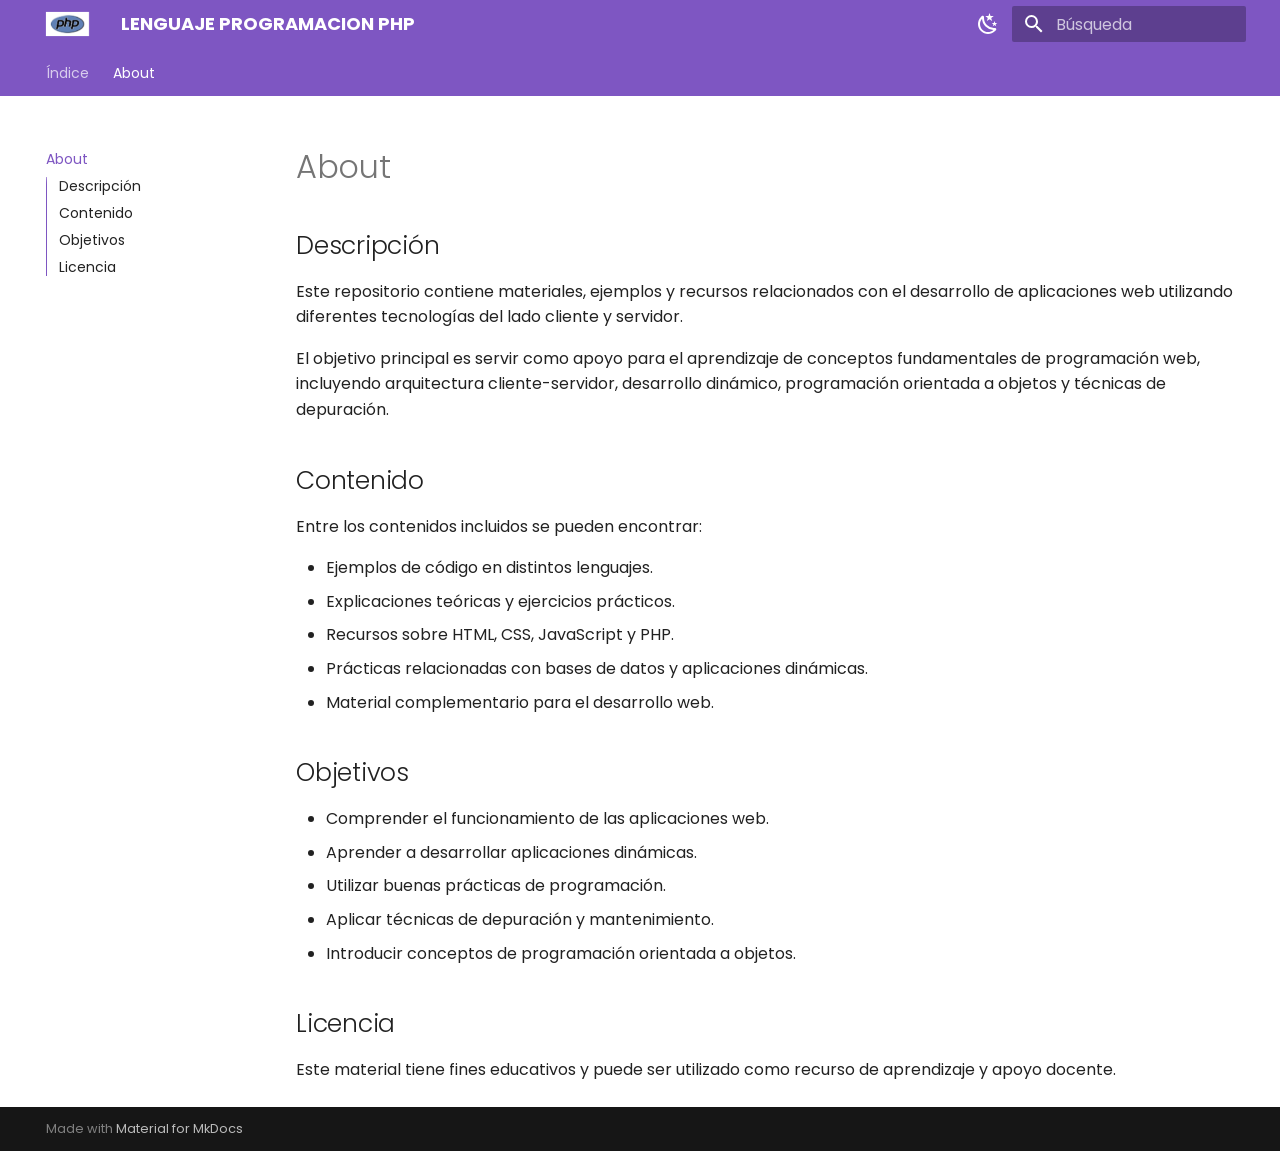
==== docs/about/index.html @ 682bb3d6 "Subo la web de pruebas." ====
<!doctype html>
<html lang="es" class="no-js">
  <head>
    
      <meta charset="utf-8">
      <meta name="viewport" content="width=device-width,initial-scale=1">
      
      
      
      
        <link rel="prev" href="../debug/">
      
      
      
        
      
      
      <link rel="icon" href="../imagenes/favicon.png">
      <meta name="generator" content="mkdocs-1.6.1, mkdocs-material-9.7.6">
    
    
      
        <title>About - LENGUAJE PROGRAMACION PHP</title>
      
    
    
      <link rel="stylesheet" href="../assets/stylesheets/main.484c7ddc.min.css">
      
        
        <link rel="stylesheet" href="../assets/stylesheets/palette.ab4e12ef.min.css">
      
      


    
    
      
    
    
      
        
        
        <link rel="preconnect" href="https://fonts.gstatic.com" crossorigin>
        <link rel="stylesheet" href="https://fonts.googleapis.com/css?family=Poppins:300,300i,400,400i,700,700i%7CFira+Code:400,400i,700,700i&display=fallback">
        <style>:root{--md-text-font:"Poppins";--md-code-font:"Fira Code"}</style>
      
    
    
    <script>__md_scope=new URL("..",location),__md_hash=e=>[...e].reduce(((e,_)=>(e<<5)-e+_.charCodeAt(0)),0),__md_get=(e,_=localStorage,t=__md_scope)=>JSON.parse(_.getItem(t.pathname+"."+e)),__md_set=(e,_,t=localStorage,a=__md_scope)=>{try{t.setItem(a.pathname+"."+e,JSON.stringify(_))}catch(e){}}</script>
    
      

    
    
  </head>
  
  
    
    
      
    
    
    
    
    <body dir="ltr" data-md-color-scheme="default" data-md-color-primary="deep-purple" data-md-color-accent="amber">
  
    
    <input class="md-toggle" data-md-toggle="drawer" type="checkbox" id="__drawer" autocomplete="off">
    <input class="md-toggle" data-md-toggle="search" type="checkbox" id="__search" autocomplete="off">
    <label class="md-overlay" for="__drawer"></label>
    <div data-md-component="skip">
      
        
        <a href="#about" class="md-skip">
          Saltar a contenido
        </a>
      
    </div>
    <div data-md-component="announce">
      
    </div>
    
    
      

<header class="md-header" data-md-component="header">
  <nav class="md-header__inner md-grid" aria-label="Cabecera">
    <a href=".." title="LENGUAJE PROGRAMACION PHP" class="md-header__button md-logo" aria-label="LENGUAJE PROGRAMACION PHP" data-md-component="logo">
      
  <img src="../img/phplogo.png" alt="logo">

    </a>
    <label class="md-header__button md-icon" for="__drawer">
      
      <svg xmlns="http://www.w3.org/2000/svg" viewBox="0 0 24 24"><path d="M3 6h18v2H3zm0 5h18v2H3zm0 5h18v2H3z"/></svg>
    </label>
    <div class="md-header__title" data-md-component="header-title">
      <div class="md-header__ellipsis">
        <div class="md-header__topic">
          <span class="md-ellipsis">
            LENGUAJE PROGRAMACION PHP
          </span>
        </div>
        <div class="md-header__topic" data-md-component="header-topic">
          <span class="md-ellipsis">
            
              About
            
          </span>
        </div>
      </div>
    </div>
    
      
        <form class="md-header__option" data-md-component="palette">
  
    
    
    
    <input class="md-option" data-md-color-media="" data-md-color-scheme="default" data-md-color-primary="deep-purple" data-md-color-accent="amber"  aria-label="Cambiar a modo oscuro"  type="radio" name="__palette" id="__palette_0">
    
      <label class="md-header__button md-icon" title="Cambiar a modo oscuro" for="__palette_1" hidden>
        <svg xmlns="http://www.w3.org/2000/svg" viewBox="0 0 24 24"><path d="m17.75 4.09-2.53 1.94.91 3.06-2.63-1.81-2.63 1.81.91-3.06-2.53-1.94L12.44 4l1.06-3 1.06 3zm3.5 6.91-1.64 1.25.59 1.98-1.7-1.17-1.7 1.17.59-1.98L15.75 11l2.06-.05L18.5 9l.69 1.95zm-2.28 4.95c.83-.08 1.72 1.1 1.19 1.85-.32.45-.66.87-1.08 1.27C15.17 23 8.84 23 4.94 19.07c-3.91-3.9-3.91-10.24 0-14.14.4-.4.82-.76 1.27-1.08.75-.53 1.93.36 1.85 1.19-.27 2.86.69 5.83 2.89 8.02a9.96 9.96 0 0 0 8.02 2.89m-1.64 2.02a12.08 12.08 0 0 1-7.8-3.47c-2.17-2.19-3.33-5-3.49-7.82-2.81 3.14-2.7 7.96.31 10.98 3.02 3.01 7.84 3.12 10.98.31"/></svg>
      </label>
    
  
    
    
    
    <input class="md-option" data-md-color-media="" data-md-color-scheme="slate" data-md-color-primary="deep-purple" data-md-color-accent="lime"  aria-label="Cambiar a modo claro"  type="radio" name="__palette" id="__palette_1">
    
      <label class="md-header__button md-icon" title="Cambiar a modo claro" for="__palette_0" hidden>
        <svg xmlns="http://www.w3.org/2000/svg" viewBox="0 0 24 24"><path d="M12 7a5 5 0 0 1 5 5 5 5 0 0 1-5 5 5 5 0 0 1-5-5 5 5 0 0 1 5-5m0 2a3 3 0 0 0-3 3 3 3 0 0 0 3 3 3 3 0 0 0 3-3 3 3 0 0 0-3-3m0-7 2.39 3.42C13.65 5.15 12.84 5 12 5s-1.65.15-2.39.42zM3.34 7l4.16-.35A7.2 7.2 0 0 0 5.94 8.5c-.44.74-.69 1.5-.83 2.29zm.02 10 1.76-3.77a7.131 7.131 0 0 0 2.38 4.14zM20.65 7l-1.77 3.79a7.02 7.02 0 0 0-2.38-4.15zm-.01 10-4.14.36c.59-.51 1.12-1.14 1.54-1.86.42-.73.69-1.5.83-2.29zM12 22l-2.41-3.44c.74.27 1.55.44 2.41.44.82 0 1.63-.17 2.37-.44z"/></svg>
      </label>
    
  
</form>
      
    
    
      <script>var palette=__md_get("__palette");if(palette&&palette.color){if("(prefers-color-scheme)"===palette.color.media){var media=matchMedia("(prefers-color-scheme: light)"),input=document.querySelector(media.matches?"[data-md-color-media='(prefers-color-scheme: light)']":"[data-md-color-media='(prefers-color-scheme: dark)']");palette.color.media=input.getAttribute("data-md-color-media"),palette.color.scheme=input.getAttribute("data-md-color-scheme"),palette.color.primary=input.getAttribute("data-md-color-primary"),palette.color.accent=input.getAttribute("data-md-color-accent")}for(var[key,value]of Object.entries(palette.color))document.body.setAttribute("data-md-color-"+key,value)}</script>
    
    
    
      
      
        <label class="md-header__button md-icon" for="__search">
          
          <svg xmlns="http://www.w3.org/2000/svg" viewBox="0 0 24 24"><path d="M9.5 3A6.5 6.5 0 0 1 16 9.5c0 1.61-.59 3.09-1.56 4.23l.27.27h.79l5 5-1.5 1.5-5-5v-.79l-.27-.27A6.52 6.52 0 0 1 9.5 16 6.5 6.5 0 0 1 3 9.5 6.5 6.5 0 0 1 9.5 3m0 2C7 5 5 7 5 9.5S7 14 9.5 14 14 12 14 9.5 12 5 9.5 5"/></svg>
        </label>
        <div class="md-search" data-md-component="search" role="dialog">
  <label class="md-search__overlay" for="__search"></label>
  <div class="md-search__inner" role="search">
    <form class="md-search__form" name="search">
      <input type="text" class="md-search__input" name="query" aria-label="Búsqueda" placeholder="Búsqueda" autocapitalize="off" autocorrect="off" autocomplete="off" spellcheck="false" data-md-component="search-query" required>
      <label class="md-search__icon md-icon" for="__search">
        
        <svg xmlns="http://www.w3.org/2000/svg" viewBox="0 0 24 24"><path d="M9.5 3A6.5 6.5 0 0 1 16 9.5c0 1.61-.59 3.09-1.56 4.23l.27.27h.79l5 5-1.5 1.5-5-5v-.79l-.27-.27A6.52 6.52 0 0 1 9.5 16 6.5 6.5 0 0 1 3 9.5 6.5 6.5 0 0 1 9.5 3m0 2C7 5 5 7 5 9.5S7 14 9.5 14 14 12 14 9.5 12 5 9.5 5"/></svg>
        
        <svg xmlns="http://www.w3.org/2000/svg" viewBox="0 0 24 24"><path d="M20 11v2H8l5.5 5.5-1.42 1.42L4.16 12l7.92-7.92L13.5 5.5 8 11z"/></svg>
      </label>
      <nav class="md-search__options" aria-label="Buscar">
        
        <button type="reset" class="md-search__icon md-icon" title="Limpiar" aria-label="Limpiar" tabindex="-1">
          
          <svg xmlns="http://www.w3.org/2000/svg" viewBox="0 0 24 24"><path d="M19 6.41 17.59 5 12 10.59 6.41 5 5 6.41 10.59 12 5 17.59 6.41 19 12 13.41 17.59 19 19 17.59 13.41 12z"/></svg>
        </button>
      </nav>
      
    </form>
    <div class="md-search__output">
      <div class="md-search__scrollwrap" tabindex="0" data-md-scrollfix>
        <div class="md-search-result" data-md-component="search-result">
          <div class="md-search-result__meta">
            Inicializando búsqueda
          </div>
          <ol class="md-search-result__list" role="presentation"></ol>
        </div>
      </div>
    </div>
  </div>
</div>
      
    
    
  </nav>
  
</header>
    
    <div class="md-container" data-md-component="container">
      
      
        
          
            
<nav class="md-tabs" aria-label="Pestañas" data-md-component="tabs">
  <div class="md-grid">
    <ul class="md-tabs__list">
      
        
  
  
  
  
    
    
      <li class="md-tabs__item">
        <a href=".." class="md-tabs__link">
          
  
  
  Índice

        </a>
      </li>
    
  

      
        
  
  
  
    
  
  
    <li class="md-tabs__item md-tabs__item--active">
      <a href="./" class="md-tabs__link">
        
  
  
    
  
  About

      </a>
    </li>
  

      
    </ul>
  </div>
</nav>
          
        
      
      <main class="md-main" data-md-component="main">
        <div class="md-main__inner md-grid">
          
            
              
              <div class="md-sidebar md-sidebar--primary" data-md-component="sidebar" data-md-type="navigation" >
                <div class="md-sidebar__scrollwrap">
                  <div class="md-sidebar__inner">
                    


  


  

<nav class="md-nav md-nav--primary md-nav--lifted md-nav--integrated" aria-label="Navegación" data-md-level="0">
  <label class="md-nav__title" for="__drawer">
    <a href=".." title="LENGUAJE PROGRAMACION PHP" class="md-nav__button md-logo" aria-label="LENGUAJE PROGRAMACION PHP" data-md-component="logo">
      
  <img src="../img/phplogo.png" alt="logo">

    </a>
    LENGUAJE PROGRAMACION PHP
  </label>
  
  <ul class="md-nav__list" data-md-scrollfix>
    
      
      
  
  
  
  
    
    
    
    
      
      
        
      
    
    
    <li class="md-nav__item md-nav__item--nested">
      
        
        
          
        
        <input class="md-nav__toggle md-toggle md-toggle--indeterminate" type="checkbox" id="__nav_1" >
        
          
          <label class="md-nav__link" for="__nav_1" id="__nav_1_label" tabindex="0">
            
  
  
  <span class="md-ellipsis">
    
  
    Índice
  

    
  </span>
  
  

            <span class="md-nav__icon md-icon"></span>
          </label>
        
        <nav class="md-nav" data-md-level="1" aria-labelledby="__nav_1_label" aria-expanded="false">
          <label class="md-nav__title" for="__nav_1">
            <span class="md-nav__icon md-icon"></span>
            
  
    Índice
  

          </label>
          <ul class="md-nav__list" data-md-scrollfix>
            
              
                
  
  
  
  
    <li class="md-nav__item">
      <a href=".." class="md-nav__link">
        
  
  
  <span class="md-ellipsis">
    
  
    Inicio
  

    
  </span>
  
  

      </a>
    </li>
  

              
            
              
                
  
  
  
  
    <li class="md-nav__item">
      <a href="../introduccion/" class="md-nav__link">
        
  
  
  <span class="md-ellipsis">
    
  
    1. Introducción
  

    
  </span>
  
  

      </a>
    </li>
  

              
            
              
                
  
  
  
  
    <li class="md-nav__item">
      <a href="../lenguaje/" class="md-nav__link">
        
  
  
  <span class="md-ellipsis">
    
  
    2. Lenguaje PHP
  

    
  </span>
  
  

      </a>
    </li>
  

              
            
              
                
  
  
  
  
    <li class="md-nav__item">
      <a href="../poo/" class="md-nav__link">
        
  
  
  <span class="md-ellipsis">
    
  
    3. Programación orientada a objetos
  

    
  </span>
  
  

      </a>
    </li>
  

              
            
              
                
  
  
  
  
    <li class="md-nav__item">
      <a href="../debug/" class="md-nav__link">
        
  
  
  <span class="md-ellipsis">
    
  
    4. Debug en PHP
  

    
  </span>
  
  

      </a>
    </li>
  

              
            
          </ul>
        </nav>
      
    </li>
  

    
      
      
  
  
    
  
  
  
    <li class="md-nav__item md-nav__item--active">
      
      <input class="md-nav__toggle md-toggle" type="checkbox" id="__toc">
      
      
        
      
      
        <label class="md-nav__link md-nav__link--active" for="__toc">
          
  
  
  <span class="md-ellipsis">
    
  
    About
  

    
  </span>
  
  

          <span class="md-nav__icon md-icon"></span>
        </label>
      
      <a href="./" class="md-nav__link md-nav__link--active">
        
  
  
  <span class="md-ellipsis">
    
  
    About
  

    
  </span>
  
  

      </a>
      
        

<nav class="md-nav md-nav--secondary" aria-label="Tabla de contenidos">
  
  
  
    
  
  
    <label class="md-nav__title" for="__toc">
      <span class="md-nav__icon md-icon"></span>
      Tabla de contenidos
    </label>
    <ul class="md-nav__list" data-md-component="toc" data-md-scrollfix>
      
        <li class="md-nav__item">
  <a href="#descripcion" class="md-nav__link">
    <span class="md-ellipsis">
      
        Descripción
      
    </span>
  </a>
  
</li>
      
        <li class="md-nav__item">
  <a href="#contenido" class="md-nav__link">
    <span class="md-ellipsis">
      
        Contenido
      
    </span>
  </a>
  
</li>
      
        <li class="md-nav__item">
  <a href="#objetivos" class="md-nav__link">
    <span class="md-ellipsis">
      
        Objetivos
      
    </span>
  </a>
  
</li>
      
        <li class="md-nav__item">
  <a href="#licencia" class="md-nav__link">
    <span class="md-ellipsis">
      
        Licencia
      
    </span>
  </a>
  
</li>
      
    </ul>
  
</nav>
      
    </li>
  

    
  </ul>
</nav>
                  </div>
                </div>
              </div>
            
            
          
          
            <div class="md-content" data-md-component="content">
              
              <article class="md-content__inner md-typeset">
                
                  



<h1 id="about">About</h1>
<h2 id="descripcion">Descripción</h2>
<p>Este repositorio contiene materiales, ejemplos y recursos relacionados con el desarrollo de aplicaciones web utilizando diferentes tecnologías del lado cliente y servidor.</p>
<p>El objetivo principal es servir como apoyo para el aprendizaje de conceptos fundamentales de programación web, incluyendo arquitectura cliente-servidor, desarrollo dinámico, programación orientada a objetos y técnicas de depuración.</p>
<h2 id="contenido">Contenido</h2>
<p>Entre los contenidos incluidos se pueden encontrar:</p>
<ul>
<li>Ejemplos de código en distintos lenguajes.</li>
<li>Explicaciones teóricas y ejercicios prácticos.</li>
<li>Recursos sobre HTML, CSS, JavaScript y PHP.</li>
<li>Prácticas relacionadas con bases de datos y aplicaciones dinámicas.</li>
<li>Material complementario para el desarrollo web.</li>
</ul>
<h2 id="objetivos">Objetivos</h2>
<ul>
<li>Comprender el funcionamiento de las aplicaciones web.</li>
<li>Aprender a desarrollar aplicaciones dinámicas.</li>
<li>Utilizar buenas prácticas de programación.</li>
<li>Aplicar técnicas de depuración y mantenimiento.</li>
<li>Introducir conceptos de programación orientada a objetos.</li>
</ul>
<h2 id="licencia">Licencia</h2>
<p>Este material tiene fines educativos y puede ser utilizado como recurso de aprendizaje y apoyo docente.</p>












                
              </article>
            </div>
          
          
  <script>var tabs=__md_get("__tabs");if(Array.isArray(tabs))e:for(var set of document.querySelectorAll(".tabbed-set")){var labels=set.querySelector(".tabbed-labels");for(var tab of tabs)for(var label of labels.getElementsByTagName("label"))if(label.innerText.trim()===tab){var input=document.getElementById(label.htmlFor);input.checked=!0;continue e}}</script>

<script>var target=document.getElementById(location.hash.slice(1));target&&target.name&&(target.checked=target.name.startsWith("__tabbed_"))</script>
        </div>
        
          <button type="button" class="md-top md-icon" data-md-component="top" hidden>
  
  <svg xmlns="http://www.w3.org/2000/svg" viewBox="0 0 24 24"><path d="M13 20h-2V8l-5.5 5.5-1.42-1.42L12 4.16l7.92 7.92-1.42 1.42L13 8z"/></svg>
  Volver al principio
</button>
        
      </main>
      
        <footer class="md-footer">
  
  <div class="md-footer-meta md-typeset">
    <div class="md-footer-meta__inner md-grid">
      <div class="md-copyright">
  
  
    Made with
    <a href="https://squidfunk.github.io/mkdocs-material/" target="_blank" rel="noopener">
      Material for MkDocs
    </a>
  
</div>
      
    </div>
  </div>
</footer>
      
    </div>
    <div class="md-dialog" data-md-component="dialog">
      <div class="md-dialog__inner md-typeset"></div>
    </div>
    
    
    
      
      
      <script id="__config" type="application/json">{"annotate": null, "base": "..", "features": ["navigation.tabs", "navigation.top", "navigation.instant", "navigation.sections", "navigation.expand", "toc.integrate", "header.autohide", "content.code.copy", "content.tabs.link"], "search": "../assets/javascripts/workers/search.2c215733.min.js", "tags": null, "translations": {"clipboard.copied": "Copiado al portapapeles", "clipboard.copy": "Copiar al portapapeles", "search.result.more.one": "1 m\u00e1s en esta p\u00e1gina", "search.result.more.other": "# m\u00e1s en esta p\u00e1gina", "search.result.none": "No se encontraron documentos", "search.result.one": "1 documento encontrado", "search.result.other": "# documentos encontrados", "search.result.placeholder": "Teclee para comenzar b\u00fasqueda", "search.result.term.missing": "Falta", "select.version": "Seleccionar versi\u00f3n"}, "version": null}</script>
    
    
      <script src="../assets/javascripts/bundle.79ae519e.min.js"></script>
      
    
  </body>
</html>
---- docs/assets/stylesheets/main.484c7ddc.min.css ----
@charset "UTF-8";html{-webkit-text-size-adjust:none;-moz-text-size-adjust:none;text-size-adjust:none;box-sizing:border-box}*,:after,:before{box-sizing:inherit}@media (prefers-reduced-motion){*,:after,:before{transition:none!important}}body{margin:0}a,button,input,label{-webkit-tap-highlight-color:transparent}a{color:inherit;text-decoration:none}hr{border:0;box-sizing:initial;display:block;height:.05rem;overflow:visible;padding:0}small{font-size:80%}sub,sup{line-height:1em}img{border-style:none}table{border-collapse:initial;border-spacing:0}td,th{font-weight:400;vertical-align:top}button{background:#0000;border:0;font-family:inherit;font-size:inherit;margin:0;padding:0}input{border:0;outline:none}:root{--md-primary-fg-color:#4051b5;--md-primary-fg-color--light:#5d6cc0;--md-primary-fg-color--dark:#303fa1;--md-primary-bg-color:#fff;--md-primary-bg-color--light:#ffffffb3;--md-accent-fg-color:#526cfe;--md-accent-fg-color--transparent:#526cfe1a;--md-accent-bg-color:#fff;--md-accent-bg-color--light:#ffffffb3}[data-md-color-scheme=default]{color-scheme:light}[data-md-color-scheme=default] img[src$="#gh-dark-mode-only"],[data-md-color-scheme=default] img[src$="#only-dark"]{display:none}:root,[data-md-color-scheme=default]{--md-hue:225deg;--md-default-fg-color:#000000de;--md-default-fg-color--light:#0000008a;--md-default-fg-color--lighter:#00000052;--md-default-fg-color--lightest:#00000012;--md-default-bg-color:#fff;--md-default-bg-color--light:#ffffffb3;--md-default-bg-color--lighter:#ffffff4d;--md-default-bg-color--lightest:#ffffff1f;--md-code-fg-color:#36464e;--md-code-bg-color:#f5f5f5;--md-code-bg-color--light:#f5f5f5b3;--md-code-bg-color--lighter:#f5f5f54d;--md-code-hl-color:#4287ff;--md-code-hl-color--light:#4287ff1a;--md-code-hl-number-color:#d52a2a;--md-code-hl-special-color:#db1457;--md-code-hl-function-color:#a846b9;--md-code-hl-constant-color:#6e59d9;--md-code-hl-keyword-color:#3f6ec6;--md-code-hl-string-color:#1c7d4d;--md-code-hl-name-color:var(--md-code-fg-color);--md-code-hl-operator-color:var(--md-default-fg-color--light);--md-code-hl-punctuation-color:var(--md-default-fg-color--light);--md-code-hl-comment-color:var(--md-default-fg-color--light);--md-code-hl-generic-color:var(--md-default-fg-color--light);--md-code-hl-variable-color:var(--md-default-fg-color--light);--md-typeset-color:var(--md-default-fg-color);--md-typeset-a-color:var(--md-primary-fg-color);--md-typeset-del-color:#f5503d26;--md-typeset-ins-color:#0bd57026;--md-typeset-kbd-color:#fafafa;--md-typeset-kbd-accent-color:#fff;--md-typeset-kbd-border-color:#b8b8b8;--md-typeset-mark-color:#ffff0080;--md-typeset-table-color:#0000001f;--md-typeset-table-color--light:rgba(0,0,0,.035);--md-admonition-fg-color:var(--md-default-fg-color);--md-admonition-bg-color:var(--md-default-bg-color);--md-warning-fg-color:#000000de;--md-warning-bg-color:#ff9;--md-footer-fg-color:#fff;--md-footer-fg-color--light:#ffffffb3;--md-footer-fg-color--lighter:#ffffff73;--md-footer-bg-color:#000000de;--md-footer-bg-color--dark:#00000052;--md-shadow-z1:0 0.2rem 0.5rem #0000000d,0 0 0.05rem #0000001a;--md-shadow-z2:0 0.2rem 0.5rem #0000001a,0 0 0.05rem #00000040;--md-shadow-z3:0 0.2rem 0.5rem #0003,0 0 0.05rem #00000059}.md-icon svg{fill:currentcolor;display:block;height:1.2rem;width:1.2rem}body{-webkit-font-smoothing:antialiased;-moz-osx-font-smoothing:grayscale;--md-text-font-family:var(--md-text-font,_),-apple-system,BlinkMacSystemFont,Helvetica,Arial,sans-serif;--md-code-font-family:var(--md-code-font,_),SFMono-Regular,Consolas,Menlo,monospace}aside,body,input{font-feature-settings:"kern","liga";color:var(--md-typeset-color);font-family:var(--md-text-font-family)}code,kbd,pre{font-feature-settings:"kern";font-family:var(--md-code-font-family)}:root{--md-typeset-table-sort-icon:url('data:image/svg+xml;charset=utf-8,<svg xmlns="http://www.w3.org/2000/svg" viewBox="0 0 24 24"><path d="m18 21-4-4h3V7h-3l4-4 4 4h-3v10h3M2 19v-2h10v2M2 13v-2h7v2M2 7V5h4v2z"/></svg>');--md-typeset-table-sort-icon--asc:url('data:image/svg+xml;charset=utf-8,<svg xmlns="http://www.w3.org/2000/svg" viewBox="0 0 24 24"><path d="M19 17h3l-4 4-4-4h3V3h2M2 17h10v2H2M6 5v2H2V5m0 6h7v2H2z"/></svg>');--md-typeset-table-sort-icon--desc:url('data:image/svg+xml;charset=utf-8,<svg xmlns="http://www.w3.org/2000/svg" viewBox="0 0 24 24"><path d="M19 7h3l-4-4-4 4h3v14h2M2 17h10v2H2M6 5v2H2V5m0 6h7v2H2z"/></svg>')}.md-typeset{-webkit-print-color-adjust:exact;color-adjust:exact;font-size:.8rem;line-height:1.6;overflow-wrap:break-word}@media print{.md-typeset{font-size:.68rem}}.md-typeset blockquote,.md-typeset dl,.md-typeset figure,.md-typeset ol,.md-typeset pre,.md-typeset ul{margin-bottom:1em;margin-top:1em}.md-typeset h1{color:var(--md-default-fg-color--light);font-size:2em;line-height:1.3;margin:0 0 1.25em}.md-typeset h1,.md-typeset h2{font-weight:300;letter-spacing:-.01em}.md-typeset h2{font-size:1.5625em;line-height:1.4;margin:1.6em 0 .64em}.md-typeset h3{font-size:1.25em;font-weight:400;letter-spacing:-.01em;line-height:1.5;margin:1.6em 0 .8em}.md-typeset h2+h3{margin-top:.8em}.md-typeset h4{font-weight:700;letter-spacing:-.01em;margin:1em 0}.md-typeset h5,.md-typeset h6{color:var(--md-default-fg-color--light);font-size:.8em;font-weight:700;letter-spacing:-.01em;margin:1.25em 0}.md-typeset h5{text-transform:uppercase}.md-typeset h5 code{text-transform:none}.md-typeset hr{border-bottom:.05rem solid var(--md-default-fg-color--lightest);display:flow-root;margin:1.5em 0}.md-typeset a{color:var(--md-typeset-a-color);word-break:break-word}.md-typeset a,.md-typeset a:before{transition:color 125ms}.md-typeset a:focus,.md-typeset a:hover{color:var(--md-accent-fg-color)}.md-typeset a:focus code,.md-typeset a:hover code{background-color:var(--md-accent-fg-color--transparent);color:var(--md-accent-fg-color)}.md-typeset a code{color:var(--md-typeset-a-color)}.md-typeset a.focus-visible{outline-color:var(--md-accent-fg-color);outline-offset:.2rem}.md-typeset code,.md-typeset kbd,.md-typeset pre{color:var(--md-code-fg-color);direction:ltr;font-variant-ligatures:none;transition:background-color 125ms}@media print{.md-typeset code,.md-typeset kbd,.md-typeset pre{white-space:pre-wrap}}.md-typeset code{background-color:var(--md-code-bg-color);border-radius:.1rem;-webkit-box-decoration-break:clone;box-decoration-break:clone;font-size:.85em;padding:0 .2941176471em;transition:color 125ms,background-color 125ms;word-break:break-word}.md-typeset code:not(.focus-visible){-webkit-tap-highlight-color:transparent;outline:none}.md-typeset pre{display:flow-root;line-height:1.4;position:relative}.md-typeset pre>code{-webkit-box-decoration-break:slice;box-decoration-break:slice;box-shadow:none;display:block;margin:0;outline-color:var(--md-accent-fg-color);overflow:auto;padding:.7720588235em 1.1764705882em;scrollbar-color:var(--md-default-fg-color--lighter) #0000;scrollbar-width:thin;touch-action:auto;word-break:normal}.md-typeset pre>code:hover{scrollbar-color:var(--md-accent-fg-color) #0000}.md-typeset pre>code::-webkit-scrollbar{height:.2rem;width:.2rem}.md-typeset pre>code::-webkit-scrollbar-thumb{background-color:var(--md-default-fg-color--lighter)}.md-typeset pre>code::-webkit-scrollbar-thumb:hover{background-color:var(--md-accent-fg-color)}.md-typeset kbd{background-color:var(--md-typeset-kbd-color);border-radius:.1rem;box-shadow:0 .1rem 0 .05rem var(--md-typeset-kbd-border-color),0 .1rem 0 var(--md-typeset-kbd-border-color),0 -.1rem .2rem var(--md-typeset-kbd-accent-color) inset;color:var(--md-default-fg-color);display:inline-block;font-size:.75em;padding:0 .6666666667em;vertical-align:text-top;word-break:break-word}.md-typeset mark{background-color:var(--md-typeset-mark-color);-webkit-box-decoration-break:clone;box-decoration-break:clone;color:inherit;word-break:break-word}.md-typeset abbr{cursor:help;text-decoration:none}.md-typeset [data-preview],.md-typeset abbr{border-bottom:.05rem dotted var(--md-default-fg-color--light)}.md-typeset small{opacity:.75}[dir=ltr] .md-typeset sub,[dir=ltr] .md-typeset sup{margin-left:.078125em}[dir=rtl] .md-typeset sub,[dir=rtl] .md-typeset sup{margin-right:.078125em}[dir=ltr] .md-typeset blockquote{padding-left:.6rem}[dir=rtl] .md-typeset blockquote{padding-right:.6rem}[dir=ltr] .md-typeset blockquote{border-left:.2rem solid var(--md-default-fg-color--lighter)}[dir=rtl] .md-typeset blockquote{border-right:.2rem solid var(--md-default-fg-color--lighter)}.md-typeset blockquote{color:var(--md-default-fg-color--light);margin-left:0;margin-right:0}.md-typeset ul{list-style-type:disc}.md-typeset ul[type]{list-style-type:revert-layer}[dir=ltr] .md-typeset ol,[dir=ltr] .md-typeset ul{margin-left:.625em}[dir=rtl] .md-typeset ol,[dir=rtl] .md-typeset ul{margin-right:.625em}.md-typeset ol,.md-typeset ul{padding:0}.md-typeset ol:not([hidden]),.md-typeset ul:not([hidden]){display:flow-root}.md-typeset ol ol,.md-typeset ul ol{list-style-type:lower-alpha}.md-typeset ol ol ol,.md-typeset ul ol ol{list-style-type:lower-roman}.md-typeset ol ol ol ol,.md-typeset ul ol ol ol{list-style-type:upper-alpha}.md-typeset ol ol ol ol ol,.md-typeset ul ol ol ol ol{list-style-type:upper-roman}.md-typeset ol[type],.md-typeset ul[type]{list-style-type:revert-layer}[dir=ltr] .md-typeset ol li,[dir=ltr] .md-typeset ul li{margin-left:1.25em}[dir=rtl] .md-typeset ol li,[dir=rtl] .md-typeset ul li{margin-right:1.25em}.md-typeset ol li,.md-typeset ul li{margin-bottom:.5em}.md-typeset ol li blockquote,.md-typeset ol li p,.md-typeset ul li blockquote,.md-typeset ul li p{margin:.5em 0}.md-typeset ol li:last-child,.md-typeset ul li:last-child{margin-bottom:0}[dir=ltr] .md-typeset ol li ol,[dir=ltr] .md-typeset ol li ul,[dir=ltr] .md-typeset ul li ol,[dir=ltr] .md-typeset ul li ul{margin-left:.625em}[dir=rtl] .md-typeset ol li ol,[dir=rtl] .md-typeset ol li ul,[dir=rtl] .md-typeset ul li ol,[dir=rtl] .md-typeset ul li ul{margin-right:.625em}.md-typeset ol li ol,.md-typeset ol li ul,.md-typeset ul li ol,.md-typeset ul li ul{margin-bottom:.5em;margin-top:.5em}[dir=ltr] .md-typeset dd{margin-left:1.875em}[dir=rtl] .md-typeset dd{margin-right:1.875em}.md-typeset dd{margin-bottom:1.5em;margin-top:1em}.md-typeset img,.md-typeset svg,.md-typeset video{height:auto;max-width:100%}.md-typeset img[align=left]{margin:1em 1em 1em 0}.md-typeset img[align=right]{margin:1em 0 1em 1em}.md-typeset img[align]:only-child{margin-top:0}.md-typeset figure{display:flow-root;margin:1em auto;max-width:100%;text-align:center;width:fit-content}.md-typeset figure img{display:block;margin:0 auto}.md-typeset figcaption{font-style:italic;margin:1em auto;max-width:24rem}.md-typeset iframe{max-width:100%}.md-typeset table:not([class]){background-color:var(--md-default-bg-color);border:.05rem solid var(--md-typeset-table-color);border-radius:.1rem;display:inline-block;font-size:.64rem;max-width:100%;overflow:auto;touch-action:auto}@media print{.md-typeset table:not([class]){display:table}}.md-typeset table:not([class])+*{margin-top:1.5em}.md-typeset table:not([class]) td>:first-child,.md-typeset table:not([class]) th>:first-child{margin-top:0}.md-typeset table:not([class]) td>:last-child,.md-typeset table:not([class]) th>:last-child{margin-bottom:0}.md-typeset table:not([class]) td:not([align]),.md-typeset table:not([class]) th:not([align]){text-align:left}[dir=rtl] .md-typeset table:not([class]) td:not([align]),[dir=rtl] .md-typeset table:not([class]) th:not([align]){text-align:right}.md-typeset table:not([class]) th{font-weight:700;min-width:5rem;padding:.9375em 1.25em;vertical-align:top}.md-typeset table:not([class]) td{border-top:.05rem solid var(--md-typeset-table-color);padding:.9375em 1.25em;vertical-align:top}.md-typeset table:not([class]) tbody tr{transition:background-color 125ms}.md-typeset table:not([class]) tbody tr:hover{background-color:var(--md-typeset-table-color--light);box-shadow:0 .05rem 0 var(--md-default-bg-color) inset}.md-typeset table:not([class]) a{word-break:normal}.md-typeset table th[role=columnheader]{cursor:pointer}[dir=ltr] .md-typeset table th[role=columnheader]:after{margin-left:.5em}[dir=rtl] .md-typeset table th[role=columnheader]:after{margin-right:.5em}.md-typeset table th[role=columnheader]:after{content:"";display:inline-block;height:1.2em;-webkit-mask-image:var(--md-typeset-table-sort-icon);mask-image:var(--md-typeset-table-sort-icon);-webkit-mask-repeat:no-repeat;mask-repeat:no-repeat;-webkit-mask-size:contain;mask-size:contain;transition:background-color 125ms;vertical-align:text-bottom;width:1.2em}.md-typeset table th[role=columnheader]:hover:after{background-color:var(--md-default-fg-color--lighter)}.md-typeset table th[role=columnheader][aria-sort=ascending]:after{background-color:var(--md-default-fg-color--light);-webkit-mask-image:var(--md-typeset-table-sort-icon--asc);mask-image:var(--md-typeset-table-sort-icon--asc)}.md-typeset table th[role=columnheader][aria-sort=descending]:after{background-color:var(--md-default-fg-color--light);-webkit-mask-image:var(--md-typeset-table-sort-icon--desc);mask-image:var(--md-typeset-table-sort-icon--desc)}.md-typeset__scrollwrap{margin:1em -.8rem;overflow-x:auto;touch-action:auto}.md-typeset__table{display:inline-block;margin-bottom:.5em;padding:0 .8rem}@media print{.md-typeset__table{display:block}}html .md-typeset__table table{display:table;margin:0;overflow:hidden;width:100%}@media screen and (max-width:44.984375em){.md-content__inner>pre{margin:1em -.8rem}.md-content__inner>pre code{border-radius:0}}.md-typeset .md-author{border-radius:100%;display:block;flex-shrink:0;height:1.6rem;overflow:hidden;position:relative;transition:color 125ms,transform 125ms;width:1.6rem}.md-typeset .md-author img{display:block}.md-typeset .md-author--more{background:var(--md-default-fg-color--lightest);color:var(--md-default-fg-color--lighter);font-size:.6rem;font-weight:700;line-height:1.6rem;text-align:center}.md-typeset .md-author--long{height:2.4rem;width:2.4rem}.md-typeset a.md-author{transform:scale(1)}.md-typeset a.md-author img{border-radius:100%;filter:grayscale(100%) opacity(75%);transition:filter 125ms}.md-typeset a.md-author:focus,.md-typeset a.md-author:hover{transform:scale(1.1);z-index:1}.md-typeset a.md-author:focus img,.md-typeset a.md-author:hover img{filter:grayscale(0)}.md-banner{background-color:var(--md-footer-bg-color);color:var(--md-footer-fg-color);overflow:auto}@media print{.md-banner{display:none}}.md-banner--warning{background-color:var(--md-warning-bg-color);color:var(--md-warning-fg-color)}.md-banner__inner{font-size:.7rem;margin:.6rem auto;padding:0 .8rem}[dir=ltr] .md-banner__button{float:right}[dir=rtl] .md-banner__button{float:left}.md-banner__button{color:inherit;cursor:pointer;transition:opacity .25s}.no-js .md-banner__button{display:none}.md-banner__button:hover{opacity:.7}html{font-size:125%;height:100%;overflow-x:hidden}@media screen and (min-width:100em){html{font-size:137.5%}}@media screen and (min-width:125em){html{font-size:150%}}body{background-color:var(--md-default-bg-color);display:flex;flex-direction:column;font-size:.5rem;min-height:100%;position:relative;width:100%}@media print{body{display:block}}@media screen and (max-width:59.984375em){body[data-md-scrolllock]{position:fixed}}.md-grid{margin-left:auto;margin-right:auto;max-width:61rem}.md-container{display:flex;flex-direction:column;flex-grow:1}@media print{.md-container{display:block}}.md-main{flex-grow:1}.md-main__inner{display:flex;height:100%;margin-top:1.5rem}.md-ellipsis{overflow:hidden;text-overflow:ellipsis}.md-toggle{display:none}.md-option{height:0;opacity:0;position:absolute;width:0}.md-option:checked+label:not([hidden]){display:block}.md-option.focus-visible+label{outline-color:var(--md-accent-fg-color);outline-style:auto}.md-skip{background-color:var(--md-default-fg-color);border-radius:.1rem;color:var(--md-default-bg-color);font-size:.64rem;margin:.5rem;opacity:0;outline-color:var(--md-accent-fg-color);padding:.3rem .5rem;position:fixed;transform:translateY(.4rem);z-index:-1}.md-skip:focus{opacity:1;transform:translateY(0);transition:transform .25s cubic-bezier(.4,0,.2,1),opacity 175ms 75ms;z-index:10}@page{margin:25mm}:root{--md-clipboard-icon:url('data:image/svg+xml;charset=utf-8,<svg xmlns="http://www.w3.org/2000/svg" viewBox="0 0 24 24"><path d="M19 21H8V7h11m0-2H8a2 2 0 0 0-2 2v14a2 2 0 0 0 2 2h11a2 2 0 0 0 2-2V7a2 2 0 0 0-2-2m-3-4H4a2 2 0 0 0-2 2v14h2V3h12z"/></svg>')}.md-clipboard{border-radius:.1rem;color:var(--md-default-fg-color--lightest);cursor:pointer;height:1.5em;outline-color:var(--md-accent-fg-color);outline-offset:.1rem;transition:color .25s;width:1.5em;z-index:1}@media print{.md-clipboard{display:none}}.md-clipboard:not(.focus-visible){-webkit-tap-highlight-color:transparent;outline:none}:hover>.md-clipboard{color:var(--md-default-fg-color--light)}.md-clipboard:focus,.md-clipboard:hover{color:var(--md-accent-fg-color)}.md-clipboard:after{background-color:currentcolor;content:"";display:block;height:1.125em;margin:0 auto;-webkit-mask-image:var(--md-clipboard-icon);mask-image:var(--md-clipboard-icon);-webkit-mask-position:center;mask-position:center;-webkit-mask-repeat:no-repeat;mask-repeat:no-repeat;-webkit-mask-size:contain;mask-size:contain;width:1.125em}.md-clipboard--inline{cursor:pointer}.md-clipboard--inline code{transition:color .25s,background-color .25s}.md-clipboard--inline:focus code,.md-clipboard--inline:hover code{background-color:var(--md-accent-fg-color--transparent);color:var(--md-accent-fg-color)}:root{--md-code-select-icon:url('data:image/svg+xml;charset=utf-8,<svg xmlns="http://www.w3.org/2000/svg" viewBox="0 0 24 24"><path d="M19 19h-4v2h4c1.1 0 2-.9 2-2v-4h-2m0-12h-4v2h4v4h2V5c0-1.1-.9-2-2-2M5 5h4V3H5c-1.1 0-2 .9-2 2v4h2m0 6H3v4c0 1.1.9 2 2 2h4v-2H5zm2-4h2v2H7zm4 0h2v2h-2zm4 0h2v2h-2zM7 7h2v2H7zm4 0h2v2h-2zm4 0h2v2h-2zm-8 8h2v2H7zm4 0h2v2h-2zm4 0h2v2h-2z"/></svg>');--md-code-copy-icon:url('data:image/svg+xml;charset=utf-8,<svg xmlns="http://www.w3.org/2000/svg" viewBox="0 0 24 24"><path d="M19 21H8V7h11m0-2H8a2 2 0 0 0-2 2v14a2 2 0 0 0 2 2h11a2 2 0 0 0 2-2V7a2 2 0 0 0-2-2m-3-4H4a2 2 0 0 0-2 2v14h2V3h12z"/></svg>')}.md-typeset .md-code__content{display:grid}.md-code__nav{background-color:var(--md-code-bg-color--lighter);border-radius:.1rem;display:flex;gap:.2rem;padding:.2rem;position:absolute;right:.25em;top:.25em;transition:background-color .25s;z-index:1}:hover>.md-code__nav{background-color:var(--md-code-bg-color--light)}.md-code__button{color:var(--md-default-fg-color--lightest);cursor:pointer;display:block;height:1.5em;outline-color:var(--md-accent-fg-color);outline-offset:.1rem;transition:color .25s;width:1.5em}:hover>*>.md-code__button{color:var(--md-default-fg-color--light)}.md-code__button.focus-visible,.md-code__button:hover{color:var(--md-accent-fg-color)}.md-code__button--active{color:var(--md-default-fg-color)!important}.md-code__button:after{background-color:currentcolor;content:"";display:block;height:1.125em;margin:0 auto;-webkit-mask-position:center;mask-position:center;-webkit-mask-repeat:no-repeat;mask-repeat:no-repeat;-webkit-mask-size:contain;mask-size:contain;width:1.125em}.md-code__button[data-md-type=select]:after{-webkit-mask-image:var(--md-code-select-icon);mask-image:var(--md-code-select-icon)}.md-code__button[data-md-type=copy]:after{-webkit-mask-image:var(--md-code-copy-icon);mask-image:var(--md-code-copy-icon)}@keyframes consent{0%{opacity:0;transform:translateY(100%)}to{opacity:1;transform:translateY(0)}}@keyframes overlay{0%{opacity:0}to{opacity:1}}.md-consent__overlay{animation:overlay .25s both;-webkit-backdrop-filter:blur(.1rem);backdrop-filter:blur(.1rem);background-color:#0000008a;height:100%;opacity:1;position:fixed;top:0;width:100%;z-index:5}.md-consent__inner{animation:consent .5s cubic-bezier(.1,.7,.1,1) both;background-color:var(--md-default-bg-color);border:0;border-radius:.1rem;bottom:0;box-shadow:0 0 .2rem #0000001a,0 .2rem .4rem #0003;max-height:100%;overflow:auto;padding:0;position:fixed;width:100%;z-index:5}.md-consent__form{padding:.8rem}.md-consent__settings{display:none;margin:1em 0}input:checked+.md-consent__settings{display:block}.md-consent__controls{margin-bottom:.8rem}.md-typeset .md-consent__controls .md-button{display:inline}@media screen and (max-width:44.984375em){.md-typeset .md-consent__controls .md-button{display:block;margin-top:.4rem;text-align:center;width:100%}}.md-consent label{cursor:pointer}.md-content{flex-grow:1;min-width:0}.md-content__inner{margin:0 .8rem 1.2rem;padding-top:.6rem}@media screen and (min-width:76.25em){[dir=ltr] .md-sidebar--primary:not([hidden])~.md-content>.md-content__inner{margin-left:1.2rem}[dir=ltr] .md-sidebar--secondary:not([hidden])~.md-content>.md-content__inner,[dir=rtl] .md-sidebar--primary:not([hidden])~.md-content>.md-content__inner{margin-right:1.2rem}[dir=rtl] .md-sidebar--secondary:not([hidden])~.md-content>.md-content__inner{margin-left:1.2rem}}.md-content__inner:before{content:"";display:block;height:.4rem}.md-content__inner>:last-child{margin-bottom:0}[dir=ltr] .md-content__button{float:right}[dir=rtl] .md-content__button{float:left}[dir=ltr] .md-content__button{margin-left:.4rem}[dir=rtl] .md-content__button{margin-right:.4rem}.md-content__button{margin:.4rem 0;padding:0}@media print{.md-content__button{display:none}}.md-typeset .md-content__button{color:var(--md-default-fg-color--lighter)}.md-content__button svg{display:inline;vertical-align:top}[dir=rtl] .md-content__button svg{transform:scaleX(-1)}[dir=ltr] .md-dialog{right:.8rem}[dir=rtl] .md-dialog{left:.8rem}.md-dialog{background-color:var(--md-default-fg-color);border-radius:.1rem;bottom:.8rem;box-shadow:var(--md-shadow-z3);min-width:11.1rem;opacity:0;padding:.4rem .6rem;pointer-events:none;position:fixed;transform:translateY(100%);transition:transform 0ms .4s,opacity .4s;z-index:4}@media print{.md-dialog{display:none}}.md-dialog--active{opacity:1;pointer-events:auto;transform:translateY(0);transition:transform .4s cubic-bezier(.075,.85,.175,1),opacity .4s}.md-dialog__inner{color:var(--md-default-bg-color);font-size:.7rem}.md-feedback{margin:2em 0 1em;text-align:center}.md-feedback fieldset{border:none;margin:0;padding:0}.md-feedback__title{font-weight:700;margin:1em auto}.md-feedback__inner{position:relative}.md-feedback__list{display:flex;flex-wrap:wrap;place-content:baseline center;position:relative}.md-feedback__list:hover .md-icon:not(:disabled){color:var(--md-default-fg-color--lighter)}:disabled .md-feedback__list{min-height:1.8rem}.md-feedback__icon{color:var(--md-default-fg-color--light);cursor:pointer;flex-shrink:0;margin:0 .1rem;transition:color 125ms}.md-feedback__icon:not(:disabled).md-icon:hover{color:var(--md-accent-fg-color)}.md-feedback__icon:disabled{color:var(--md-default-fg-color--lightest);pointer-events:none}.md-feedback__note{opacity:0;position:relative;transform:translateY(.4rem);transition:transform .4s cubic-bezier(.1,.7,.1,1),opacity .15s}.md-feedback__note>*{margin:0 auto;max-width:16rem}:disabled .md-feedback__note{opacity:1;transform:translateY(0)}@media print{.md-feedback{display:none}}.md-footer{background-color:var(--md-footer-bg-color);color:var(--md-footer-fg-color)}@media print{.md-footer{display:none}}.md-footer__inner{justify-content:space-between;overflow:auto;padding:.2rem}.md-footer__inner:not([hidden]){display:flex}.md-footer__link{align-items:end;display:flex;flex-grow:0.01;margin-bottom:.4rem;margin-top:1rem;max-width:100%;outline-color:var(--md-accent-fg-color);overflow:hidden;transition:opacity .25s}.md-footer__link:focus,.md-footer__link:hover{opacity:.7}[dir=rtl] .md-footer__link svg{transform:scaleX(-1)}@media screen and (max-width:44.984375em){.md-footer__link--prev{flex-shrink:0}.md-footer__link--prev .md-footer__title{display:none}}[dir=ltr] .md-footer__link--next{margin-left:auto}[dir=rtl] .md-footer__link--next{margin-right:auto}.md-footer__link--next{text-align:right}[dir=rtl] .md-footer__link--next{text-align:left}.md-footer__title{flex-grow:1;font-size:.9rem;margin-bottom:.7rem;max-width:calc(100% - 2.4rem);padding:0 1rem;white-space:nowrap}.md-footer__button{margin:.2rem;padding:.4rem}.md-footer__direction{font-size:.64rem;opacity:.7}.md-footer-meta{background-color:var(--md-footer-bg-color--dark)}.md-footer-meta__inner{display:flex;flex-wrap:wrap;justify-content:space-between;padding:.2rem}html .md-footer-meta.md-typeset a{color:var(--md-footer-fg-color--light)}html .md-footer-meta.md-typeset a:focus,html .md-footer-meta.md-typeset a:hover{color:var(--md-footer-fg-color)}.md-copyright{color:var(--md-footer-fg-color--lighter);font-size:.64rem;margin:auto .6rem;padding:.4rem 0;width:100%}@media screen and (min-width:45em){.md-copyright{width:auto}}.md-copyright__highlight{color:var(--md-footer-fg-color--light)}.md-social{display:inline-flex;gap:.2rem;margin:0 .4rem;padding:.2rem 0 .6rem}@media screen and (min-width:45em){.md-social{padding:.6rem 0}}.md-social__link{display:inline-block;height:1.6rem;text-align:center;width:1.6rem}.md-social__link:before{line-height:1.9}.md-social__link svg{fill:currentcolor;max-height:.8rem;vertical-align:-25%}.md-typeset .md-button{border:.1rem solid;border-radius:.1rem;color:var(--md-primary-fg-color);cursor:pointer;display:inline-block;font-weight:700;padding:.625em 2em;transition:color 125ms,background-color 125ms,border-color 125ms}.md-typeset .md-button--primary{background-color:var(--md-primary-fg-color);border-color:var(--md-primary-fg-color);color:var(--md-primary-bg-color)}.md-typeset .md-button:focus,.md-typeset .md-button:hover{background-color:var(--md-accent-fg-color);border-color:var(--md-accent-fg-color);color:var(--md-accent-bg-color)}[dir=ltr] .md-typeset .md-input{border-top-left-radius:.1rem}[dir=ltr] .md-typeset .md-input,[dir=rtl] .md-typeset .md-input{border-top-right-radius:.1rem}[dir=rtl] .md-typeset .md-input{border-top-left-radius:.1rem}.md-typeset .md-input{border-bottom:.1rem solid var(--md-default-fg-color--lighter);box-shadow:var(--md-shadow-z1);font-size:.8rem;height:1.8rem;padding:0 .6rem;transition:border .25s,box-shadow .25s}.md-typeset .md-input:focus,.md-typeset .md-input:hover{border-bottom-color:var(--md-accent-fg-color);box-shadow:var(--md-shadow-z2)}.md-typeset .md-input--stretch{width:100%}.md-header{background-color:var(--md-primary-fg-color);box-shadow:0 0 .2rem #0000,0 .2rem .4rem #0000;color:var(--md-primary-bg-color);display:block;left:0;position:sticky;right:0;top:0;z-index:4}@media print{.md-header{display:none}}.md-header[hidden]{transform:translateY(-100%);transition:transform .25s cubic-bezier(.8,0,.6,1),box-shadow .25s}.md-header--shadow{box-shadow:0 0 .2rem #0000001a,0 .2rem .4rem #0003;transition:transform .25s cubic-bezier(.1,.7,.1,1),box-shadow .25s}.md-header__inner{align-items:center;display:flex;padding:0 .2rem}.md-header__button{color:currentcolor;cursor:pointer;margin:.2rem;outline-color:var(--md-accent-fg-color);padding:.4rem;position:relative;transition:opacity .25s;vertical-align:middle;z-index:1}.md-header__button:hover{opacity:.7}.md-header__button:not([hidden]){display:inline-block}.md-header__button:not(.focus-visible){-webkit-tap-highlight-color:transparent;outline:none}.md-header__button.md-logo{margin:.2rem;padding:.4rem}@media screen and (max-width:76.234375em){.md-header__button.md-logo{display:none}}.md-header__button.md-logo img,.md-header__button.md-logo svg{fill:currentcolor;display:block;height:1.2rem;width:auto}@media screen and (min-width:60em){.md-header__button[for=__search]{display:none}}.no-js .md-header__button[for=__search]{display:none}[dir=rtl] .md-header__button[for=__search] svg{transform:scaleX(-1)}@media screen and (min-width:76.25em){.md-header__button[for=__drawer]{display:none}}.md-header__topic{display:flex;max-width:100%;position:absolute;transition:transform .4s cubic-bezier(.1,.7,.1,1),opacity .15s;white-space:nowrap}.md-header__topic+.md-header__topic{opacity:0;pointer-events:none;transform:translateX(1.25rem);transition:transform .4s cubic-bezier(1,.7,.1,.1),opacity .15s;z-index:-1}[dir=rtl] .md-header__topic+.md-header__topic{transform:translateX(-1.25rem)}.md-header__topic:first-child{font-weight:700}[dir=ltr] .md-header__title{margin-left:1rem;margin-right:.4rem}[dir=rtl] .md-header__title{margin-left:.4rem;margin-right:1rem}.md-header__title{flex-grow:1;font-size:.9rem;height:2.4rem;line-height:2.4rem}.md-header__title--active .md-header__topic{opacity:0;pointer-events:none;transform:translateX(-1.25rem);transition:transform .4s cubic-bezier(1,.7,.1,.1),opacity .15s;z-index:-1}[dir=rtl] .md-header__title--active .md-header__topic{transform:translateX(1.25rem)}.md-header__title--active .md-header__topic+.md-header__topic{opacity:1;pointer-events:auto;transform:translateX(0);transition:transform .4s cubic-bezier(.1,.7,.1,1),opacity .15s;z-index:0}.md-header__title>.md-header__ellipsis{height:100%;position:relative;width:100%}.md-header__option{display:flex;flex-shrink:0;max-width:100%;transition:max-width 0ms .25s,opacity .25s .25s;white-space:nowrap}[data-md-toggle=search]:checked~.md-header .md-header__option{max-width:0;opacity:0;transition:max-width 0ms,opacity 0ms}.md-header__option>input{bottom:0}.md-header__source{display:none}@media screen and (min-width:60em){[dir=ltr] .md-header__source{margin-left:1rem}[dir=rtl] .md-header__source{margin-right:1rem}.md-header__source{display:block;max-width:11.7rem;width:11.7rem}}@media screen and (min-width:76.25em){[dir=ltr] .md-header__source{margin-left:1.4rem}[dir=rtl] .md-header__source{margin-right:1.4rem}}.md-meta{color:var(--md-default-fg-color--light);font-size:.7rem;line-height:1.3}.md-meta__list{display:inline-flex;flex-wrap:wrap;list-style:none;margin:0;padding:0}.md-meta__item:not(:last-child):after{content:"·";margin-left:.2rem;margin-right:.2rem}.md-meta__link{color:var(--md-typeset-a-color)}.md-meta__link:focus,.md-meta__link:hover{color:var(--md-accent-fg-color)}.md-draft{background-color:#ff1744;border-radius:.125em;color:#fff;display:inline-block;font-weight:700;padding-left:.5714285714em;padding-right:.5714285714em}:root{--md-nav-icon--prev:url('data:image/svg+xml;charset=utf-8,<svg xmlns="http://www.w3.org/2000/svg" viewBox="0 0 24 24"><path d="M20 11v2H8l5.5 5.5-1.42 1.42L4.16 12l7.92-7.92L13.5 5.5 8 11z"/></svg>');--md-nav-icon--next:url('data:image/svg+xml;charset=utf-8,<svg xmlns="http://www.w3.org/2000/svg" viewBox="0 0 24 24"><path d="M8.59 16.58 13.17 12 8.59 7.41 10 6l6 6-6 6z"/></svg>');--md-toc-icon:url('data:image/svg+xml;charset=utf-8,<svg xmlns="http://www.w3.org/2000/svg" viewBox="0 0 24 24"><path d="M3 9h14V7H3zm0 4h14v-2H3zm0 4h14v-2H3zm16 0h2v-2h-2zm0-10v2h2V7zm0 6h2v-2h-2z"/></svg>')}.md-nav{font-size:.7rem;line-height:1.3}.md-nav__title{color:var(--md-default-fg-color--light);display:block;font-weight:700;overflow:hidden;padding:0 .6rem;text-overflow:ellipsis}.md-nav__title .md-nav__button{display:none}.md-nav__title .md-nav__button img{height:100%;width:auto}.md-nav__title .md-nav__button.md-logo img,.md-nav__title .md-nav__button.md-logo svg{fill:currentcolor;display:block;height:2.4rem;max-width:100%;object-fit:contain;width:auto}.md-nav__list{list-style:none;margin:0;padding:0}.md-nav__link{align-items:flex-start;display:flex;gap:.4rem;margin-top:.625em;scroll-snap-align:start;transition:color 125ms}.md-nav__link--passed,.md-nav__link--passed code{color:var(--md-default-fg-color--light)}.md-nav__item .md-nav__link--active,.md-nav__item .md-nav__link--active code{color:var(--md-typeset-a-color)}.md-nav__link .md-ellipsis{position:relative}.md-nav__link .md-ellipsis code{word-break:normal}[dir=ltr] .md-nav__link .md-icon:last-child{margin-left:auto}[dir=rtl] .md-nav__link .md-icon:last-child{margin-right:auto}.md-nav__link .md-typeset{font-size:.7rem;line-height:1.3}.md-nav__link svg{fill:currentcolor;flex-shrink:0;height:1.3em;position:relative}.md-nav__link[for]:focus,.md-nav__link[for]:hover,.md-nav__link[href]:focus,.md-nav__link[href]:hover{color:var(--md-accent-fg-color);cursor:pointer}.md-nav__link[for]:focus code,.md-nav__link[for]:hover code,.md-nav__link[href]:focus code,.md-nav__link[href]:hover code{background-color:var(--md-accent-fg-color--transparent);color:var(--md-accent-fg-color)}.md-nav__link.focus-visible{outline-color:var(--md-accent-fg-color);outline-offset:.2rem}.md-nav--primary .md-nav__link[for=__toc]{display:none}.md-nav--primary .md-nav__link[for=__toc] .md-icon:after{background-color:currentcolor;display:block;height:100%;-webkit-mask-image:var(--md-toc-icon);mask-image:var(--md-toc-icon);width:100%}.md-nav--primary .md-nav__link[for=__toc]~.md-nav{display:none}.md-nav__container>.md-nav__link{margin-top:0}.md-nav__container>.md-nav__link:first-child{flex-grow:1;min-width:0}.md-nav__icon{flex-shrink:0}.md-nav__source{display:none}@media screen and (max-width:76.234375em){.md-nav--primary,.md-nav--primary .md-nav{background-color:var(--md-default-bg-color);display:flex;flex-direction:column;height:100%;left:0;position:absolute;right:0;top:0;z-index:1}.md-nav--primary .md-nav__item,.md-nav--primary .md-nav__title{font-size:.8rem;line-height:1.5}.md-nav--primary .md-nav__title{background-color:var(--md-default-fg-color--lightest);color:var(--md-default-fg-color--light);cursor:pointer;height:5.6rem;line-height:2.4rem;padding:3rem .8rem .2rem;position:relative;white-space:nowrap}[dir=ltr] .md-nav--primary .md-nav__title .md-nav__icon{left:.4rem}[dir=rtl] .md-nav--primary .md-nav__title .md-nav__icon{right:.4rem}.md-nav--primary .md-nav__title .md-nav__icon{display:block;height:1.2rem;margin:.2rem;position:absolute;top:.4rem;width:1.2rem}.md-nav--primary .md-nav__title .md-nav__icon:after{background-color:currentcolor;content:"";display:block;height:100%;-webkit-mask-image:var(--md-nav-icon--prev);mask-image:var(--md-nav-icon--prev);-webkit-mask-position:center;mask-position:center;-webkit-mask-repeat:no-repeat;mask-repeat:no-repeat;-webkit-mask-size:contain;mask-size:contain;width:100%}.md-nav--primary .md-nav__title~.md-nav__list{background-color:var(--md-default-bg-color);box-shadow:0 .05rem 0 var(--md-default-fg-color--lightest) inset;overflow-y:auto;scroll-snap-type:y mandatory;touch-action:pan-y}.md-nav--primary .md-nav__title~.md-nav__list>:first-child{border-top:0}.md-nav--primary .md-nav__title[for=__drawer]{background-color:var(--md-primary-fg-color);color:var(--md-primary-bg-color);font-weight:700}.md-nav--primary .md-nav__title .md-logo{display:block;left:.2rem;margin:.2rem;padding:.4rem;position:absolute;right:.2rem;top:.2rem}.md-nav--primary .md-nav__list{flex:1}.md-nav--primary .md-nav__item{border-top:.05rem solid var(--md-default-fg-color--lightest)}.md-nav--primary .md-nav__item--active>.md-nav__link{color:var(--md-typeset-a-color)}.md-nav--primary .md-nav__item--active>.md-nav__link:focus,.md-nav--primary .md-nav__item--active>.md-nav__link:hover{color:var(--md-accent-fg-color)}.md-nav--primary .md-nav__link{margin-top:0;padding:.6rem .8rem}.md-nav--primary .md-nav__link svg{margin-top:.1em}.md-nav--primary .md-nav__link>.md-nav__link{padding:0}[dir=ltr] .md-nav--primary .md-nav__link .md-nav__icon{margin-right:-.2rem}[dir=rtl] .md-nav--primary .md-nav__link .md-nav__icon{margin-left:-.2rem}.md-nav--primary .md-nav__link .md-nav__icon{font-size:1.2rem;height:1.2rem;width:1.2rem}.md-nav--primary .md-nav__link .md-nav__icon:after{background-color:currentcolor;content:"";display:block;height:100%;-webkit-mask-image:var(--md-nav-icon--next);mask-image:var(--md-nav-icon--next);-webkit-mask-position:center;mask-position:center;-webkit-mask-repeat:no-repeat;mask-repeat:no-repeat;-webkit-mask-size:contain;mask-size:contain;width:100%}[dir=rtl] .md-nav--primary .md-nav__icon:after{transform:scale(-1)}.md-nav--primary .md-nav--secondary .md-nav{background-color:initial;position:static}[dir=ltr] .md-nav--primary .md-nav--secondary .md-nav .md-nav__link{padding-left:1.4rem}[dir=rtl] .md-nav--primary .md-nav--secondary .md-nav .md-nav__link{padding-right:1.4rem}[dir=ltr] .md-nav--primary .md-nav--secondary .md-nav .md-nav .md-nav__link{padding-left:2rem}[dir=rtl] .md-nav--primary .md-nav--secondary .md-nav .md-nav .md-nav__link{padding-right:2rem}[dir=ltr] .md-nav--primary .md-nav--secondary .md-nav .md-nav .md-nav .md-nav__link{padding-left:2.6rem}[dir=rtl] .md-nav--primary .md-nav--secondary .md-nav .md-nav .md-nav .md-nav__link{padding-right:2.6rem}[dir=ltr] .md-nav--primary .md-nav--secondary .md-nav .md-nav .md-nav .md-nav .md-nav__link{padding-left:3.2rem}[dir=rtl] .md-nav--primary .md-nav--secondary .md-nav .md-nav .md-nav .md-nav .md-nav__link{padding-right:3.2rem}.md-nav--secondary{background-color:initial}.md-nav__toggle~.md-nav{display:flex;opacity:0;transform:translateX(100%);transition:transform .25s cubic-bezier(.8,0,.6,1),opacity 125ms 50ms}[dir=rtl] .md-nav__toggle~.md-nav{transform:translateX(-100%)}.md-nav__toggle:checked~.md-nav{opacity:1;transform:translateX(0);transition:transform .25s cubic-bezier(.4,0,.2,1),opacity 125ms 125ms}.md-nav__toggle:checked~.md-nav>.md-nav__list{backface-visibility:hidden}}@media screen and (max-width:59.984375em){.md-nav--primary .md-nav__link[for=__toc]{display:flex}.md-nav--primary .md-nav__link[for=__toc] .md-icon:after{content:""}.md-nav--primary .md-nav__link[for=__toc]+.md-nav__link{display:none}.md-nav--primary .md-nav__link[for=__toc]~.md-nav{display:flex}.md-nav__source{background-color:var(--md-primary-fg-color--dark);color:var(--md-primary-bg-color);display:block;padding:0 .2rem}}@media screen and (min-width:60em) and (max-width:76.234375em){.md-nav--integrated .md-nav__link[for=__toc]{display:flex}.md-nav--integrated .md-nav__link[for=__toc] .md-icon:after{content:""}.md-nav--integrated .md-nav__link[for=__toc]+.md-nav__link{display:none}.md-nav--integrated .md-nav__link[for=__toc]~.md-nav{display:flex}}@media screen and (min-width:60em){.md-nav{margin-bottom:-.4rem}.md-nav--secondary .md-nav__title{background:var(--md-default-bg-color);box-shadow:0 0 .4rem .4rem var(--md-default-bg-color);position:sticky;top:0;z-index:1}.md-nav--secondary .md-nav__title[for=__toc]{scroll-snap-align:start}.md-nav--secondary .md-nav__title .md-nav__icon{display:none}[dir=ltr] .md-nav--secondary .md-nav__list{padding-left:.6rem}[dir=rtl] .md-nav--secondary .md-nav__list{padding-right:.6rem}.md-nav--secondary .md-nav__list{padding-bottom:.4rem}[dir=ltr] .md-nav--secondary .md-nav__item>.md-nav__link{margin-right:.4rem}[dir=rtl] .md-nav--secondary .md-nav__item>.md-nav__link{margin-left:.4rem}}@media screen and (min-width:76.25em){.md-nav{margin-bottom:-.4rem;transition:max-height .25s cubic-bezier(.86,0,.07,1)}.md-nav--primary .md-nav__title{background:var(--md-default-bg-color);box-shadow:0 0 .4rem .4rem var(--md-default-bg-color);position:sticky;top:0;z-index:1}.md-nav--primary .md-nav__title[for=__drawer]{scroll-snap-align:start}.md-nav--primary .md-nav__title .md-nav__icon{display:none}[dir=ltr] .md-nav--primary .md-nav__list{padding-left:.6rem}[dir=rtl] .md-nav--primary .md-nav__list{padding-right:.6rem}.md-nav--primary .md-nav__list{padding-bottom:.4rem}[dir=ltr] .md-nav--primary .md-nav__item>.md-nav__link{margin-right:.4rem}[dir=rtl] .md-nav--primary .md-nav__item>.md-nav__link{margin-left:.4rem}.md-nav__toggle~.md-nav{display:grid;grid-template-rows:minmax(.4rem,0fr);opacity:0;transition:grid-template-rows .25s cubic-bezier(.86,0,.07,1),opacity .25s,visibility 0ms .25s;visibility:collapse}.md-nav__toggle~.md-nav>.md-nav__list{overflow:hidden}.md-nav__toggle.md-toggle--indeterminate~.md-nav,.md-nav__toggle:checked~.md-nav{grid-template-rows:minmax(.4rem,1fr);opacity:1;transition:grid-template-rows .25s cubic-bezier(.86,0,.07,1),opacity .15s .1s,visibility 0ms;visibility:visible}.md-nav__toggle.md-toggle--indeterminate~.md-nav{transition:none}.md-nav__item--nested>.md-nav>.md-nav__title{display:none}.md-nav__item--section{display:block;margin:1.25em 0}.md-nav__item--section:last-child{margin-bottom:0}.md-nav__item--section>.md-nav__link{font-weight:700}.md-nav__item--section>.md-nav__link[for]{color:var(--md-default-fg-color--light)}.md-nav__item--section>.md-nav__link:not(.md-nav__container){pointer-events:none}.md-nav__item--section>.md-nav__link .md-icon,.md-nav__item--section>.md-nav__link>[for]{display:none}[dir=ltr] .md-nav__item--section>.md-nav{margin-left:-.6rem}[dir=rtl] .md-nav__item--section>.md-nav{margin-right:-.6rem}.md-nav__item--section>.md-nav{display:block;opacity:1;visibility:visible}.md-nav__item--section>.md-nav>.md-nav__list>.md-nav__item{padding:0}.md-nav__icon{border-radius:100%;height:.9rem;transition:background-color .25s;width:.9rem}.md-nav__icon:hover{background-color:var(--md-accent-fg-color--transparent)}.md-nav__icon:after{background-color:currentcolor;border-radius:100%;content:"";display:inline-block;height:100%;-webkit-mask-image:var(--md-nav-icon--next);mask-image:var(--md-nav-icon--next);-webkit-mask-position:center;mask-position:center;-webkit-mask-repeat:no-repeat;mask-repeat:no-repeat;-webkit-mask-size:contain;mask-size:contain;transition:transform .25s;vertical-align:-.1rem;width:100%}[dir=rtl] .md-nav__icon:after{transform:rotate(180deg)}.md-nav__item--nested .md-nav__toggle:checked~.md-nav__link .md-nav__icon:after,.md-nav__item--nested .md-toggle--indeterminate~.md-nav__link .md-nav__icon:after{transform:rotate(90deg)}.md-nav--lifted>.md-nav__list>.md-nav__item,.md-nav--lifted>.md-nav__title{display:none}.md-nav--lifted>.md-nav__list>.md-nav__item--active{display:block}.md-nav--lifted>.md-nav__list>.md-nav__item--active>.md-nav__link{background:var(--md-default-bg-color);box-shadow:0 0 .4rem .4rem var(--md-default-bg-color);margin-top:0;position:sticky;top:0;z-index:1}.md-nav--lifted>.md-nav__list>.md-nav__item--active>.md-nav__link:not(.md-nav__container){pointer-events:none}.md-nav--lifted>.md-nav__list>.md-nav__item--active.md-nav__item--section{margin:0}[dir=ltr] .md-nav--lifted>.md-nav__list>.md-nav__item>.md-nav:not(.md-nav--secondary){margin-left:-.6rem}[dir=rtl] .md-nav--lifted>.md-nav__list>.md-nav__item>.md-nav:not(.md-nav--secondary){margin-right:-.6rem}.md-nav--lifted>.md-nav__list>.md-nav__item>[for]{color:var(--md-default-fg-color--light)}.md-nav--lifted .md-nav[data-md-level="1"]{grid-template-rows:minmax(.4rem,1fr);opacity:1;visibility:visible}[dir=ltr] .md-nav--integrated>.md-nav__list>.md-nav__item--active .md-nav--secondary{border-left:.05rem solid var(--md-primary-fg-color)}[dir=rtl] .md-nav--integrated>.md-nav__list>.md-nav__item--active .md-nav--secondary{border-right:.05rem solid var(--md-primary-fg-color)}.md-nav--integrated>.md-nav__list>.md-nav__item--active .md-nav--secondary{display:block;margin-bottom:1.25em;opacity:1;visibility:visible}.md-nav--integrated>.md-nav__list>.md-nav__item--active .md-nav--secondary>.md-nav__list{overflow:visible;padding-bottom:0}.md-nav--integrated>.md-nav__list>.md-nav__item--active .md-nav--secondary>.md-nav__title{display:none}}.md-pagination{font-size:.8rem;font-weight:700;gap:.4rem}.md-pagination,.md-pagination>*{align-items:center;display:flex;justify-content:center}.md-pagination>*{border-radius:.2rem;height:1.8rem;min-width:1.8rem;text-align:center}.md-pagination__current{background-color:var(--md-default-fg-color--lightest);color:var(--md-default-fg-color--light)}.md-pagination__link{transition:color 125ms,background-color 125ms}.md-pagination__link:focus,.md-pagination__link:hover{background-color:var(--md-accent-fg-color--transparent);color:var(--md-accent-fg-color)}.md-pagination__link:focus svg,.md-pagination__link:hover svg{color:var(--md-accent-fg-color)}.md-pagination__link.focus-visible{outline-color:var(--md-accent-fg-color);outline-offset:.2rem}.md-pagination__link svg{fill:currentcolor;color:var(--md-default-fg-color--lighter);display:block;max-height:100%;width:1.2rem}:root{--md-path-icon:url('data:image/svg+xml;charset=utf-8,<svg xmlns="http://www.w3.org/2000/svg" viewBox="0 0 24 24"><path d="M8.59 16.58 13.17 12 8.59 7.41 10 6l6 6-6 6z"/></svg>')}.md-path{font-size:.7rem;margin:0 .8rem;overflow:auto;padding-top:1.2rem}.md-path:not([hidden]){display:block}@media screen and (min-width:76.25em){.md-path{margin:0 1.2rem}}.md-path__list{align-items:center;display:flex;gap:.2rem;list-style:none;margin:0;padding:0}.md-path__item:not(:first-child){display:inline-flex;gap:.2rem;white-space:nowrap}.md-path__item:not(:first-child):before{background-color:var(--md-default-fg-color--lighter);content:"";display:inline;height:.8rem;-webkit-mask-image:var(--md-path-icon);mask-image:var(--md-path-icon);width:.8rem}.md-path__link{align-items:center;color:var(--md-default-fg-color--light);display:flex}.md-path__link:focus,.md-path__link:hover{color:var(--md-accent-fg-color)}:root{--md-post-pin-icon:url('data:image/svg+xml;charset=utf-8,<svg xmlns="http://www.w3.org/2000/svg" viewBox="0 0 24 24"><path d="M16 12V4h1V2H7v2h1v8l-2 2v2h5.2v6h1.6v-6H18v-2z"/></svg>')}.md-post__back{border-bottom:.05rem solid var(--md-default-fg-color--lightest);margin-bottom:1.2rem;padding-bottom:1.2rem}@media screen and (max-width:76.234375em){.md-post__back{display:none}}[dir=rtl] .md-post__back svg{transform:scaleX(-1)}.md-post__authors{display:flex;flex-direction:column;gap:.6rem;margin:0 .6rem 1.2rem}.md-post .md-post__meta a{transition:color 125ms}.md-post .md-post__meta a:focus,.md-post .md-post__meta a:hover{color:var(--md-accent-fg-color)}.md-post__title{color:var(--md-default-fg-color--light);font-weight:700}.md-post--excerpt{margin-bottom:3.2rem}.md-post--excerpt .md-post__header{align-items:center;display:flex;gap:.6rem;min-height:1.6rem}.md-post--excerpt .md-post__authors{align-items:center;display:inline-flex;flex-direction:row;gap:.2rem;margin:0;min-height:2.4rem}[dir=ltr] .md-post--excerpt .md-post__meta .md-meta__list{margin-right:.4rem}[dir=rtl] .md-post--excerpt .md-post__meta .md-meta__list{margin-left:.4rem}.md-post--excerpt .md-post__content>:first-child{--md-scroll-margin:6rem;margin-top:0}.md-post>.md-nav--secondary{margin:1em 0}.md-pin{background:var(--md-default-fg-color--lightest);border-radius:1rem;margin-top:-.05rem;padding:.2rem}.md-pin:after{background-color:currentcolor;content:"";display:block;height:.6rem;margin:0 auto;-webkit-mask-image:var(--md-post-pin-icon);mask-image:var(--md-post-pin-icon);-webkit-mask-position:center;mask-position:center;-webkit-mask-repeat:no-repeat;mask-repeat:no-repeat;-webkit-mask-size:contain;mask-size:contain;width:.6rem}.md-profile{align-items:center;display:flex;font-size:.7rem;gap:.6rem;line-height:1.4;width:100%}.md-profile__description{flex-grow:1}.md-content--post{display:flex}@media screen and (max-width:76.234375em){.md-content--post{flex-flow:column-reverse}}.md-content--post>.md-content__inner{flex-grow:1;min-width:0}@media screen and (min-width:76.25em){[dir=ltr] .md-content--post>.md-content__inner{margin-left:1.2rem}[dir=rtl] .md-content--post>.md-content__inner{margin-right:1.2rem}}@media screen and (max-width:76.234375em){.md-sidebar.md-sidebar--post{padding:0;position:static;width:100%}.md-sidebar.md-sidebar--post .md-sidebar__scrollwrap{overflow:visible}.md-sidebar.md-sidebar--post .md-sidebar__inner{padding:0}.md-sidebar.md-sidebar--post .md-post__meta{margin-left:.6rem;margin-right:.6rem}.md-sidebar.md-sidebar--post .md-nav__item{border:none;display:inline}.md-sidebar.md-sidebar--post .md-nav__list{display:inline-flex;flex-wrap:wrap;gap:.6rem;padding-bottom:.6rem;padding-top:.6rem}.md-sidebar.md-sidebar--post .md-nav__link{padding:0}.md-sidebar.md-sidebar--post .md-nav{height:auto;margin-bottom:0;position:static}}:root{--md-progress-value:0;--md-progress-delay:400ms}.md-progress{background:var(--md-primary-bg-color);height:.075rem;opacity:min(clamp(0,var(--md-progress-value),1),clamp(0,100 - var(--md-progress-value),1));position:fixed;top:0;transform:scaleX(calc(var(--md-progress-value)*1%));transform-origin:left;transition:transform .5s cubic-bezier(.19,1,.22,1),opacity .25s var(--md-progress-delay);width:100%;z-index:4}:root{--md-search-result-icon:url('data:image/svg+xml;charset=utf-8,<svg xmlns="http://www.w3.org/2000/svg" viewBox="0 0 24 24"><path d="M14 2H6a2 2 0 0 0-2 2v16a2 2 0 0 0 2 2h7c-.41-.25-.8-.56-1.14-.9-.33-.33-.61-.7-.86-1.1H6V4h7v5h5v1.18c.71.16 1.39.43 2 .82V8zm6.31 16.9c1.33-2.11.69-4.9-1.4-6.22-2.11-1.33-4.91-.68-6.22 1.4-1.34 2.11-.69 4.89 1.4 6.22 1.46.93 3.32.93 4.79.02L22 23.39 23.39 22zm-3.81.1a2.5 2.5 0 0 1-2.5-2.5 2.5 2.5 0 0 1 2.5-2.5 2.5 2.5 0 0 1 2.5 2.5 2.5 2.5 0 0 1-2.5 2.5"/></svg>')}.md-search{position:relative}@media screen and (min-width:60em){.md-search{padding:.2rem 0}}.no-js .md-search{display:none}.md-search__overlay{opacity:0;z-index:1}@media screen and (max-width:59.984375em){[dir=ltr] .md-search__overlay{left:-2.2rem}[dir=rtl] .md-search__overlay{right:-2.2rem}.md-search__overlay{background-color:var(--md-default-bg-color);border-radius:1rem;height:2rem;overflow:hidden;pointer-events:none;position:absolute;top:-1rem;transform-origin:center;transition:transform .3s .1s,opacity .2s .2s;width:2rem}[data-md-toggle=search]:checked~.md-header .md-search__overlay{opacity:1;transition:transform .4s,opacity .1s}}@media screen and (min-width:60em){[dir=ltr] .md-search__overlay{left:0}[dir=rtl] .md-search__overlay{right:0}.md-search__overlay{background-color:#0000008a;cursor:pointer;height:0;position:fixed;top:0;transition:width 0ms .25s,height 0ms .25s,opacity .25s;width:0}[data-md-toggle=search]:checked~.md-header .md-search__overlay{height:200vh;opacity:1;transition:width 0ms,height 0ms,opacity .25s;width:100%}}@media screen and (max-width:29.984375em){[data-md-toggle=search]:checked~.md-header .md-search__overlay{transform:scale(45)}}@media screen and (min-width:30em) and (max-width:44.984375em){[data-md-toggle=search]:checked~.md-header .md-search__overlay{transform:scale(60)}}@media screen and (min-width:45em) and (max-width:59.984375em){[data-md-toggle=search]:checked~.md-header .md-search__overlay{transform:scale(75)}}.md-search__inner{backface-visibility:hidden}@media screen and (max-width:59.984375em){[dir=ltr] .md-search__inner{left:0}[dir=rtl] .md-search__inner{right:0}.md-search__inner{height:0;opacity:0;overflow:hidden;position:fixed;top:0;transform:translateX(5%);transition:width 0ms .3s,height 0ms .3s,transform .15s cubic-bezier(.4,0,.2,1) .15s,opacity .15s .15s;width:0;z-index:2}[dir=rtl] .md-search__inner{transform:translateX(-5%)}[data-md-toggle=search]:checked~.md-header .md-search__inner{height:100%;opacity:1;transform:translateX(0);transition:width 0ms 0ms,height 0ms 0ms,transform .15s cubic-bezier(.1,.7,.1,1) .15s,opacity .15s .15s;width:100%}}@media screen and (min-width:60em){[dir=ltr] .md-search__inner{float:right}[dir=rtl] .md-search__inner{float:left}.md-search__inner{padding:.1rem 0;position:relative;transition:width .25s cubic-bezier(.1,.7,.1,1);width:11.7rem}}@media screen and (min-width:60em) and (max-width:76.234375em){[data-md-toggle=search]:checked~.md-header .md-search__inner{width:23.4rem}}@media screen and (min-width:76.25em){[data-md-toggle=search]:checked~.md-header .md-search__inner{width:34.4rem}}.md-search__form{background-color:var(--md-default-bg-color);box-shadow:0 0 .6rem #0000;height:2.4rem;position:relative;transition:color .25s,background-color .25s;z-index:2}@media screen and (min-width:60em){.md-search__form{background-color:#00000042;border-radius:.1rem;height:1.8rem}.md-search__form:hover{background-color:#ffffff1f}}[data-md-toggle=search]:checked~.md-header .md-search__form{background-color:var(--md-default-bg-color);border-radius:.1rem .1rem 0 0;box-shadow:0 0 .6rem #00000012;color:var(--md-default-fg-color)}[dir=ltr] .md-search__input{padding-left:3.6rem;padding-right:2.2rem}[dir=rtl] .md-search__input{padding-left:2.2rem;padding-right:3.6rem}.md-search__input{background:#0000;font-size:.9rem;height:100%;position:relative;text-overflow:ellipsis;width:100%;z-index:2}.md-search__input::placeholder{transition:color .25s}.md-search__input::placeholder,.md-search__input~.md-search__icon{color:var(--md-default-fg-color--light)}.md-search__input::-ms-clear{display:none}@media screen and (max-width:59.984375em){.md-search__input{font-size:.9rem;height:2.4rem;width:100%}}@media screen and (min-width:60em){[dir=ltr] .md-search__input{padding-left:2.2rem}[dir=rtl] .md-search__input{padding-right:2.2rem}.md-search__input{color:inherit;font-size:.8rem}.md-search__input::placeholder{color:var(--md-primary-bg-color--light)}.md-search__input+.md-search__icon{color:var(--md-primary-bg-color)}[data-md-toggle=search]:checked~.md-header .md-search__input{text-overflow:clip}[data-md-toggle=search]:checked~.md-header .md-search__input+.md-search__icon{color:var(--md-default-fg-color--light)}[data-md-toggle=search]:checked~.md-header .md-search__input::placeholder{color:#0000}}.md-search__icon{cursor:pointer;display:inline-block;height:1.2rem;transition:color .25s,opacity .25s;width:1.2rem}.md-search__icon:hover{opacity:.7}[dir=ltr] .md-search__icon[for=__search]{left:.5rem}[dir=rtl] .md-search__icon[for=__search]{right:.5rem}.md-search__icon[for=__search]{position:absolute;top:.3rem;z-index:2}[dir=rtl] .md-search__icon[for=__search] svg{transform:scaleX(-1)}@media screen and (max-width:59.984375em){[dir=ltr] .md-search__icon[for=__search]{left:.8rem}[dir=rtl] .md-search__icon[for=__search]{right:.8rem}.md-search__icon[for=__search]{top:.6rem}.md-search__icon[for=__search] svg:first-child{display:none}}@media screen and (min-width:60em){.md-search__icon[for=__search]{pointer-events:none}.md-search__icon[for=__search] svg:last-child{display:none}}[dir=ltr] .md-search__options{right:.5rem}[dir=rtl] .md-search__options{left:.5rem}.md-search__options{pointer-events:none;position:absolute;top:.3rem;z-index:2}@media screen and (max-width:59.984375em){[dir=ltr] .md-search__options{right:.8rem}[dir=rtl] .md-search__options{left:.8rem}.md-search__options{top:.6rem}}[dir=ltr] .md-search__options>.md-icon{margin-left:.2rem}[dir=rtl] .md-search__options>.md-icon{margin-right:.2rem}.md-search__options>.md-icon{color:var(--md-default-fg-color--light);opacity:0;transform:scale(.75);transition:transform .15s cubic-bezier(.1,.7,.1,1),opacity .15s}.md-search__options>.md-icon:not(.focus-visible){-webkit-tap-highlight-color:transparent;outline:none}[data-md-toggle=search]:checked~.md-header .md-search__input:valid~.md-search__options>.md-icon{opacity:1;pointer-events:auto;transform:scale(1)}[data-md-toggle=search]:checked~.md-header .md-search__input:valid~.md-search__options>.md-icon:hover{opacity:.7}[dir=ltr] .md-search__suggest{padding-left:3.6rem;padding-right:2.2rem}[dir=rtl] .md-search__suggest{padding-left:2.2rem;padding-right:3.6rem}.md-search__suggest{align-items:center;color:var(--md-default-fg-color--lighter);display:flex;font-size:.9rem;height:100%;opacity:0;position:absolute;top:0;transition:opacity 50ms;white-space:nowrap;width:100%}@media screen and (min-width:60em){[dir=ltr] .md-search__suggest{padding-left:2.2rem}[dir=rtl] .md-search__suggest{padding-right:2.2rem}.md-search__suggest{font-size:.8rem}}[data-md-toggle=search]:checked~.md-header .md-search__suggest{opacity:1;transition:opacity .3s .1s}[dir=ltr] .md-search__output{border-bottom-left-radius:.1rem}[dir=ltr] .md-search__output,[dir=rtl] .md-search__output{border-bottom-right-radius:.1rem}[dir=rtl] .md-search__output{border-bottom-left-radius:.1rem}.md-search__output{overflow:hidden;position:absolute;width:100%;z-index:1}@media screen and (max-width:59.984375em){.md-search__output{bottom:0;top:2.4rem}}@media screen and (min-width:60em){.md-search__output{opacity:0;top:1.9rem;transition:opacity .4s}[data-md-toggle=search]:checked~.md-header .md-search__output{box-shadow:var(--md-shadow-z3);opacity:1}}.md-search__scrollwrap{backface-visibility:hidden;background-color:var(--md-default-bg-color);height:100%;overflow-y:auto;touch-action:pan-y}@media (-webkit-max-device-pixel-ratio:1),(max-resolution:1dppx){.md-search__scrollwrap{transform:translateZ(0)}}@media screen and (min-width:60em) and (max-width:76.234375em){.md-search__scrollwrap{width:23.4rem}}@media screen and (min-width:76.25em){.md-search__scrollwrap{width:34.4rem}}@media screen and (min-width:60em){.md-search__scrollwrap{max-height:0;scrollbar-color:var(--md-default-fg-color--lighter) #0000;scrollbar-width:thin}[data-md-toggle=search]:checked~.md-header .md-search__scrollwrap{max-height:75vh}.md-search__scrollwrap:hover{scrollbar-color:var(--md-accent-fg-color) #0000}.md-search__scrollwrap::-webkit-scrollbar{height:.2rem;width:.2rem}.md-search__scrollwrap::-webkit-scrollbar-thumb{background-color:var(--md-default-fg-color--lighter)}.md-search__scrollwrap::-webkit-scrollbar-thumb:hover{background-color:var(--md-accent-fg-color)}}.md-search-result{color:var(--md-default-fg-color);word-break:break-word}.md-search-result__meta{background-color:var(--md-default-fg-color--lightest);color:var(--md-default-fg-color--light);font-size:.64rem;line-height:1.8rem;padding:0 .8rem;scroll-snap-align:start}@media screen and (min-width:60em){[dir=ltr] .md-search-result__meta{padding-left:2.2rem}[dir=rtl] .md-search-result__meta{padding-right:2.2rem}}.md-search-result__list{list-style:none;margin:0;padding:0;-webkit-user-select:none;user-select:none}.md-search-result__item{box-shadow:0 -.05rem var(--md-default-fg-color--lightest)}.md-search-result__item:first-child{box-shadow:none}.md-search-result__link{display:block;outline:none;scroll-snap-align:start;transition:background-color .25s}.md-search-result__link:focus,.md-search-result__link:hover{background-color:var(--md-accent-fg-color--transparent)}.md-search-result__link:last-child p:last-child{margin-bottom:.6rem}.md-search-result__more>summary{cursor:pointer;display:block;outline:none;position:sticky;scroll-snap-align:start;top:0;z-index:1}.md-search-result__more>summary::marker{display:none}.md-search-result__more>summary::-webkit-details-marker{display:none}.md-search-result__more>summary>div{color:var(--md-typeset-a-color);font-size:.64rem;padding:.75em .8rem;transition:color .25s,background-color .25s}@media screen and (min-width:60em){[dir=ltr] .md-search-result__more>summary>div{padding-left:2.2rem}[dir=rtl] .md-search-result__more>summary>div{padding-right:2.2rem}}.md-search-result__more>summary:focus>div,.md-search-result__more>summary:hover>div{background-color:var(--md-accent-fg-color--transparent);color:var(--md-accent-fg-color)}.md-search-result__more[open]>summary{background-color:var(--md-default-bg-color)}.md-search-result__article{overflow:hidden;padding:0 .8rem;position:relative}@media screen and (min-width:60em){[dir=ltr] .md-search-result__article{padding-left:2.2rem}[dir=rtl] .md-search-result__article{padding-right:2.2rem}}[dir=ltr] .md-search-result__icon{left:0}[dir=rtl] .md-search-result__icon{right:0}.md-search-result__icon{color:var(--md-default-fg-color--light);height:1.2rem;margin:.5rem;position:absolute;width:1.2rem}@media screen and (max-width:59.984375em){.md-search-result__icon{display:none}}.md-search-result__icon:after{background-color:currentcolor;content:"";display:inline-block;height:100%;-webkit-mask-image:var(--md-search-result-icon);mask-image:var(--md-search-result-icon);-webkit-mask-position:center;mask-position:center;-webkit-mask-repeat:no-repeat;mask-repeat:no-repeat;-webkit-mask-size:contain;mask-size:contain;width:100%}[dir=rtl] .md-search-result__icon:after{transform:scaleX(-1)}.md-search-result .md-typeset{color:var(--md-default-fg-color--light);font-size:.64rem;line-height:1.6}.md-search-result .md-typeset h1{color:var(--md-default-fg-color);font-size:.8rem;font-weight:400;line-height:1.4;margin:.55rem 0}.md-search-result .md-typeset h1 mark{text-decoration:none}.md-search-result .md-typeset h2{color:var(--md-default-fg-color);font-size:.64rem;font-weight:700;line-height:1.6;margin:.5em 0}.md-search-result .md-typeset h2 mark{text-decoration:none}.md-search-result__terms{color:var(--md-default-fg-color);display:block;font-size:.64rem;font-style:italic;margin:.5em 0}.md-search-result mark{background-color:initial;color:var(--md-accent-fg-color);text-decoration:underline}.md-select{position:relative;z-index:1}.md-select__inner{background-color:var(--md-default-bg-color);border-radius:.1rem;box-shadow:var(--md-shadow-z2);color:var(--md-default-fg-color);left:50%;margin-top:.2rem;max-height:0;opacity:0;position:absolute;top:calc(100% - .2rem);transform:translate3d(-50%,.3rem,0);transition:transform .25s 375ms,opacity .25s .25s,max-height 0ms .5s}.md-select:focus-within .md-select__inner,.md-select:hover .md-select__inner{max-height:10rem;opacity:1;transform:translate3d(-50%,0,0);transition:transform .25s cubic-bezier(.1,.7,.1,1),opacity .25s,max-height 0ms}.md-select__inner:after{border-bottom:.2rem solid #0000;border-bottom-color:var(--md-default-bg-color);border-left:.2rem solid #0000;border-right:.2rem solid #0000;border-top:0;content:"";height:0;left:50%;margin-left:-.2rem;margin-top:-.2rem;position:absolute;top:0;width:0}.md-select__list{border-radius:.1rem;font-size:.8rem;list-style-type:none;margin:0;max-height:inherit;overflow:auto;padding:0}.md-select__item{line-height:1.8rem}[dir=ltr] .md-select__link{padding-left:.6rem;padding-right:1.2rem}[dir=rtl] .md-select__link{padding-left:1.2rem;padding-right:.6rem}.md-select__link{cursor:pointer;display:block;outline:none;scroll-snap-align:start;transition:background-color .25s,color .25s;width:100%}.md-select__link:focus,.md-select__link:hover{color:var(--md-accent-fg-color)}.md-select__link:focus{background-color:var(--md-default-fg-color--lightest)}.md-sidebar{align-self:flex-start;flex-shrink:0;padding:1.2rem 0;position:sticky;top:2.4rem;width:12.1rem}@media print{.md-sidebar{display:none}}@media screen and (max-width:76.234375em){[dir=ltr] .md-sidebar--primary{left:-12.1rem}[dir=rtl] .md-sidebar--primary{right:-12.1rem}.md-sidebar--primary{background-color:var(--md-default-bg-color);display:block;height:100%;position:fixed;top:0;transform:translateX(0);transition:transform .25s cubic-bezier(.4,0,.2,1),box-shadow .25s;width:12.1rem;z-index:5}[data-md-toggle=drawer]:checked~.md-container .md-sidebar--primary{box-shadow:var(--md-shadow-z3);transform:translateX(12.1rem)}[dir=rtl] [data-md-toggle=drawer]:checked~.md-container .md-sidebar--primary{transform:translateX(-12.1rem)}.md-sidebar--primary .md-sidebar__scrollwrap{bottom:0;left:0;margin:0;overflow:hidden;position:absolute;right:0;scroll-snap-type:none;top:0}}@media screen and (min-width:76.25em){.md-sidebar{height:0}.no-js .md-sidebar{height:auto}.md-header--lifted~.md-container .md-sidebar{top:4.8rem}}.md-sidebar--secondary{display:none;order:2}@media screen and (min-width:60em){.md-sidebar--secondary{height:0}.no-js .md-sidebar--secondary{height:auto}.md-sidebar--secondary:not([hidden]){display:block}.md-sidebar--secondary .md-sidebar__scrollwrap{touch-action:pan-y}}.md-sidebar__scrollwrap{backface-visibility:hidden;margin:0 .2rem;overflow-y:auto;scrollbar-color:var(--md-default-fg-color--lighter) #0000}@media screen and (min-width:60em){.md-sidebar__scrollwrap{scrollbar-gutter:stable;scrollbar-width:thin}}.md-sidebar__scrollwrap::-webkit-scrollbar{height:.2rem;width:.2rem}.md-sidebar__scrollwrap:focus-within,.md-sidebar__scrollwrap:hover{scrollbar-color:var(--md-accent-fg-color) #0000}.md-sidebar__scrollwrap:focus-within::-webkit-scrollbar-thumb,.md-sidebar__scrollwrap:hover::-webkit-scrollbar-thumb{background-color:var(--md-default-fg-color--lighter)}.md-sidebar__scrollwrap:focus-within::-webkit-scrollbar-thumb:hover,.md-sidebar__scrollwrap:hover::-webkit-scrollbar-thumb:hover{background-color:var(--md-accent-fg-color)}@supports selector(::-webkit-scrollbar){.md-sidebar__scrollwrap{scrollbar-gutter:auto}[dir=ltr] .md-sidebar__inner{padding-right:calc(100% - 11.5rem)}[dir=rtl] .md-sidebar__inner{padding-left:calc(100% - 11.5rem)}}@media screen and (max-width:76.234375em){.md-overlay{background-color:#0000008a;height:0;opacity:0;position:fixed;top:0;transition:width 0ms .25s,height 0ms .25s,opacity .25s;width:0;z-index:5}[data-md-toggle=drawer]:checked~.md-overlay{height:100%;opacity:1;transition:width 0ms,height 0ms,opacity .25s;width:100%}}@keyframes facts{0%{height:0}to{height:.65rem}}@keyframes fact{0%{opacity:0;transform:translateY(100%)}50%{opacity:0}to{opacity:1;transform:translateY(0)}}:root{--md-source-forks-icon:url('data:image/svg+xml;charset=utf-8,<svg xmlns="http://www.w3.org/2000/svg" viewBox="0 0 16 16"><path d="M5 5.372v.878c0 .414.336.75.75.75h4.5a.75.75 0 0 0 .75-.75v-.878a2.25 2.25 0 1 1 1.5 0v.878a2.25 2.25 0 0 1-2.25 2.25h-1.5v2.128a2.251 2.251 0 1 1-1.5 0V8.5h-1.5A2.25 2.25 0 0 1 3.5 6.25v-.878a2.25 2.25 0 1 1 1.5 0M5 3.25a.75.75 0 1 0-1.5 0 .75.75 0 0 0 1.5 0m6.75.75a.75.75 0 1 0 0-1.5.75.75 0 0 0 0 1.5m-3 8.75a.75.75 0 1 0-1.5 0 .75.75 0 0 0 1.5 0"/></svg>');--md-source-repositories-icon:url('data:image/svg+xml;charset=utf-8,<svg xmlns="http://www.w3.org/2000/svg" viewBox="0 0 16 16"><path d="M2 2.5A2.5 2.5 0 0 1 4.5 0h8.75a.75.75 0 0 1 .75.75v12.5a.75.75 0 0 1-.75.75h-2.5a.75.75 0 0 1 0-1.5h1.75v-2h-8a1 1 0 0 0-.714 1.7.75.75 0 1 1-1.072 1.05A2.5 2.5 0 0 1 2 11.5Zm10.5-1h-8a1 1 0 0 0-1 1v6.708A2.5 2.5 0 0 1 4.5 9h8ZM5 12.25a.25.25 0 0 1 .25-.25h3.5a.25.25 0 0 1 .25.25v3.25a.25.25 0 0 1-.4.2l-1.45-1.087a.25.25 0 0 0-.3 0L5.4 15.7a.25.25 0 0 1-.4-.2Z"/></svg>');--md-source-stars-icon:url('data:image/svg+xml;charset=utf-8,<svg xmlns="http://www.w3.org/2000/svg" viewBox="0 0 16 16"><path d="M8 .25a.75.75 0 0 1 .673.418l1.882 3.815 4.21.612a.75.75 0 0 1 .416 1.279l-3.046 2.97.719 4.192a.751.751 0 0 1-1.088.791L8 12.347l-3.766 1.98a.75.75 0 0 1-1.088-.79l.72-4.194L.818 6.374a.75.75 0 0 1 .416-1.28l4.21-.611L7.327.668A.75.75 0 0 1 8 .25m0 2.445L6.615 5.5a.75.75 0 0 1-.564.41l-3.097.45 2.24 2.184a.75.75 0 0 1 .216.664l-.528 3.084 2.769-1.456a.75.75 0 0 1 .698 0l2.77 1.456-.53-3.084a.75.75 0 0 1 .216-.664l2.24-2.183-3.096-.45a.75.75 0 0 1-.564-.41z"/></svg>');--md-source-version-icon:url('data:image/svg+xml;charset=utf-8,<svg xmlns="http://www.w3.org/2000/svg" viewBox="0 0 16 16"><path d="M1 7.775V2.75C1 1.784 1.784 1 2.75 1h5.025c.464 0 .91.184 1.238.513l6.25 6.25a1.75 1.75 0 0 1 0 2.474l-5.026 5.026a1.75 1.75 0 0 1-2.474 0l-6.25-6.25A1.75 1.75 0 0 1 1 7.775m1.5 0c0 .066.026.13.073.177l6.25 6.25a.25.25 0 0 0 .354 0l5.025-5.025a.25.25 0 0 0 0-.354l-6.25-6.25a.25.25 0 0 0-.177-.073H2.75a.25.25 0 0 0-.25.25ZM6 5a1 1 0 1 1 0 2 1 1 0 0 1 0-2"/></svg>')}.md-source{backface-visibility:hidden;display:block;font-size:.65rem;line-height:1.2;outline-color:var(--md-accent-fg-color);transition:opacity .25s;white-space:nowrap}.md-source:hover{opacity:.7}.md-source__icon{display:inline-block;height:2.4rem;vertical-align:middle;width:2rem}[dir=ltr] .md-source__icon svg{margin-left:.6rem}[dir=rtl] .md-source__icon svg{margin-right:.6rem}.md-source__icon svg{margin-top:.6rem}[dir=ltr] .md-source__icon+.md-source__repository{padding-left:2rem}[dir=rtl] .md-source__icon+.md-source__repository{padding-right:2rem}[dir=ltr] .md-source__icon+.md-source__repository{margin-left:-2rem}[dir=rtl] .md-source__icon+.md-source__repository{margin-right:-2rem}[dir=ltr] .md-source__repository{margin-left:.6rem}[dir=rtl] .md-source__repository{margin-right:.6rem}.md-source__repository{display:inline-block;max-width:calc(100% - 1.2rem);overflow:hidden;text-overflow:ellipsis;vertical-align:middle}.md-source__facts{display:flex;font-size:.55rem;gap:.4rem;list-style-type:none;margin:.1rem 0 0;opacity:.75;overflow:hidden;padding:0;width:100%}.md-source__repository--active .md-source__facts{animation:facts .25s ease-in}.md-source__fact{overflow:hidden;text-overflow:ellipsis}.md-source__repository--active .md-source__fact{animation:fact .4s ease-out}[dir=ltr] .md-source__fact:before{margin-right:.1rem}[dir=rtl] .md-source__fact:before{margin-left:.1rem}.md-source__fact:before{background-color:currentcolor;content:"";display:inline-block;height:.6rem;-webkit-mask-position:center;mask-position:center;-webkit-mask-repeat:no-repeat;mask-repeat:no-repeat;-webkit-mask-size:contain;mask-size:contain;vertical-align:text-top;width:.6rem}.md-source__fact:nth-child(1n+2){flex-shrink:0}.md-source__fact--version:before{-webkit-mask-image:var(--md-source-version-icon);mask-image:var(--md-source-version-icon)}.md-source__fact--stars:before{-webkit-mask-image:var(--md-source-stars-icon);mask-image:var(--md-source-stars-icon)}.md-source__fact--forks:before{-webkit-mask-image:var(--md-source-forks-icon);mask-image:var(--md-source-forks-icon)}.md-source__fact--repositories:before{-webkit-mask-image:var(--md-source-repositories-icon);mask-image:var(--md-source-repositories-icon)}.md-source-file{margin:1em 0}[dir=ltr] .md-source-file__fact{margin-right:.6rem}[dir=rtl] .md-source-file__fact{margin-left:.6rem}.md-source-file__fact{align-items:center;color:var(--md-default-fg-color--light);display:inline-flex;font-size:.68rem;gap:.3rem}.md-source-file__fact .md-icon{flex-shrink:0;margin-bottom:.05rem}[dir=ltr] .md-source-file__fact .md-author{float:left}[dir=rtl] .md-source-file__fact .md-author{float:right}.md-source-file__fact .md-author{margin-right:.2rem}.md-source-file__fact svg{width:.9rem}:root{--md-status:url('data:image/svg+xml;charset=utf-8,<svg xmlns="http://www.w3.org/2000/svg" viewBox="0 0 24 24"><path d="M11 9h2V7h-2m1 13c-4.41 0-8-3.59-8-8s3.59-8 8-8 8 3.59 8 8-3.59 8-8 8m0-18A10 10 0 0 0 2 12a10 10 0 0 0 10 10 10 10 0 0 0 10-10A10 10 0 0 0 12 2m-1 15h2v-6h-2z"/></svg>');--md-status--new:url('data:image/svg+xml;charset=utf-8,<svg xmlns="http://www.w3.org/2000/svg" viewBox="0 0 24 24"><path d="m23 12-2.44-2.78.34-3.68-3.61-.82-1.89-3.18L12 3 8.6 1.54 6.71 4.72l-3.61.81.34 3.68L1 12l2.44 2.78-.34 3.69 3.61.82 1.89 3.18L12 21l3.4 1.46 1.89-3.18 3.61-.82-.34-3.68zm-10 5h-2v-2h2zm0-4h-2V7h2z"/></svg>');--md-status--deprecated:url('data:image/svg+xml;charset=utf-8,<svg xmlns="http://www.w3.org/2000/svg" viewBox="0 0 24 24"><path d="M9 3v1H4v2h1v13a2 2 0 0 0 2 2h10a2 2 0 0 0 2-2V6h1V4h-5V3zm0 5h2v9H9zm4 0h2v9h-2z"/></svg>');--md-status--encrypted:url('data:image/svg+xml;charset=utf-8,<svg xmlns="http://www.w3.org/2000/svg" viewBox="0 0 24 24"><path d="M12 1 3 5v6c0 5.55 3.84 10.74 9 12 5.16-1.26 9-6.45 9-12V5zm0 6c1.4 0 2.8 1.1 2.8 2.5V11c.6 0 1.2.6 1.2 1.3v3.5c0 .6-.6 1.2-1.3 1.2H9.2c-.6 0-1.2-.6-1.2-1.3v-3.5c0-.6.6-1.2 1.2-1.2V9.5C9.2 8.1 10.6 7 12 7m0 1.2c-.8 0-1.5.5-1.5 1.3V11h3V9.5c0-.8-.7-1.3-1.5-1.3"/></svg>')}.md-status:after{background-color:var(--md-default-fg-color--light);content:"";display:inline-block;height:1.125em;-webkit-mask-image:var(--md-status);mask-image:var(--md-status);-webkit-mask-position:center;mask-position:center;-webkit-mask-repeat:no-repeat;mask-repeat:no-repeat;-webkit-mask-size:contain;mask-size:contain;vertical-align:text-bottom;width:1.125em}.md-status:hover:after{background-color:currentcolor}.md-status--new:after{-webkit-mask-image:var(--md-status--new);mask-image:var(--md-status--new)}.md-status--deprecated:after{-webkit-mask-image:var(--md-status--deprecated);mask-image:var(--md-status--deprecated)}.md-status--encrypted:after{-webkit-mask-image:var(--md-status--encrypted);mask-image:var(--md-status--encrypted)}.md-tabs{background-color:var(--md-primary-fg-color);color:var(--md-primary-bg-color);display:block;line-height:1.3;overflow:auto;width:100%;z-index:3}@media print{.md-tabs{display:none}}@media screen and (max-width:76.234375em){.md-tabs{display:none}}.md-tabs[hidden]{pointer-events:none}[dir=ltr] .md-tabs__list{margin-left:.2rem}[dir=rtl] .md-tabs__list{margin-right:.2rem}.md-tabs__list{contain:content;display:flex;list-style:none;margin:0;overflow:auto;padding:0;scrollbar-width:none;white-space:nowrap}.md-tabs__list::-webkit-scrollbar{display:none}.md-tabs__item{height:2.4rem;padding-left:.6rem;padding-right:.6rem}.md-tabs__item--active .md-tabs__link{color:inherit;opacity:1}.md-tabs__link{backface-visibility:hidden;display:flex;font-size:.7rem;margin-top:.8rem;opacity:.7;outline-color:var(--md-accent-fg-color);outline-offset:.2rem;transition:transform .4s cubic-bezier(.1,.7,.1,1),opacity .25s}.md-tabs__link:focus,.md-tabs__link:hover{color:inherit;opacity:1}[dir=ltr] .md-tabs__link svg{margin-right:.4rem}[dir=rtl] .md-tabs__link svg{margin-left:.4rem}.md-tabs__link svg{fill:currentcolor;height:1.3em}.md-tabs__item:nth-child(2) .md-tabs__link{transition-delay:20ms}.md-tabs__item:nth-child(3) .md-tabs__link{transition-delay:40ms}.md-tabs__item:nth-child(4) .md-tabs__link{transition-delay:60ms}.md-tabs__item:nth-child(5) .md-tabs__link{transition-delay:80ms}.md-tabs__item:nth-child(6) .md-tabs__link{transition-delay:.1s}.md-tabs__item:nth-child(7) .md-tabs__link{transition-delay:.12s}.md-tabs__item:nth-child(8) .md-tabs__link{transition-delay:.14s}.md-tabs__item:nth-child(9) .md-tabs__link{transition-delay:.16s}.md-tabs__item:nth-child(10) .md-tabs__link{transition-delay:.18s}.md-tabs__item:nth-child(11) .md-tabs__link{transition-delay:.2s}.md-tabs__item:nth-child(12) .md-tabs__link{transition-delay:.22s}.md-tabs__item:nth-child(13) .md-tabs__link{transition-delay:.24s}.md-tabs__item:nth-child(14) .md-tabs__link{transition-delay:.26s}.md-tabs__item:nth-child(15) .md-tabs__link{transition-delay:.28s}.md-tabs__item:nth-child(16) .md-tabs__link{transition-delay:.3s}.md-tabs[hidden] .md-tabs__link{opacity:0;transform:translateY(50%);transition:transform 0ms .1s,opacity .1s}:root{--md-tag-icon:url('data:image/svg+xml;charset=utf-8,<svg xmlns="http://www.w3.org/2000/svg" viewBox="0 0 24 24"><path d="m5.41 21 .71-4h-4l.35-2h4l1.06-6h-4l.35-2h4l.71-4h2l-.71 4h6l.71-4h2l-.71 4h4l-.35 2h-4l-1.06 6h4l-.35 2h-4l-.71 4h-2l.71-4h-6l-.71 4zM9.53 9l-1.06 6h6l1.06-6z"/></svg>')}.md-typeset .md-tags:not([hidden]){display:inline-flex;flex-wrap:wrap;gap:.5em;margin-bottom:.75em;margin-top:-.125em}.md-typeset .md-tag{align-items:center;background:var(--md-default-fg-color--lightest);border-radius:2.4rem;display:inline-flex;font-size:.64rem;font-size:min(.8em,.64rem);font-weight:700;gap:.5em;letter-spacing:normal;line-height:1.6;padding:.3125em .78125em}.md-typeset .md-tag[href]{-webkit-tap-highlight-color:transparent;color:inherit;outline:none;transition:color 125ms,background-color 125ms}.md-typeset .md-tag[href]:focus,.md-typeset .md-tag[href]:hover{background-color:var(--md-accent-fg-color);color:var(--md-accent-bg-color)}[id]>.md-typeset .md-tag{vertical-align:text-top}.md-typeset .md-tag-shadow{opacity:.5}.md-typeset .md-tag-icon:before{background-color:var(--md-default-fg-color--lighter);content:"";display:inline-block;height:1.2em;-webkit-mask-image:var(--md-tag-icon);mask-image:var(--md-tag-icon);-webkit-mask-position:center;mask-position:center;-webkit-mask-repeat:no-repeat;mask-repeat:no-repeat;-webkit-mask-size:contain;mask-size:contain;transition:background-color 125ms;vertical-align:text-bottom;width:1.2em}.md-typeset .md-tag-icon[href]:focus:before,.md-typeset .md-tag-icon[href]:hover:before{background-color:var(--md-accent-bg-color)}@keyframes pulse{0%{transform:scale(.95)}75%{transform:scale(1)}to{transform:scale(.95)}}:root{--md-annotation-bg-icon:url('data:image/svg+xml;charset=utf-8,<svg xmlns="http://www.w3.org/2000/svg" viewBox="0 0 24 24"><path d="M12 2A10 10 0 0 0 2 12a10 10 0 0 0 10 10 10 10 0 0 0 10-10A10 10 0 0 0 12 2"/></svg>');--md-annotation-icon:url('data:image/svg+xml;charset=utf-8,<svg xmlns="http://www.w3.org/2000/svg" viewBox="0 0 24 24"><path d="M17 13h-4v4h-2v-4H7v-2h4V7h2v4h4m-5-9A10 10 0 0 0 2 12a10 10 0 0 0 10 10 10 10 0 0 0 10-10A10 10 0 0 0 12 2"/></svg>')}.md-tooltip{backface-visibility:hidden;background-color:var(--md-default-bg-color);border-radius:.1rem;box-shadow:var(--md-shadow-z2);color:var(--md-default-fg-color);font-family:var(--md-text-font-family);left:clamp(var(--md-tooltip-0,0rem) + .8rem,var(--md-tooltip-x),100vw + var(--md-tooltip-0,0rem) + .8rem - var(--md-tooltip-width) - 2 * .8rem);max-width:calc(100vw - 1.6rem);opacity:0;position:absolute;top:var(--md-tooltip-y);transform:translateY(-.4rem);transition:transform 0ms .25s,opacity .25s,z-index .25s;width:var(--md-tooltip-width);z-index:0}.md-tooltip--active{opacity:1;transform:translateY(0);transition:transform .25s cubic-bezier(.1,.7,.1,1),opacity .25s,z-index 0ms;z-index:2}.md-tooltip--inline{font-weight:700;-webkit-user-select:none;user-select:none;width:auto}.md-tooltip--inline:not(.md-tooltip--active){transform:translateY(.2rem) scale(.9)}.md-tooltip--inline .md-tooltip__inner{font-size:.5rem;padding:.2rem .4rem}[hidden]+.md-tooltip--inline{display:none}.focus-visible>.md-tooltip,.md-tooltip:target{outline:var(--md-accent-fg-color) auto}.md-tooltip__inner{font-size:.64rem;padding:.8rem}.md-tooltip__inner.md-typeset>:first-child{margin-top:0}.md-tooltip__inner.md-typeset>:last-child{margin-bottom:0}.md-annotation{font-style:normal;font-weight:400;outline:none;text-align:initial;vertical-align:text-bottom;white-space:normal}[dir=rtl] .md-annotation{direction:rtl}code .md-annotation{font-family:var(--md-code-font-family);font-size:inherit}.md-annotation:not([hidden]){display:inline-block;line-height:1.25}.md-annotation__index{border-radius:.01px;cursor:pointer;display:inline-block;margin-left:.4ch;margin-right:.4ch;outline:none;overflow:hidden;position:relative;-webkit-user-select:none;user-select:none;vertical-align:text-top;z-index:0}.md-annotation .md-annotation__index{transition:z-index .25s}@media screen{.md-annotation__index{width:2.2ch}[data-md-visible]>.md-annotation__index{animation:pulse 2s infinite}.md-annotation__index:before{background:var(--md-default-bg-color);-webkit-mask-image:var(--md-annotation-bg-icon);mask-image:var(--md-annotation-bg-icon)}.md-annotation__index:after,.md-annotation__index:before{content:"";height:2.2ch;-webkit-mask-position:center;mask-position:center;-webkit-mask-repeat:no-repeat;mask-repeat:no-repeat;-webkit-mask-size:contain;mask-size:contain;position:absolute;top:-.1ch;width:2.2ch;z-index:-1}.md-annotation__index:after{background-color:var(--md-default-fg-color--lighter);-webkit-mask-image:var(--md-annotation-icon);mask-image:var(--md-annotation-icon);transform:scale(1.0001);transition:background-color .25s,transform .25s}.md-tooltip--active+.md-annotation__index:after{transform:rotate(45deg)}.md-tooltip--active+.md-annotation__index:after,:hover>.md-annotation__index:after{background-color:var(--md-accent-fg-color)}}.md-tooltip--active+.md-annotation__index{animation-play-state:paused;transition-duration:0ms;z-index:2}.md-annotation__index [data-md-annotation-id]{display:inline-block}@media print{.md-annotation__index [data-md-annotation-id]{background:var(--md-default-fg-color--lighter);border-radius:2ch;color:var(--md-default-bg-color);font-weight:700;padding:0 .6ch;white-space:nowrap}.md-annotation__index [data-md-annotation-id]:after{content:attr(data-md-annotation-id)}}.md-typeset .md-annotation-list{counter-reset:annotation;list-style:none!important}.md-typeset .md-annotation-list li{position:relative}[dir=ltr] .md-typeset .md-annotation-list li:before{left:-2.125em}[dir=rtl] .md-typeset .md-annotation-list li:before{right:-2.125em}.md-typeset .md-annotation-list li:before{background:var(--md-default-fg-color--lighter);border-radius:2ch;color:var(--md-default-bg-color);content:counter(annotation);counter-increment:annotation;font-size:.8875em;font-weight:700;height:2ch;line-height:1.25;min-width:2ch;padding:0 .6ch;position:absolute;text-align:center;top:.25em}:root{--md-tooltip-width:20rem;--md-tooltip-tail:0.3rem}.md-tooltip2{backface-visibility:hidden;color:var(--md-default-fg-color);font-family:var(--md-text-font-family);opacity:0;pointer-events:none;position:absolute;top:calc(var(--md-tooltip-host-y) + var(--md-tooltip-y));transform:translateY(-.4rem);transform-origin:calc(var(--md-tooltip-host-x) + var(--md-tooltip-x)) 0;transition:transform 0ms .25s,opacity .25s,z-index .25s;width:100%;z-index:0}.md-tooltip2:before{border-left:var(--md-tooltip-tail) solid #0000;border-right:var(--md-tooltip-tail) solid #0000;content:"";display:block;left:clamp(1.5 * .8rem,var(--md-tooltip-host-x) + var(--md-tooltip-x) - var(--md-tooltip-tail),100vw - 2 * var(--md-tooltip-tail) - 1.5 * .8rem);position:absolute;z-index:1}.md-tooltip2--top:before{border-top:var(--md-tooltip-tail) solid var(--md-default-bg-color);bottom:calc(var(--md-tooltip-tail)*-1 + .025rem);filter:drop-shadow(0 1px 0 hsla(0,0%,0%,.05))}.md-tooltip2--bottom:before{border-bottom:var(--md-tooltip-tail) solid var(--md-default-bg-color);filter:drop-shadow(0 -1px 0 hsla(0,0%,0%,.05));top:calc(var(--md-tooltip-tail)*-1 + .025rem)}.md-tooltip2--active{opacity:1;transform:translateY(0);transition:transform .4s cubic-bezier(0,1,.5,1),opacity .25s,z-index 0ms;z-index:2}.md-tooltip2__inner{scrollbar-gutter:stable;background-color:var(--md-default-bg-color);border-radius:.1rem;box-shadow:var(--md-shadow-z2);left:clamp(.8rem,var(--md-tooltip-host-x) - .8rem,100vw - var(--md-tooltip-width) - .8rem);max-height:40vh;max-width:calc(100vw - 1.6rem);position:relative;scrollbar-width:thin}.md-tooltip2__inner::-webkit-scrollbar{height:.2rem;width:.2rem}.md-tooltip2__inner::-webkit-scrollbar-thumb{background-color:var(--md-default-fg-color--lighter)}.md-tooltip2__inner::-webkit-scrollbar-thumb:hover{background-color:var(--md-accent-fg-color)}[role=dialog]>.md-tooltip2__inner{font-size:.64rem;overflow:auto;padding:0 .8rem;pointer-events:auto;width:var(--md-tooltip-width)}[role=dialog]>.md-tooltip2__inner:after,[role=dialog]>.md-tooltip2__inner:before{content:"";display:block;height:.8rem;position:sticky;width:100%;z-index:10}[role=dialog]>.md-tooltip2__inner:before{background:linear-gradient(var(--md-default-bg-color),#0000 75%);top:0}[role=dialog]>.md-tooltip2__inner:after{background:linear-gradient(#0000,var(--md-default-bg-color) 75%);bottom:0}[role=tooltip]>.md-tooltip2__inner{font-size:.5rem;font-weight:700;left:clamp(.8rem,var(--md-tooltip-host-x) + var(--md-tooltip-x) - var(--md-tooltip-width)/2,100vw - var(--md-tooltip-width) - .8rem);max-width:min(100vw - 2 * .8rem,400px);padding:.2rem .4rem;-webkit-user-select:none;user-select:none;width:fit-content}.md-tooltip2__inner.md-typeset>:first-child{margin-top:0}.md-tooltip2__inner.md-typeset>:last-child{margin-bottom:0}[dir=ltr] .md-top{margin-left:50%}[dir=rtl] .md-top{margin-right:50%}.md-top{background-color:var(--md-default-bg-color);border-radius:1.6rem;box-shadow:var(--md-shadow-z2);color:var(--md-default-fg-color--light);cursor:pointer;display:block;font-size:.7rem;outline:none;padding:.4rem .8rem;position:fixed;top:3.2rem;transform:translate(-50%);transition:color 125ms,background-color 125ms,transform 125ms cubic-bezier(.4,0,.2,1),opacity 125ms;z-index:2}@media print{.md-top{display:none}}[dir=rtl] .md-top{transform:translate(50%)}.md-top[hidden]{opacity:0;pointer-events:none;transform:translate(-50%,.2rem);transition-duration:0ms}[dir=rtl] .md-top[hidden]{transform:translate(50%,.2rem)}.md-top:focus,.md-top:hover{background-color:var(--md-accent-fg-color);color:var(--md-accent-bg-color)}.md-top svg{display:inline-block;vertical-align:-.5em}@keyframes hoverfix{0%{pointer-events:none}}:root{--md-version-icon:url('data:image/svg+xml;charset=utf-8,<svg xmlns="http://www.w3.org/2000/svg" viewBox="0 0 320 512"><!--! Font Awesome Free 7.1.0 by @fontawesome - https://fontawesome.com License - https://fontawesome.com/license/free (Icons: CC BY 4.0, Fonts: SIL OFL 1.1, Code: MIT License) Copyright 2025 Fonticons, Inc.--><path d="M140.3 376.8c12.6 10.2 31.1 9.5 42.8-2.2l128-128c9.2-9.2 11.9-22.9 6.9-34.9S301.4 192 288.5 192h-256c-12.9 0-24.6 7.8-29.6 19.8s-2.2 25.7 7 34.8l128 128z"/></svg>')}.md-version{flex-shrink:0;font-size:.8rem;height:2.4rem}[dir=ltr] .md-version__current{margin-left:1.4rem;margin-right:.4rem}[dir=rtl] .md-version__current{margin-left:.4rem;margin-right:1.4rem}.md-version__current{color:inherit;cursor:pointer;outline:none;position:relative;top:.05rem}[dir=ltr] .md-version__current:after{margin-left:.4rem}[dir=rtl] .md-version__current:after{margin-right:.4rem}.md-version__current:after{background-color:currentcolor;content:"";display:inline-block;height:.6rem;-webkit-mask-image:var(--md-version-icon);mask-image:var(--md-version-icon);-webkit-mask-position:center;mask-position:center;-webkit-mask-repeat:no-repeat;mask-repeat:no-repeat;-webkit-mask-size:contain;mask-size:contain;width:.4rem}.md-version__alias{margin-left:.3rem;opacity:.7}.md-version__list{background-color:var(--md-default-bg-color);border-radius:.1rem;box-shadow:var(--md-shadow-z2);color:var(--md-default-fg-color);list-style-type:none;margin:.2rem .8rem;max-height:0;opacity:0;overflow:auto;padding:0;position:absolute;scroll-snap-type:y mandatory;top:.15rem;transition:max-height 0ms .5s,opacity .25s .25s;z-index:3}.md-version:focus-within .md-version__list,.md-version:hover .md-version__list{max-height:10rem;opacity:1;transition:max-height 0ms,opacity .25s}@media (hover:none),(pointer:coarse){.md-version:hover .md-version__list{animation:hoverfix .25s forwards}.md-version:focus-within .md-version__list{animation:none}}.md-version__item{line-height:1.8rem}[dir=ltr] .md-version__link{padding-left:.6rem;padding-right:1.2rem}[dir=rtl] .md-version__link{padding-left:1.2rem;padding-right:.6rem}.md-version__link{cursor:pointer;display:block;outline:none;scroll-snap-align:start;transition:color .25s,background-color .25s;white-space:nowrap;width:100%}.md-version__link:focus,.md-version__link:hover{color:var(--md-accent-fg-color)}.md-version__link:focus{background-color:var(--md-default-fg-color--lightest)}:root{--md-admonition-icon--note:url('data:image/svg+xml;charset=utf-8,<svg xmlns="http://www.w3.org/2000/svg" viewBox="0 0 24 24"><path d="M12 2C6.47 2 2 6.47 2 12s4.47 10 10 10 10-4.47 10-10S17.53 2 12 2m3.1 5.07c.14 0 .28.05.4.16l1.27 1.27c.23.22.23.57 0 .78l-1 1-2.05-2.05 1-1c.1-.11.24-.16.38-.16m-1.97 1.74 2.06 2.06-6.06 6.06H7.07v-2.06z"/></svg>');--md-admonition-icon--abstract:url('data:image/svg+xml;charset=utf-8,<svg xmlns="http://www.w3.org/2000/svg" viewBox="0 0 24 24"><path d="M17 9H7V7h10m0 6H7v-2h10m-3 6H7v-2h7M12 3a1 1 0 0 1 1 1 1 1 0 0 1-1 1 1 1 0 0 1-1-1 1 1 0 0 1 1-1m7 0h-4.18C14.4 1.84 13.3 1 12 1s-2.4.84-2.82 2H5a2 2 0 0 0-2 2v14a2 2 0 0 0 2 2h14a2 2 0 0 0 2-2V5a2 2 0 0 0-2-2"/></svg>');--md-admonition-icon--info:url('data:image/svg+xml;charset=utf-8,<svg xmlns="http://www.w3.org/2000/svg" viewBox="0 0 24 24"><path d="M13 9h-2V7h2m0 10h-2v-6h2m-1-9A10 10 0 0 0 2 12a10 10 0 0 0 10 10 10 10 0 0 0 10-10A10 10 0 0 0 12 2"/></svg>');--md-admonition-icon--tip:url('data:image/svg+xml;charset=utf-8,<svg xmlns="http://www.w3.org/2000/svg" viewBox="0 0 24 24"><path d="M17.66 11.2c-.23-.3-.51-.56-.77-.82-.67-.6-1.43-1.03-2.07-1.66C13.33 7.26 13 4.85 13.95 3c-.95.23-1.78.75-2.49 1.32-2.59 2.08-3.61 5.75-2.39 8.9.04.1.08.2.08.33 0 .22-.15.42-.35.5-.23.1-.47.04-.66-.12a.6.6 0 0 1-.14-.17c-1.13-1.43-1.31-3.48-.55-5.12C5.78 10 4.87 12.3 5 14.47c.06.5.12 1 .29 1.5.14.6.41 1.2.71 1.73 1.08 1.73 2.95 2.97 4.96 3.22 2.14.27 4.43-.12 6.07-1.6 1.83-1.66 2.47-4.32 1.53-6.6l-.13-.26c-.21-.46-.77-1.26-.77-1.26m-3.16 6.3c-.28.24-.74.5-1.1.6-1.12.4-2.24-.16-2.9-.82 1.19-.28 1.9-1.16 2.11-2.05.17-.8-.15-1.46-.28-2.23-.12-.74-.1-1.37.17-2.06.19.38.39.76.63 1.06.77 1 1.98 1.44 2.24 2.8.04.14.06.28.06.43.03.82-.33 1.72-.93 2.27"/></svg>');--md-admonition-icon--success:url('data:image/svg+xml;charset=utf-8,<svg xmlns="http://www.w3.org/2000/svg" viewBox="0 0 24 24"><path d="M21 7 9 19l-5.5-5.5 1.41-1.41L9 16.17 19.59 5.59z"/></svg>');--md-admonition-icon--question:url('data:image/svg+xml;charset=utf-8,<svg xmlns="http://www.w3.org/2000/svg" viewBox="0 0 24 24"><path d="m15.07 11.25-.9.92C13.45 12.89 13 13.5 13 15h-2v-.5c0-1.11.45-2.11 1.17-2.83l1.24-1.26c.37-.36.59-.86.59-1.41a2 2 0 0 0-2-2 2 2 0 0 0-2 2H8a4 4 0 0 1 4-4 4 4 0 0 1 4 4 3.2 3.2 0 0 1-.93 2.25M13 19h-2v-2h2M12 2A10 10 0 0 0 2 12a10 10 0 0 0 10 10 10 10 0 0 0 10-10c0-5.53-4.5-10-10-10"/></svg>');--md-admonition-icon--warning:url('data:image/svg+xml;charset=utf-8,<svg xmlns="http://www.w3.org/2000/svg" viewBox="0 0 24 24"><path d="M13 14h-2V9h2m0 9h-2v-2h2M1 21h22L12 2z"/></svg>');--md-admonition-icon--failure:url('data:image/svg+xml;charset=utf-8,<svg xmlns="http://www.w3.org/2000/svg" viewBox="0 0 24 24"><path d="M19 6.41 17.59 5 12 10.59 6.41 5 5 6.41 10.59 12 5 17.59 6.41 19 12 13.41 17.59 19 19 17.59 13.41 12z"/></svg>');--md-admonition-icon--danger:url('data:image/svg+xml;charset=utf-8,<svg xmlns="http://www.w3.org/2000/svg" viewBox="0 0 24 24"><path d="m11.5 20 4.86-9.73H13V4l-5 9.73h3.5zM12 2c2.75 0 5.1 1 7.05 2.95S22 9.25 22 12s-1 5.1-2.95 7.05S14.75 22 12 22s-5.1-1-7.05-2.95S2 14.75 2 12s1-5.1 2.95-7.05S9.25 2 12 2"/></svg>');--md-admonition-icon--bug:url('data:image/svg+xml;charset=utf-8,<svg xmlns="http://www.w3.org/2000/svg" viewBox="0 0 24 24"><path d="M11 13h2v1h-2zm10-8v6c0 5.5-3.8 10.7-9 12-5.2-1.3-9-6.5-9-12V5l9-4zm-4 5h-2.2c-.2-.6-.6-1.1-1.1-1.5l1.2-1.2-.7-.7L12.8 8H12c-.2 0-.5 0-.7.1L9.9 6.6l-.8.8 1.2 1.2c-.5.3-.9.8-1.1 1.4H7v1h2v1H7v1h2v1H7v1h2.2c.4 1.2 1.5 2 2.8 2s2.4-.8 2.8-2H17v-1h-2v-1h2v-1h-2v-1h2zm-6 2h2v-1h-2z"/></svg>');--md-admonition-icon--example:url('data:image/svg+xml;charset=utf-8,<svg xmlns="http://www.w3.org/2000/svg" viewBox="0 0 24 24"><path d="M7 2v2h1v14a4 4 0 0 0 4 4 4 4 0 0 0 4-4V4h1V2zm4 14c-.6 0-1-.4-1-1s.4-1 1-1 1 .4 1 1-.4 1-1 1m2-4c-.6 0-1-.4-1-1s.4-1 1-1 1 .4 1 1-.4 1-1 1m1-5h-4V4h4z"/></svg>');--md-admonition-icon--quote:url('data:image/svg+xml;charset=utf-8,<svg xmlns="http://www.w3.org/2000/svg" viewBox="0 0 24 24"><path d="M14 17h3l2-4V7h-6v6h3M6 17h3l2-4V7H5v6h3z"/></svg>')}.md-typeset .admonition,.md-typeset details{background-color:var(--md-admonition-bg-color);border:.075rem solid #448aff;border-radius:.2rem;box-shadow:var(--md-shadow-z1);color:var(--md-admonition-fg-color);display:flow-root;font-size:.64rem;margin:1.5625em 0;padding:0 .6rem;page-break-inside:avoid;transition:box-shadow 125ms}@media print{.md-typeset .admonition,.md-typeset details{box-shadow:none}}.md-typeset .admonition:focus-within,.md-typeset details:focus-within{box-shadow:0 0 0 .2rem #448aff1a}.md-typeset .admonition>*,.md-typeset details>*{box-sizing:border-box}.md-typeset .admonition .admonition,.md-typeset .admonition details,.md-typeset details .admonition,.md-typeset details details{margin-bottom:1em;margin-top:1em}.md-typeset .admonition .md-typeset__scrollwrap,.md-typeset details .md-typeset__scrollwrap{margin:1em -.6rem}.md-typeset .admonition .md-typeset__table,.md-typeset details .md-typeset__table{padding:0 .6rem}.md-typeset .admonition>.tabbed-set:only-child,.md-typeset details>.tabbed-set:only-child{margin-top:0}html .md-typeset .admonition>:last-child,html .md-typeset details>:last-child{margin-bottom:.6rem}[dir=ltr] .md-typeset .admonition-title,[dir=ltr] .md-typeset summary{padding-left:2rem;padding-right:.6rem}[dir=rtl] .md-typeset .admonition-title,[dir=rtl] .md-typeset summary{padding-left:.6rem;padding-right:2rem}[dir=ltr] .md-typeset .admonition-title,[dir=ltr] .md-typeset summary{border-left-width:.2rem}[dir=rtl] .md-typeset .admonition-title,[dir=rtl] .md-typeset summary{border-right-width:.2rem}[dir=ltr] .md-typeset .admonition-title,[dir=ltr] .md-typeset summary{border-top-left-radius:.1rem}[dir=ltr] .md-typeset .admonition-title,[dir=ltr] .md-typeset summary,[dir=rtl] .md-typeset .admonition-title,[dir=rtl] .md-typeset summary{border-top-right-radius:.1rem}[dir=rtl] .md-typeset .admonition-title,[dir=rtl] .md-typeset summary{border-top-left-radius:.1rem}.md-typeset .admonition-title,.md-typeset summary{background-color:#448aff1a;border:none;font-weight:700;margin:0 -.6rem;padding-bottom:.4rem;padding-top:.4rem;position:relative}html .md-typeset .admonition-title:last-child,html .md-typeset summary:last-child{margin-bottom:0}[dir=ltr] .md-typeset .admonition-title:before,[dir=ltr] .md-typeset summary:before{left:.6rem}[dir=rtl] .md-typeset .admonition-title:before,[dir=rtl] .md-typeset summary:before{right:.6rem}.md-typeset .admonition-title:before,.md-typeset summary:before{background-color:#448aff;content:"";height:1rem;-webkit-mask-image:var(--md-admonition-icon--note);mask-image:var(--md-admonition-icon--note);-webkit-mask-position:center;mask-position:center;-webkit-mask-repeat:no-repeat;mask-repeat:no-repeat;-webkit-mask-size:contain;mask-size:contain;position:absolute;top:.625em;width:1rem}.md-typeset .admonition-title code,.md-typeset summary code{box-shadow:0 0 0 .05rem var(--md-default-fg-color--lightest)}.md-typeset .admonition.note,.md-typeset details.note{border-color:#448aff}.md-typeset .admonition.note:focus-within,.md-typeset details.note:focus-within{box-shadow:0 0 0 .2rem #448aff1a}.md-typeset .note>.admonition-title,.md-typeset .note>summary{background-color:#448aff1a}.md-typeset .note>.admonition-title:before,.md-typeset .note>summary:before{background-color:#448aff;-webkit-mask-image:var(--md-admonition-icon--note);mask-image:var(--md-admonition-icon--note)}.md-typeset .note>.admonition-title:after,.md-typeset .note>summary:after{color:#448aff}.md-typeset .admonition.abstract,.md-typeset details.abstract{border-color:#00b0ff}.md-typeset .admonition.abstract:focus-within,.md-typeset details.abstract:focus-within{box-shadow:0 0 0 .2rem #00b0ff1a}.md-typeset .abstract>.admonition-title,.md-typeset .abstract>summary{background-color:#00b0ff1a}.md-typeset .abstract>.admonition-title:before,.md-typeset .abstract>summary:before{background-color:#00b0ff;-webkit-mask-image:var(--md-admonition-icon--abstract);mask-image:var(--md-admonition-icon--abstract)}.md-typeset .abstract>.admonition-title:after,.md-typeset .abstract>summary:after{color:#00b0ff}.md-typeset .admonition.info,.md-typeset details.info{border-color:#00b8d4}.md-typeset .admonition.info:focus-within,.md-typeset details.info:focus-within{box-shadow:0 0 0 .2rem #00b8d41a}.md-typeset .info>.admonition-title,.md-typeset .info>summary{background-color:#00b8d41a}.md-typeset .info>.admonition-title:before,.md-typeset .info>summary:before{background-color:#00b8d4;-webkit-mask-image:var(--md-admonition-icon--info);mask-image:var(--md-admonition-icon--info)}.md-typeset .info>.admonition-title:after,.md-typeset .info>summary:after{color:#00b8d4}.md-typeset .admonition.tip,.md-typeset details.tip{border-color:#00bfa5}.md-typeset .admonition.tip:focus-within,.md-typeset details.tip:focus-within{box-shadow:0 0 0 .2rem #00bfa51a}.md-typeset .tip>.admonition-title,.md-typeset .tip>summary{background-color:#00bfa51a}.md-typeset .tip>.admonition-title:before,.md-typeset .tip>summary:before{background-color:#00bfa5;-webkit-mask-image:var(--md-admonition-icon--tip);mask-image:var(--md-admonition-icon--tip)}.md-typeset .tip>.admonition-title:after,.md-typeset .tip>summary:after{color:#00bfa5}.md-typeset .admonition.success,.md-typeset details.success{border-color:#00c853}.md-typeset .admonition.success:focus-within,.md-typeset details.success:focus-within{box-shadow:0 0 0 .2rem #00c8531a}.md-typeset .success>.admonition-title,.md-typeset .success>summary{background-color:#00c8531a}.md-typeset .success>.admonition-title:before,.md-typeset .success>summary:before{background-color:#00c853;-webkit-mask-image:var(--md-admonition-icon--success);mask-image:var(--md-admonition-icon--success)}.md-typeset .success>.admonition-title:after,.md-typeset .success>summary:after{color:#00c853}.md-typeset .admonition.question,.md-typeset details.question{border-color:#64dd17}.md-typeset .admonition.question:focus-within,.md-typeset details.question:focus-within{box-shadow:0 0 0 .2rem #64dd171a}.md-typeset .question>.admonition-title,.md-typeset .question>summary{background-color:#64dd171a}.md-typeset .question>.admonition-title:before,.md-typeset .question>summary:before{background-color:#64dd17;-webkit-mask-image:var(--md-admonition-icon--question);mask-image:var(--md-admonition-icon--question)}.md-typeset .question>.admonition-title:after,.md-typeset .question>summary:after{color:#64dd17}.md-typeset .admonition.warning,.md-typeset details.warning{border-color:#ff9100}.md-typeset .admonition.warning:focus-within,.md-typeset details.warning:focus-within{box-shadow:0 0 0 .2rem #ff91001a}.md-typeset .warning>.admonition-title,.md-typeset .warning>summary{background-color:#ff91001a}.md-typeset .warning>.admonition-title:before,.md-typeset .warning>summary:before{background-color:#ff9100;-webkit-mask-image:var(--md-admonition-icon--warning);mask-image:var(--md-admonition-icon--warning)}.md-typeset .warning>.admonition-title:after,.md-typeset .warning>summary:after{color:#ff9100}.md-typeset .admonition.failure,.md-typeset details.failure{border-color:#ff5252}.md-typeset .admonition.failure:focus-within,.md-typeset details.failure:focus-within{box-shadow:0 0 0 .2rem #ff52521a}.md-typeset .failure>.admonition-title,.md-typeset .failure>summary{background-color:#ff52521a}.md-typeset .failure>.admonition-title:before,.md-typeset .failure>summary:before{background-color:#ff5252;-webkit-mask-image:var(--md-admonition-icon--failure);mask-image:var(--md-admonition-icon--failure)}.md-typeset .failure>.admonition-title:after,.md-typeset .failure>summary:after{color:#ff5252}.md-typeset .admonition.danger,.md-typeset details.danger{border-color:#ff1744}.md-typeset .admonition.danger:focus-within,.md-typeset details.danger:focus-within{box-shadow:0 0 0 .2rem #ff17441a}.md-typeset .danger>.admonition-title,.md-typeset .danger>summary{background-color:#ff17441a}.md-typeset .danger>.admonition-title:before,.md-typeset .danger>summary:before{background-color:#ff1744;-webkit-mask-image:var(--md-admonition-icon--danger);mask-image:var(--md-admonition-icon--danger)}.md-typeset .danger>.admonition-title:after,.md-typeset .danger>summary:after{color:#ff1744}.md-typeset .admonition.bug,.md-typeset details.bug{border-color:#f50057}.md-typeset .admonition.bug:focus-within,.md-typeset details.bug:focus-within{box-shadow:0 0 0 .2rem #f500571a}.md-typeset .bug>.admonition-title,.md-typeset .bug>summary{background-color:#f500571a}.md-typeset .bug>.admonition-title:before,.md-typeset .bug>summary:before{background-color:#f50057;-webkit-mask-image:var(--md-admonition-icon--bug);mask-image:var(--md-admonition-icon--bug)}.md-typeset .bug>.admonition-title:after,.md-typeset .bug>summary:after{color:#f50057}.md-typeset .admonition.example,.md-typeset details.example{border-color:#7c4dff}.md-typeset .admonition.example:focus-within,.md-typeset details.example:focus-within{box-shadow:0 0 0 .2rem #7c4dff1a}.md-typeset .example>.admonition-title,.md-typeset .example>summary{background-color:#7c4dff1a}.md-typeset .example>.admonition-title:before,.md-typeset .example>summary:before{background-color:#7c4dff;-webkit-mask-image:var(--md-admonition-icon--example);mask-image:var(--md-admonition-icon--example)}.md-typeset .example>.admonition-title:after,.md-typeset .example>summary:after{color:#7c4dff}.md-typeset .admonition.quote,.md-typeset details.quote{border-color:#9e9e9e}.md-typeset .admonition.quote:focus-within,.md-typeset details.quote:focus-within{box-shadow:0 0 0 .2rem #9e9e9e1a}.md-typeset .quote>.admonition-title,.md-typeset .quote>summary{background-color:#9e9e9e1a}.md-typeset .quote>.admonition-title:before,.md-typeset .quote>summary:before{background-color:#9e9e9e;-webkit-mask-image:var(--md-admonition-icon--quote);mask-image:var(--md-admonition-icon--quote)}.md-typeset .quote>.admonition-title:after,.md-typeset .quote>summary:after{color:#9e9e9e}:root{--md-footnotes-icon:url('data:image/svg+xml;charset=utf-8,<svg xmlns="http://www.w3.org/2000/svg" viewBox="0 0 24 24"><path d="M19 7v4H5.83l3.58-3.59L8 6l-6 6 6 6 1.41-1.42L5.83 13H21V7z"/></svg>')}.md-typeset .footnote{color:var(--md-default-fg-color--light);font-size:.64rem}[dir=ltr] .md-typeset .footnote>ol{margin-left:0}[dir=rtl] .md-typeset .footnote>ol{margin-right:0}.md-typeset .footnote>ol>li{transition:color 125ms}.md-typeset .footnote>ol>li:target{color:var(--md-default-fg-color)}.md-typeset .footnote>ol>li:focus-within .footnote-backref{opacity:1;transform:translateX(0);transition:none}.md-typeset .footnote>ol>li:hover .footnote-backref,.md-typeset .footnote>ol>li:target .footnote-backref{opacity:1;transform:translateX(0)}.md-typeset .footnote>ol>li>:first-child{margin-top:0}.md-typeset .footnote-ref{font-size:.75em;font-weight:700}html .md-typeset .footnote-ref{outline-offset:.1rem}.md-typeset [id^="fnref:"]:target>.footnote-ref{outline:auto}.md-typeset .footnote-backref{color:var(--md-typeset-a-color);display:inline-block;font-size:0;opacity:0;transform:translateX(.25rem);transition:color .25s,transform .25s .25s,opacity 125ms .25s;vertical-align:text-bottom}@media print{.md-typeset .footnote-backref{color:var(--md-typeset-a-color);opacity:1;transform:translateX(0)}}[dir=rtl] .md-typeset .footnote-backref{transform:translateX(-.25rem)}.md-typeset .footnote-backref:hover{color:var(--md-accent-fg-color)}.md-typeset .footnote-backref:before{background-color:currentcolor;content:"";display:inline-block;height:.8rem;-webkit-mask-image:var(--md-footnotes-icon);mask-image:var(--md-footnotes-icon);-webkit-mask-position:center;mask-position:center;-webkit-mask-repeat:no-repeat;mask-repeat:no-repeat;-webkit-mask-size:contain;mask-size:contain;width:.8rem}[dir=rtl] .md-typeset .footnote-backref:before{transform:scaleX(-1)}[dir=ltr] .md-typeset .headerlink{margin-left:.5rem}[dir=rtl] .md-typeset .headerlink{margin-right:.5rem}.md-typeset .headerlink{color:var(--md-default-fg-color--lighter);display:inline-block;opacity:0;transition:color .25s,opacity 125ms}@media print{.md-typeset .headerlink{display:none}}.md-typeset .headerlink:focus,.md-typeset :hover>.headerlink,.md-typeset :target>.headerlink{opacity:1;transition:color .25s,opacity 125ms}.md-typeset .headerlink:focus,.md-typeset .headerlink:hover,.md-typeset :target>.headerlink{color:var(--md-accent-fg-color)}.md-typeset :target{--md-scroll-margin:3.6rem;--md-scroll-offset:0rem;scroll-margin-top:calc(var(--md-scroll-margin) - var(--md-scroll-offset))}@media screen and (min-width:76.25em){.md-header--lifted~.md-container .md-typeset :target{--md-scroll-margin:6rem}}.md-typeset h1:target,.md-typeset h2:target,.md-typeset h3:target{--md-scroll-offset:0.2rem}.md-typeset h4:target{--md-scroll-offset:0.15rem}.md-typeset div.arithmatex{overflow:auto}@media screen and (max-width:44.984375em){.md-typeset div.arithmatex{margin:0 -.8rem}.md-typeset div.arithmatex>*{width:min-content}}.md-typeset div.arithmatex>*{margin-left:auto!important;margin-right:auto!important;padding:0 .8rem;touch-action:auto}.md-typeset div.arithmatex>* mjx-container{margin:0!important}.md-typeset div.arithmatex mjx-assistive-mml{height:0}.md-typeset .katex-html svg{max-width:revert}.md-typeset del.critic{background-color:var(--md-typeset-del-color)}.md-typeset del.critic,.md-typeset ins.critic{-webkit-box-decoration-break:clone;box-decoration-break:clone}.md-typeset ins.critic{background-color:var(--md-typeset-ins-color)}.md-typeset .critic.comment{-webkit-box-decoration-break:clone;box-decoration-break:clone;color:var(--md-code-hl-comment-color)}.md-typeset .critic.comment:before{content:"/* "}.md-typeset .critic.comment:after{content:" */"}.md-typeset .critic.block{box-shadow:none;display:block;margin:1em 0;overflow:auto;padding-left:.8rem;padding-right:.8rem}.md-typeset .critic.block>:first-child{margin-top:.5em}.md-typeset .critic.block>:last-child{margin-bottom:.5em}:root{--md-details-icon:url('data:image/svg+xml;charset=utf-8,<svg xmlns="http://www.w3.org/2000/svg" viewBox="0 0 24 24"><path d="M8.59 16.58 13.17 12 8.59 7.41 10 6l6 6-6 6z"/></svg>')}.md-typeset details{display:flow-root;overflow:visible;padding-top:0}.md-typeset details[open]>summary:after{transform:rotate(90deg)}.md-typeset details:not([open]){box-shadow:none;padding-bottom:0}.md-typeset details:not([open])>summary{border-radius:.1rem}[dir=ltr] .md-typeset summary{padding-right:1.8rem}[dir=rtl] .md-typeset summary{padding-left:1.8rem}[dir=ltr] .md-typeset summary{border-top-left-radius:.1rem}[dir=ltr] .md-typeset summary,[dir=rtl] .md-typeset summary{border-top-right-radius:.1rem}[dir=rtl] .md-typeset summary{border-top-left-radius:.1rem}.md-typeset summary{cursor:pointer;display:block;min-height:1rem;overflow:hidden}.md-typeset summary.focus-visible{outline-color:var(--md-accent-fg-color);outline-offset:.2rem}.md-typeset summary:not(.focus-visible){-webkit-tap-highlight-color:transparent;outline:none}[dir=ltr] .md-typeset summary:after{right:.4rem}[dir=rtl] .md-typeset summary:after{left:.4rem}.md-typeset summary:after{background-color:currentcolor;content:"";height:1rem;-webkit-mask-image:var(--md-details-icon);mask-image:var(--md-details-icon);-webkit-mask-position:center;mask-position:center;-webkit-mask-repeat:no-repeat;mask-repeat:no-repeat;-webkit-mask-size:contain;mask-size:contain;position:absolute;top:.625em;transform:rotate(0deg);transition:transform .25s;width:1rem}[dir=rtl] .md-typeset summary:after{transform:rotate(180deg)}.md-typeset summary::marker{display:none}.md-typeset summary::-webkit-details-marker{display:none}.md-typeset .emojione,.md-typeset .gemoji,.md-typeset .twemoji{--md-icon-size:1.125em;display:inline-flex;height:var(--md-icon-size);vertical-align:text-top}.md-typeset .emojione svg,.md-typeset .gemoji svg,.md-typeset .twemoji svg{fill:currentcolor;max-height:100%;width:var(--md-icon-size)}.md-typeset .lg,.md-typeset .xl,.md-typeset .xxl,.md-typeset .xxxl{vertical-align:text-bottom}.md-typeset .middle{vertical-align:middle}.md-typeset .lg{--md-icon-size:1.5em}.md-typeset .xl{--md-icon-size:2.25em}.md-typeset .xxl{--md-icon-size:3em}.md-typeset .xxxl{--md-icon-size:4em}.highlight .o,.highlight .ow{color:var(--md-code-hl-operator-color)}.highlight .p{color:var(--md-code-hl-punctuation-color)}.highlight .cpf,.highlight .l,.highlight .s,.highlight .s1,.highlight .s2,.highlight .sb,.highlight .sc,.highlight .si,.highlight .ss{color:var(--md-code-hl-string-color)}.highlight .cp,.highlight .se,.highlight .sh,.highlight .sr,.highlight .sx{color:var(--md-code-hl-special-color)}.highlight .il,.highlight .m,.highlight .mb,.highlight .mf,.highlight .mh,.highlight .mi,.highlight .mo{color:var(--md-code-hl-number-color)}.highlight .k,.highlight .kd,.highlight .kn,.highlight .kp,.highlight .kr,.highlight .kt{color:var(--md-code-hl-keyword-color)}.highlight .kc,.highlight .n{color:var(--md-code-hl-name-color)}.highlight .bp,.highlight .nb,.highlight .no{color:var(--md-code-hl-constant-color)}.highlight .nc,.highlight .ne,.highlight .nf,.highlight .nn{color:var(--md-code-hl-function-color)}.highlight .nd,.highlight .ni,.highlight .nl,.highlight .nt{color:var(--md-code-hl-keyword-color)}.highlight .c,.highlight .c1,.highlight .ch,.highlight .cm,.highlight .cs,.highlight .sd{color:var(--md-code-hl-comment-color)}.highlight .na,.highlight .nv,.highlight .vc,.highlight .vg,.highlight .vi{color:var(--md-code-hl-variable-color)}.highlight .ge,.highlight .gh,.highlight .go,.highlight .gp,.highlight .gr,.highlight .gs,.highlight .gt,.highlight .gu{color:var(--md-code-hl-generic-color)}.highlight .gd,.highlight .gi{border-radius:.1rem;margin:0 -.125em;padding:0 .125em}.highlight .gd{background-color:var(--md-typeset-del-color)}.highlight .gi{background-color:var(--md-typeset-ins-color)}.highlight .hll{background-color:var(--md-code-hl-color--light);box-shadow:2px 0 0 0 var(--md-code-hl-color) inset;display:block;margin:0 -1.1764705882em;padding:0 1.1764705882em}.highlight span.filename{background-color:var(--md-code-bg-color);border-bottom:.05rem solid var(--md-default-fg-color--lightest);border-top-left-radius:.1rem;border-top-right-radius:.1rem;display:flow-root;font-size:.85em;font-weight:700;margin-top:1em;padding:.6617647059em 1.1764705882em;position:relative}.highlight span.filename+pre{margin-top:0}.highlight span.filename+pre>code{border-top-left-radius:0;border-top-right-radius:0}.highlight [data-linenos]:before{background-color:var(--md-code-bg-color);box-shadow:-.05rem 0 var(--md-default-fg-color--lightest) inset;color:var(--md-default-fg-color--light);content:attr(data-linenos);float:left;left:-1.1764705882em;margin-left:-1.1764705882em;margin-right:1.1764705882em;padding-left:1.1764705882em;position:sticky;-webkit-user-select:none;user-select:none;z-index:3}.highlight code a[id]{position:absolute;visibility:hidden}.highlight code[data-md-copying]{display:initial}.highlight code[data-md-copying] .hll{display:contents}.highlight code[data-md-copying] .md-annotation{display:none}.highlighttable{display:flow-root}.highlighttable tbody,.highlighttable td{display:block;padding:0}.highlighttable tr{display:flex}.highlighttable pre{margin:0}.highlighttable th.filename{flex-grow:1;padding:0;text-align:left}.highlighttable th.filename span.filename{margin-top:0}.highlighttable .linenos{background-color:var(--md-code-bg-color);border-bottom-left-radius:.1rem;border-top-left-radius:.1rem;font-size:.85em;padding:.7720588235em 0 .7720588235em 1.1764705882em;-webkit-user-select:none;user-select:none}.highlighttable .linenodiv{box-shadow:-.05rem 0 var(--md-default-fg-color--lightest) inset}.highlighttable .linenodiv pre{color:var(--md-default-fg-color--light);text-align:right}.highlighttable .linenodiv span[class]{padding-right:.5882352941em}.highlighttable .code{flex:1;min-width:0}.linenodiv a{color:inherit}.md-typeset .highlighttable{direction:ltr;margin:1em 0}.md-typeset .highlighttable>tbody>tr>.code>div>pre>code{border-bottom-left-radius:0;border-top-left-radius:0}.md-typeset .highlight+.result{border:.05rem solid var(--md-code-bg-color);border-bottom-left-radius:.1rem;border-bottom-right-radius:.1rem;border-top-width:.1rem;margin-top:-1.125em;overflow:visible;padding:0 1em}.md-typeset .highlight+.result:after{clear:both;content:"";display:block}@media screen and (max-width:44.984375em){.md-content__inner>.highlight{margin:1em -.8rem}.md-content__inner>.highlight>.filename,.md-content__inner>.highlight>.highlighttable>tbody>tr>.code>div>pre>code,.md-content__inner>.highlight>.highlighttable>tbody>tr>.filename span.filename,.md-content__inner>.highlight>.highlighttable>tbody>tr>.linenos,.md-content__inner>.highlight>pre>code{border-radius:0}.md-content__inner>.highlight+.result{border-left-width:0;border-radius:0;border-right-width:0;margin-left:-.8rem;margin-right:-.8rem}}.md-typeset .keys kbd:after,.md-typeset .keys kbd:before{-moz-osx-font-smoothing:initial;-webkit-font-smoothing:initial;color:inherit;margin:0;position:relative}.md-typeset .keys span{color:var(--md-default-fg-color--light);padding:0 .2em}.md-typeset .keys .key-alt:before,.md-typeset .keys .key-left-alt:before,.md-typeset .keys .key-right-alt:before{content:"⎇";padding-right:.4em}.md-typeset .keys .key-command:before,.md-typeset .keys .key-left-command:before,.md-typeset .keys .key-right-command:before{content:"⌘";padding-right:.4em}.md-typeset .keys .key-control:before,.md-typeset .keys .key-left-control:before,.md-typeset .keys .key-right-control:before{content:"⌃";padding-right:.4em}.md-typeset .keys .key-left-meta:before,.md-typeset .keys .key-meta:before,.md-typeset .keys .key-right-meta:before{content:"◆";padding-right:.4em}.md-typeset .keys .key-left-option:before,.md-typeset .keys .key-option:before,.md-typeset .keys .key-right-option:before{content:"⌥";padding-right:.4em}.md-typeset .keys .key-left-shift:before,.md-typeset .keys .key-right-shift:before,.md-typeset .keys .key-shift:before{content:"⇧";padding-right:.4em}.md-typeset .keys .key-left-super:before,.md-typeset .keys .key-right-super:before,.md-typeset .keys .key-super:before{content:"❖";padding-right:.4em}.md-typeset .keys .key-left-windows:before,.md-typeset .keys .key-right-windows:before,.md-typeset .keys .key-windows:before{content:"⊞";padding-right:.4em}.md-typeset .keys .key-arrow-down:before{content:"↓";padding-right:.4em}.md-typeset .keys .key-arrow-left:before{content:"←";padding-right:.4em}.md-typeset .keys .key-arrow-right:before{content:"→";padding-right:.4em}.md-typeset .keys .key-arrow-up:before{content:"↑";padding-right:.4em}.md-typeset .keys .key-backspace:before{content:"⌫";padding-right:.4em}.md-typeset .keys .key-backtab:before{content:"⇤";padding-right:.4em}.md-typeset .keys .key-caps-lock:before{content:"⇪";padding-right:.4em}.md-typeset .keys .key-clear:before{content:"⌧";padding-right:.4em}.md-typeset .keys .key-context-menu:before{content:"☰";padding-right:.4em}.md-typeset .keys .key-delete:before{content:"⌦";padding-right:.4em}.md-typeset .keys .key-eject:before{content:"⏏";padding-right:.4em}.md-typeset .keys .key-end:before{content:"⤓";padding-right:.4em}.md-typeset .keys .key-escape:before{content:"⎋";padding-right:.4em}.md-typeset .keys .key-home:before{content:"⤒";padding-right:.4em}.md-typeset .keys .key-insert:before{content:"⎀";padding-right:.4em}.md-typeset .keys .key-page-down:before{content:"⇟";padding-right:.4em}.md-typeset .keys .key-page-up:before{content:"⇞";padding-right:.4em}.md-typeset .keys .key-print-screen:before{content:"⎙";padding-right:.4em}.md-typeset .keys .key-tab:after{content:"⇥";padding-left:.4em}.md-typeset .keys .key-num-enter:after{content:"⌤";padding-left:.4em}.md-typeset .keys .key-enter:after{content:"⏎";padding-left:.4em}:root{--md-tabbed-icon--prev:url('data:image/svg+xml;charset=utf-8,<svg xmlns="http://www.w3.org/2000/svg" viewBox="0 0 24 24"><path d="M15.41 16.58 10.83 12l4.58-4.59L14 6l-6 6 6 6z"/></svg>');--md-tabbed-icon--next:url('data:image/svg+xml;charset=utf-8,<svg xmlns="http://www.w3.org/2000/svg" viewBox="0 0 24 24"><path d="M8.59 16.58 13.17 12 8.59 7.41 10 6l6 6-6 6z"/></svg>')}.md-typeset .tabbed-set{border-radius:.1rem;display:flex;flex-flow:column wrap;margin:1em 0;position:relative}.md-typeset .tabbed-set>input{height:0;opacity:0;position:absolute;width:0}.md-typeset .tabbed-set>input:target{--md-scroll-offset:0.625em}.md-typeset .tabbed-set>input.focus-visible~.tabbed-labels:before{background-color:var(--md-accent-fg-color)}.md-typeset .tabbed-labels{-ms-overflow-style:none;box-shadow:0 -.05rem var(--md-default-fg-color--lightest) inset;display:flex;max-width:100%;overflow:auto;scrollbar-width:none}@media print{.md-typeset .tabbed-labels{display:contents}}@media screen{.js .md-typeset .tabbed-labels{position:relative}.js .md-typeset .tabbed-labels:before{background:var(--md-default-fg-color);bottom:0;content:"";display:block;height:2px;left:0;position:absolute;transform:translateX(var(--md-indicator-x));transition:width 225ms,background-color .25s,transform .25s;transition-timing-function:cubic-bezier(.4,0,.2,1);width:var(--md-indicator-width)}}.md-typeset .tabbed-labels::-webkit-scrollbar{display:none}.md-typeset .tabbed-labels>label{border-bottom:.1rem solid #0000;border-radius:.1rem .1rem 0 0;color:var(--md-default-fg-color--light);cursor:pointer;flex-shrink:0;font-size:.64rem;font-weight:700;padding:.78125em 1.25em .625em;scroll-margin-inline-start:1rem;transition:background-color .25s,color .25s;white-space:nowrap;width:auto}@media print{.md-typeset .tabbed-labels>label:first-child{order:1}.md-typeset .tabbed-labels>label:nth-child(2){order:2}.md-typeset .tabbed-labels>label:nth-child(3){order:3}.md-typeset .tabbed-labels>label:nth-child(4){order:4}.md-typeset .tabbed-labels>label:nth-child(5){order:5}.md-typeset .tabbed-labels>label:nth-child(6){order:6}.md-typeset .tabbed-labels>label:nth-child(7){order:7}.md-typeset .tabbed-labels>label:nth-child(8){order:8}.md-typeset .tabbed-labels>label:nth-child(9){order:9}.md-typeset .tabbed-labels>label:nth-child(10){order:10}.md-typeset .tabbed-labels>label:nth-child(11){order:11}.md-typeset .tabbed-labels>label:nth-child(12){order:12}.md-typeset .tabbed-labels>label:nth-child(13){order:13}.md-typeset .tabbed-labels>label:nth-child(14){order:14}.md-typeset .tabbed-labels>label:nth-child(15){order:15}.md-typeset .tabbed-labels>label:nth-child(16){order:16}.md-typeset .tabbed-labels>label:nth-child(17){order:17}.md-typeset .tabbed-labels>label:nth-child(18){order:18}.md-typeset .tabbed-labels>label:nth-child(19){order:19}.md-typeset .tabbed-labels>label:nth-child(20){order:20}}.md-typeset .tabbed-labels>label:hover{color:var(--md-default-fg-color)}.md-typeset .tabbed-labels>label>[href]:first-child{color:inherit}.md-typeset .tabbed-labels--linked>label{padding:0}.md-typeset .tabbed-labels--linked>label>a{display:block;padding:.78125em 1.25em .625em}.md-typeset .tabbed-content{width:100%}@media print{.md-typeset .tabbed-content{display:contents}}.md-typeset .tabbed-block{display:none}@media print{.md-typeset .tabbed-block{display:block}.md-typeset .tabbed-block:first-child{order:1}.md-typeset .tabbed-block:nth-child(2){order:2}.md-typeset .tabbed-block:nth-child(3){order:3}.md-typeset .tabbed-block:nth-child(4){order:4}.md-typeset .tabbed-block:nth-child(5){order:5}.md-typeset .tabbed-block:nth-child(6){order:6}.md-typeset .tabbed-block:nth-child(7){order:7}.md-typeset .tabbed-block:nth-child(8){order:8}.md-typeset .tabbed-block:nth-child(9){order:9}.md-typeset .tabbed-block:nth-child(10){order:10}.md-typeset .tabbed-block:nth-child(11){order:11}.md-typeset .tabbed-block:nth-child(12){order:12}.md-typeset .tabbed-block:nth-child(13){order:13}.md-typeset .tabbed-block:nth-child(14){order:14}.md-typeset .tabbed-block:nth-child(15){order:15}.md-typeset .tabbed-block:nth-child(16){order:16}.md-typeset .tabbed-block:nth-child(17){order:17}.md-typeset .tabbed-block:nth-child(18){order:18}.md-typeset .tabbed-block:nth-child(19){order:19}.md-typeset .tabbed-block:nth-child(20){order:20}}.md-typeset .tabbed-block>.highlight:first-child>pre,.md-typeset .tabbed-block>pre:first-child{margin:0}.md-typeset .tabbed-block>.highlight:first-child>pre>code,.md-typeset .tabbed-block>pre:first-child>code{border-top-left-radius:0;border-top-right-radius:0}.md-typeset .tabbed-block>.highlight:first-child>.filename{border-top-left-radius:0;border-top-right-radius:0;margin:0}.md-typeset .tabbed-block>.highlight:first-child>.highlighttable{margin:0}.md-typeset .tabbed-block>.highlight:first-child>.highlighttable>tbody>tr>.filename span.filename,.md-typeset .tabbed-block>.highlight:first-child>.highlighttable>tbody>tr>.linenos{border-top-left-radius:0;border-top-right-radius:0;margin:0}.md-typeset .tabbed-block>.highlight:first-child>.highlighttable>tbody>tr>.code>div>pre>code{border-top-left-radius:0;border-top-right-radius:0}.md-typeset .tabbed-block>.highlight:first-child+.result{margin-top:-.125em}.md-typeset .tabbed-block>.tabbed-set{margin:0}.md-typeset .tabbed-button{align-self:center;border-radius:100%;color:var(--md-default-fg-color--light);cursor:pointer;display:block;height:.9rem;margin-top:.1rem;pointer-events:auto;transition:background-color .25s;width:.9rem}.md-typeset .tabbed-button:hover{background-color:var(--md-accent-fg-color--transparent);color:var(--md-accent-fg-color)}.md-typeset .tabbed-button:after{background-color:currentcolor;content:"";display:block;height:100%;-webkit-mask-image:var(--md-tabbed-icon--prev);mask-image:var(--md-tabbed-icon--prev);-webkit-mask-position:center;mask-position:center;-webkit-mask-repeat:no-repeat;mask-repeat:no-repeat;-webkit-mask-size:contain;mask-size:contain;transition:background-color .25s,transform .25s;width:100%}.md-typeset .tabbed-control{background:linear-gradient(to right,var(--md-default-bg-color) 60%,#0000);display:flex;height:1.9rem;justify-content:start;pointer-events:none;position:absolute;transition:opacity 125ms;width:1.2rem}[dir=rtl] .md-typeset .tabbed-control{transform:rotate(180deg)}.md-typeset .tabbed-control[hidden]{opacity:0}.md-typeset .tabbed-control--next{background:linear-gradient(to left,var(--md-default-bg-color) 60%,#0000);justify-content:end;right:0}.md-typeset .tabbed-control--next .tabbed-button:after{-webkit-mask-image:var(--md-tabbed-icon--next);mask-image:var(--md-tabbed-icon--next)}@media screen and (max-width:44.984375em){[dir=ltr] .md-content__inner>.tabbed-set .tabbed-labels{padding-left:.8rem}[dir=rtl] .md-content__inner>.tabbed-set .tabbed-labels{padding-right:.8rem}.md-content__inner>.tabbed-set .tabbed-labels{margin:0 -.8rem;max-width:100vw;scroll-padding-inline-start:.8rem}[dir=ltr] .md-content__inner>.tabbed-set .tabbed-labels:after{padding-right:.8rem}[dir=rtl] .md-content__inner>.tabbed-set .tabbed-labels:after{padding-left:.8rem}.md-content__inner>.tabbed-set .tabbed-labels:after{content:""}[dir=ltr] .md-content__inner>.tabbed-set .tabbed-labels~.tabbed-control--prev{padding-left:.8rem}[dir=rtl] .md-content__inner>.tabbed-set .tabbed-labels~.tabbed-control--prev{padding-right:.8rem}[dir=ltr] .md-content__inner>.tabbed-set .tabbed-labels~.tabbed-control--prev{margin-left:-.8rem}[dir=rtl] .md-content__inner>.tabbed-set .tabbed-labels~.tabbed-control--prev{margin-right:-.8rem}.md-content__inner>.tabbed-set .tabbed-labels~.tabbed-control--prev{width:2rem}[dir=ltr] .md-content__inner>.tabbed-set .tabbed-labels~.tabbed-control--next{padding-right:.8rem}[dir=rtl] .md-content__inner>.tabbed-set .tabbed-labels~.tabbed-control--next{padding-left:.8rem}[dir=ltr] .md-content__inner>.tabbed-set .tabbed-labels~.tabbed-control--next{margin-right:-.8rem}[dir=rtl] .md-content__inner>.tabbed-set .tabbed-labels~.tabbed-control--next{margin-left:-.8rem}.md-content__inner>.tabbed-set .tabbed-labels~.tabbed-control--next{width:2rem}}@media screen{.md-typeset .tabbed-set>input:first-child:checked~.tabbed-labels>:first-child,.md-typeset .tabbed-set>input:nth-child(10):checked~.tabbed-labels>:nth-child(10),.md-typeset .tabbed-set>input:nth-child(11):checked~.tabbed-labels>:nth-child(11),.md-typeset .tabbed-set>input:nth-child(12):checked~.tabbed-labels>:nth-child(12),.md-typeset .tabbed-set>input:nth-child(13):checked~.tabbed-labels>:nth-child(13),.md-typeset .tabbed-set>input:nth-child(14):checked~.tabbed-labels>:nth-child(14),.md-typeset .tabbed-set>input:nth-child(15):checked~.tabbed-labels>:nth-child(15),.md-typeset .tabbed-set>input:nth-child(16):checked~.tabbed-labels>:nth-child(16),.md-typeset .tabbed-set>input:nth-child(17):checked~.tabbed-labels>:nth-child(17),.md-typeset .tabbed-set>input:nth-child(18):checked~.tabbed-labels>:nth-child(18),.md-typeset .tabbed-set>input:nth-child(19):checked~.tabbed-labels>:nth-child(19),.md-typeset .tabbed-set>input:nth-child(2):checked~.tabbed-labels>:nth-child(2),.md-typeset .tabbed-set>input:nth-child(20):checked~.tabbed-labels>:nth-child(20),.md-typeset .tabbed-set>input:nth-child(3):checked~.tabbed-labels>:nth-child(3),.md-typeset .tabbed-set>input:nth-child(4):checked~.tabbed-labels>:nth-child(4),.md-typeset .tabbed-set>input:nth-child(5):checked~.tabbed-labels>:nth-child(5),.md-typeset .tabbed-set>input:nth-child(6):checked~.tabbed-labels>:nth-child(6),.md-typeset .tabbed-set>input:nth-child(7):checked~.tabbed-labels>:nth-child(7),.md-typeset .tabbed-set>input:nth-child(8):checked~.tabbed-labels>:nth-child(8),.md-typeset .tabbed-set>input:nth-child(9):checked~.tabbed-labels>:nth-child(9){color:var(--md-default-fg-color)}.md-typeset .no-js .tabbed-set>input:first-child:checked~.tabbed-labels>:first-child,.md-typeset .no-js .tabbed-set>input:nth-child(10):checked~.tabbed-labels>:nth-child(10),.md-typeset .no-js .tabbed-set>input:nth-child(11):checked~.tabbed-labels>:nth-child(11),.md-typeset .no-js .tabbed-set>input:nth-child(12):checked~.tabbed-labels>:nth-child(12),.md-typeset .no-js .tabbed-set>input:nth-child(13):checked~.tabbed-labels>:nth-child(13),.md-typeset .no-js .tabbed-set>input:nth-child(14):checked~.tabbed-labels>:nth-child(14),.md-typeset .no-js .tabbed-set>input:nth-child(15):checked~.tabbed-labels>:nth-child(15),.md-typeset .no-js .tabbed-set>input:nth-child(16):checked~.tabbed-labels>:nth-child(16),.md-typeset .no-js .tabbed-set>input:nth-child(17):checked~.tabbed-labels>:nth-child(17),.md-typeset .no-js .tabbed-set>input:nth-child(18):checked~.tabbed-labels>:nth-child(18),.md-typeset .no-js .tabbed-set>input:nth-child(19):checked~.tabbed-labels>:nth-child(19),.md-typeset .no-js .tabbed-set>input:nth-child(2):checked~.tabbed-labels>:nth-child(2),.md-typeset .no-js .tabbed-set>input:nth-child(20):checked~.tabbed-labels>:nth-child(20),.md-typeset .no-js .tabbed-set>input:nth-child(3):checked~.tabbed-labels>:nth-child(3),.md-typeset .no-js .tabbed-set>input:nth-child(4):checked~.tabbed-labels>:nth-child(4),.md-typeset .no-js .tabbed-set>input:nth-child(5):checked~.tabbed-labels>:nth-child(5),.md-typeset .no-js .tabbed-set>input:nth-child(6):checked~.tabbed-labels>:nth-child(6),.md-typeset .no-js .tabbed-set>input:nth-child(7):checked~.tabbed-labels>:nth-child(7),.md-typeset .no-js .tabbed-set>input:nth-child(8):checked~.tabbed-labels>:nth-child(8),.md-typeset .no-js .tabbed-set>input:nth-child(9):checked~.tabbed-labels>:nth-child(9),.md-typeset [role=dialog] .tabbed-set>input:first-child:checked~.tabbed-labels>:first-child,.md-typeset [role=dialog] .tabbed-set>input:nth-child(10):checked~.tabbed-labels>:nth-child(10),.md-typeset [role=dialog] .tabbed-set>input:nth-child(11):checked~.tabbed-labels>:nth-child(11),.md-typeset [role=dialog] .tabbed-set>input:nth-child(12):checked~.tabbed-labels>:nth-child(12),.md-typeset [role=dialog] .tabbed-set>input:nth-child(13):checked~.tabbed-labels>:nth-child(13),.md-typeset [role=dialog] .tabbed-set>input:nth-child(14):checked~.tabbed-labels>:nth-child(14),.md-typeset [role=dialog] .tabbed-set>input:nth-child(15):checked~.tabbed-labels>:nth-child(15),.md-typeset [role=dialog] .tabbed-set>input:nth-child(16):checked~.tabbed-labels>:nth-child(16),.md-typeset [role=dialog] .tabbed-set>input:nth-child(17):checked~.tabbed-labels>:nth-child(17),.md-typeset [role=dialog] .tabbed-set>input:nth-child(18):checked~.tabbed-labels>:nth-child(18),.md-typeset [role=dialog] .tabbed-set>input:nth-child(19):checked~.tabbed-labels>:nth-child(19),.md-typeset [role=dialog] .tabbed-set>input:nth-child(2):checked~.tabbed-labels>:nth-child(2),.md-typeset [role=dialog] .tabbed-set>input:nth-child(20):checked~.tabbed-labels>:nth-child(20),.md-typeset [role=dialog] .tabbed-set>input:nth-child(3):checked~.tabbed-labels>:nth-child(3),.md-typeset [role=dialog] .tabbed-set>input:nth-child(4):checked~.tabbed-labels>:nth-child(4),.md-typeset [role=dialog] .tabbed-set>input:nth-child(5):checked~.tabbed-labels>:nth-child(5),.md-typeset [role=dialog] .tabbed-set>input:nth-child(6):checked~.tabbed-labels>:nth-child(6),.md-typeset [role=dialog] .tabbed-set>input:nth-child(7):checked~.tabbed-labels>:nth-child(7),.md-typeset [role=dialog] .tabbed-set>input:nth-child(8):checked~.tabbed-labels>:nth-child(8),.md-typeset [role=dialog] .tabbed-set>input:nth-child(9):checked~.tabbed-labels>:nth-child(9),.no-js .md-typeset .tabbed-set>input:first-child:checked~.tabbed-labels>:first-child,.no-js .md-typeset .tabbed-set>input:nth-child(10):checked~.tabbed-labels>:nth-child(10),.no-js .md-typeset .tabbed-set>input:nth-child(11):checked~.tabbed-labels>:nth-child(11),.no-js .md-typeset .tabbed-set>input:nth-child(12):checked~.tabbed-labels>:nth-child(12),.no-js .md-typeset .tabbed-set>input:nth-child(13):checked~.tabbed-labels>:nth-child(13),.no-js .md-typeset .tabbed-set>input:nth-child(14):checked~.tabbed-labels>:nth-child(14),.no-js .md-typeset .tabbed-set>input:nth-child(15):checked~.tabbed-labels>:nth-child(15),.no-js .md-typeset .tabbed-set>input:nth-child(16):checked~.tabbed-labels>:nth-child(16),.no-js .md-typeset .tabbed-set>input:nth-child(17):checked~.tabbed-labels>:nth-child(17),.no-js .md-typeset .tabbed-set>input:nth-child(18):checked~.tabbed-labels>:nth-child(18),.no-js .md-typeset .tabbed-set>input:nth-child(19):checked~.tabbed-labels>:nth-child(19),.no-js .md-typeset .tabbed-set>input:nth-child(2):checked~.tabbed-labels>:nth-child(2),.no-js .md-typeset .tabbed-set>input:nth-child(20):checked~.tabbed-labels>:nth-child(20),.no-js .md-typeset .tabbed-set>input:nth-child(3):checked~.tabbed-labels>:nth-child(3),.no-js .md-typeset .tabbed-set>input:nth-child(4):checked~.tabbed-labels>:nth-child(4),.no-js .md-typeset .tabbed-set>input:nth-child(5):checked~.tabbed-labels>:nth-child(5),.no-js .md-typeset .tabbed-set>input:nth-child(6):checked~.tabbed-labels>:nth-child(6),.no-js .md-typeset .tabbed-set>input:nth-child(7):checked~.tabbed-labels>:nth-child(7),.no-js .md-typeset .tabbed-set>input:nth-child(8):checked~.tabbed-labels>:nth-child(8),.no-js .md-typeset .tabbed-set>input:nth-child(9):checked~.tabbed-labels>:nth-child(9),[role=dialog] .md-typeset .tabbed-set>input:first-child:checked~.tabbed-labels>:first-child,[role=dialog] .md-typeset .tabbed-set>input:nth-child(10):checked~.tabbed-labels>:nth-child(10),[role=dialog] .md-typeset .tabbed-set>input:nth-child(11):checked~.tabbed-labels>:nth-child(11),[role=dialog] .md-typeset .tabbed-set>input:nth-child(12):checked~.tabbed-labels>:nth-child(12),[role=dialog] .md-typeset .tabbed-set>input:nth-child(13):checked~.tabbed-labels>:nth-child(13),[role=dialog] .md-typeset .tabbed-set>input:nth-child(14):checked~.tabbed-labels>:nth-child(14),[role=dialog] .md-typeset .tabbed-set>input:nth-child(15):checked~.tabbed-labels>:nth-child(15),[role=dialog] .md-typeset .tabbed-set>input:nth-child(16):checked~.tabbed-labels>:nth-child(16),[role=dialog] .md-typeset .tabbed-set>input:nth-child(17):checked~.tabbed-labels>:nth-child(17),[role=dialog] .md-typeset .tabbed-set>input:nth-child(18):checked~.tabbed-labels>:nth-child(18),[role=dialog] .md-typeset .tabbed-set>input:nth-child(19):checked~.tabbed-labels>:nth-child(19),[role=dialog] .md-typeset .tabbed-set>input:nth-child(2):checked~.tabbed-labels>:nth-child(2),[role=dialog] .md-typeset .tabbed-set>input:nth-child(20):checked~.tabbed-labels>:nth-child(20),[role=dialog] .md-typeset .tabbed-set>input:nth-child(3):checked~.tabbed-labels>:nth-child(3),[role=dialog] .md-typeset .tabbed-set>input:nth-child(4):checked~.tabbed-labels>:nth-child(4),[role=dialog] .md-typeset .tabbed-set>input:nth-child(5):checked~.tabbed-labels>:nth-child(5),[role=dialog] .md-typeset .tabbed-set>input:nth-child(6):checked~.tabbed-labels>:nth-child(6),[role=dialog] .md-typeset .tabbed-set>input:nth-child(7):checked~.tabbed-labels>:nth-child(7),[role=dialog] .md-typeset .tabbed-set>input:nth-child(8):checked~.tabbed-labels>:nth-child(8),[role=dialog] .md-typeset .tabbed-set>input:nth-child(9):checked~.tabbed-labels>:nth-child(9){border-color:var(--md-default-fg-color)}}.md-typeset .tabbed-set>input:first-child.focus-visible~.tabbed-labels>:first-child,.md-typeset .tabbed-set>input:nth-child(10).focus-visible~.tabbed-labels>:nth-child(10),.md-typeset .tabbed-set>input:nth-child(11).focus-visible~.tabbed-labels>:nth-child(11),.md-typeset .tabbed-set>input:nth-child(12).focus-visible~.tabbed-labels>:nth-child(12),.md-typeset .tabbed-set>input:nth-child(13).focus-visible~.tabbed-labels>:nth-child(13),.md-typeset .tabbed-set>input:nth-child(14).focus-visible~.tabbed-labels>:nth-child(14),.md-typeset .tabbed-set>input:nth-child(15).focus-visible~.tabbed-labels>:nth-child(15),.md-typeset .tabbed-set>input:nth-child(16).focus-visible~.tabbed-labels>:nth-child(16),.md-typeset .tabbed-set>input:nth-child(17).focus-visible~.tabbed-labels>:nth-child(17),.md-typeset .tabbed-set>input:nth-child(18).focus-visible~.tabbed-labels>:nth-child(18),.md-typeset .tabbed-set>input:nth-child(19).focus-visible~.tabbed-labels>:nth-child(19),.md-typeset .tabbed-set>input:nth-child(2).focus-visible~.tabbed-labels>:nth-child(2),.md-typeset .tabbed-set>input:nth-child(20).focus-visible~.tabbed-labels>:nth-child(20),.md-typeset .tabbed-set>input:nth-child(3).focus-visible~.tabbed-labels>:nth-child(3),.md-typeset .tabbed-set>input:nth-child(4).focus-visible~.tabbed-labels>:nth-child(4),.md-typeset .tabbed-set>input:nth-child(5).focus-visible~.tabbed-labels>:nth-child(5),.md-typeset .tabbed-set>input:nth-child(6).focus-visible~.tabbed-labels>:nth-child(6),.md-typeset .tabbed-set>input:nth-child(7).focus-visible~.tabbed-labels>:nth-child(7),.md-typeset .tabbed-set>input:nth-child(8).focus-visible~.tabbed-labels>:nth-child(8),.md-typeset .tabbed-set>input:nth-child(9).focus-visible~.tabbed-labels>:nth-child(9){color:var(--md-accent-fg-color)}.md-typeset .tabbed-set>input:first-child:checked~.tabbed-content>:first-child,.md-typeset .tabbed-set>input:nth-child(10):checked~.tabbed-content>:nth-child(10),.md-typeset .tabbed-set>input:nth-child(11):checked~.tabbed-content>:nth-child(11),.md-typeset .tabbed-set>input:nth-child(12):checked~.tabbed-content>:nth-child(12),.md-typeset .tabbed-set>input:nth-child(13):checked~.tabbed-content>:nth-child(13),.md-typeset .tabbed-set>input:nth-child(14):checked~.tabbed-content>:nth-child(14),.md-typeset .tabbed-set>input:nth-child(15):checked~.tabbed-content>:nth-child(15),.md-typeset .tabbed-set>input:nth-child(16):checked~.tabbed-content>:nth-child(16),.md-typeset .tabbed-set>input:nth-child(17):checked~.tabbed-content>:nth-child(17),.md-typeset .tabbed-set>input:nth-child(18):checked~.tabbed-content>:nth-child(18),.md-typeset .tabbed-set>input:nth-child(19):checked~.tabbed-content>:nth-child(19),.md-typeset .tabbed-set>input:nth-child(2):checked~.tabbed-content>:nth-child(2),.md-typeset .tabbed-set>input:nth-child(20):checked~.tabbed-content>:nth-child(20),.md-typeset .tabbed-set>input:nth-child(3):checked~.tabbed-content>:nth-child(3),.md-typeset .tabbed-set>input:nth-child(4):checked~.tabbed-content>:nth-child(4),.md-typeset .tabbed-set>input:nth-child(5):checked~.tabbed-content>:nth-child(5),.md-typeset .tabbed-set>input:nth-child(6):checked~.tabbed-content>:nth-child(6),.md-typeset .tabbed-set>input:nth-child(7):checked~.tabbed-content>:nth-child(7),.md-typeset .tabbed-set>input:nth-child(8):checked~.tabbed-content>:nth-child(8),.md-typeset .tabbed-set>input:nth-child(9):checked~.tabbed-content>:nth-child(9){display:block}:root{--md-tasklist-icon:url('data:image/svg+xml;charset=utf-8,<svg xmlns="http://www.w3.org/2000/svg" viewBox="0 0 24 24"><path d="M1 12C1 5.925 5.925 1 12 1s11 4.925 11 11-4.925 11-11 11S1 18.075 1 12m16.28-2.72a.75.75 0 0 0-.018-1.042.75.75 0 0 0-1.042-.018l-5.97 5.97-2.47-2.47a.75.75 0 0 0-1.042.018.75.75 0 0 0-.018 1.042l3 3a.75.75 0 0 0 1.06 0Z"/></svg>');--md-tasklist-icon--checked:url('data:image/svg+xml;charset=utf-8,<svg xmlns="http://www.w3.org/2000/svg" viewBox="0 0 24 24"><path d="M1 12C1 5.925 5.925 1 12 1s11 4.925 11 11-4.925 11-11 11S1 18.075 1 12m16.28-2.72a.75.75 0 0 0-.018-1.042.75.75 0 0 0-1.042-.018l-5.97 5.97-2.47-2.47a.75.75 0 0 0-1.042.018.75.75 0 0 0-.018 1.042l3 3a.75.75 0 0 0 1.06 0Z"/></svg>')}.md-typeset .task-list-item{list-style-type:none;position:relative}[dir=ltr] .md-typeset .task-list-item [type=checkbox]{left:-2em}[dir=rtl] .md-typeset .task-list-item [type=checkbox]{right:-2em}.md-typeset .task-list-item [type=checkbox]{position:absolute;top:.45em}.md-typeset .task-list-control [type=checkbox]{opacity:0;z-index:-1}[dir=ltr] .md-typeset .task-list-indicator:before{left:-1.5em}[dir=rtl] .md-typeset .task-list-indicator:before{right:-1.5em}.md-typeset .task-list-indicator:before{background-color:var(--md-default-fg-color--lightest);content:"";height:1.25em;-webkit-mask-image:var(--md-tasklist-icon);mask-image:var(--md-tasklist-icon);-webkit-mask-position:center;mask-position:center;-webkit-mask-repeat:no-repeat;mask-repeat:no-repeat;-webkit-mask-size:contain;mask-size:contain;position:absolute;top:.15em;width:1.25em}.md-typeset [type=checkbox]:checked+.task-list-indicator:before{background-color:#00e676;-webkit-mask-image:var(--md-tasklist-icon--checked);mask-image:var(--md-tasklist-icon--checked)}@media print{.giscus,[id=__comments]{display:none}}:root>*{--md-mermaid-font-family:var(--md-text-font-family),sans-serif;--md-mermaid-edge-color:var(--md-code-fg-color);--md-mermaid-node-bg-color:var(--md-accent-fg-color--transparent);--md-mermaid-node-fg-color:var(--md-accent-fg-color);--md-mermaid-label-bg-color:var(--md-default-bg-color);--md-mermaid-label-fg-color:var(--md-code-fg-color);--md-mermaid-sequence-actor-bg-color:var(--md-mermaid-label-bg-color);--md-mermaid-sequence-actor-fg-color:var(--md-mermaid-label-fg-color);--md-mermaid-sequence-actor-border-color:var(--md-mermaid-node-fg-color);--md-mermaid-sequence-actor-line-color:var(--md-default-fg-color--lighter);--md-mermaid-sequence-actorman-bg-color:var(--md-mermaid-label-bg-color);--md-mermaid-sequence-actorman-line-color:var(--md-mermaid-node-fg-color);--md-mermaid-sequence-box-bg-color:var(--md-mermaid-node-bg-color);--md-mermaid-sequence-box-fg-color:var(--md-mermaid-edge-color);--md-mermaid-sequence-label-bg-color:var(--md-mermaid-node-bg-color);--md-mermaid-sequence-label-fg-color:var(--md-mermaid-node-fg-color);--md-mermaid-sequence-loop-bg-color:var(--md-mermaid-node-bg-color);--md-mermaid-sequence-loop-fg-color:var(--md-mermaid-edge-color);--md-mermaid-sequence-loop-border-color:var(--md-mermaid-node-fg-color);--md-mermaid-sequence-message-fg-color:var(--md-mermaid-edge-color);--md-mermaid-sequence-message-line-color:var(--md-mermaid-edge-color);--md-mermaid-sequence-note-bg-color:var(--md-mermaid-label-bg-color);--md-mermaid-sequence-note-fg-color:var(--md-mermaid-edge-color);--md-mermaid-sequence-note-border-color:var(--md-mermaid-label-fg-color);--md-mermaid-sequence-number-bg-color:var(--md-mermaid-node-fg-color);--md-mermaid-sequence-number-fg-color:var(--md-accent-bg-color)}.mermaid{line-height:normal;margin:1em 0}.md-typeset .grid{grid-gap:.4rem;display:grid;grid-template-columns:repeat(auto-fit,minmax(min(100%,16rem),1fr));margin:1em 0}.md-typeset .grid.cards>ol,.md-typeset .grid.cards>ul{display:contents}.md-typeset .grid.cards>ol>li,.md-typeset .grid.cards>ul>li,.md-typeset .grid>.card{border:.05rem solid var(--md-default-fg-color--lightest);border-radius:.1rem;display:block;margin:0;padding:.8rem;transition:border .25s,box-shadow .25s}.md-typeset .grid.cards>ol>li:focus-within,.md-typeset .grid.cards>ol>li:hover,.md-typeset .grid.cards>ul>li:focus-within,.md-typeset .grid.cards>ul>li:hover,.md-typeset .grid>.card:focus-within,.md-typeset .grid>.card:hover{border-color:#0000;box-shadow:var(--md-shadow-z2)}.md-typeset .grid.cards>ol>li>hr,.md-typeset .grid.cards>ul>li>hr,.md-typeset .grid>.card>hr{margin-bottom:1em;margin-top:1em}.md-typeset .grid.cards>ol>li>:first-child,.md-typeset .grid.cards>ul>li>:first-child,.md-typeset .grid>.card>:first-child{margin-top:0}.md-typeset .grid.cards>ol>li>:last-child,.md-typeset .grid.cards>ul>li>:last-child,.md-typeset .grid>.card>:last-child{margin-bottom:0}.md-typeset .grid>*,.md-typeset .grid>.admonition,.md-typeset .grid>.highlight>*,.md-typeset .grid>.highlighttable,.md-typeset .grid>.md-typeset details,.md-typeset .grid>details,.md-typeset .grid>pre{margin-bottom:0;margin-top:0}.md-typeset .grid>.highlight>pre:only-child,.md-typeset .grid>.highlight>pre>code,.md-typeset .grid>.highlighttable,.md-typeset .grid>.highlighttable>tbody,.md-typeset .grid>.highlighttable>tbody>tr,.md-typeset .grid>.highlighttable>tbody>tr>.code,.md-typeset .grid>.highlighttable>tbody>tr>.code>.highlight,.md-typeset .grid>.highlighttable>tbody>tr>.code>.highlight>pre,.md-typeset .grid>.highlighttable>tbody>tr>.code>.highlight>pre>code{height:100%}.md-typeset .grid>.tabbed-set{margin-bottom:0;margin-top:0}@media screen and (min-width:45em){[dir=ltr] .md-typeset .inline{float:left}[dir=rtl] .md-typeset .inline{float:right}[dir=ltr] .md-typeset .inline{margin-right:.8rem}[dir=rtl] .md-typeset .inline{margin-left:.8rem}.md-typeset .inline{margin-bottom:.8rem;margin-top:0;width:11.7rem}[dir=ltr] .md-typeset .inline.end{float:right}[dir=rtl] .md-typeset .inline.end{float:left}[dir=ltr] .md-typeset .inline.end{margin-left:.8rem;margin-right:0}[dir=rtl] .md-typeset .inline.end{margin-left:0;margin-right:.8rem}}
---- docs/assets/stylesheets/palette.ab4e12ef.min.css ----
@media screen{[data-md-color-scheme=slate]{--md-default-fg-color:hsla(var(--md-hue),15%,90%,0.82);--md-default-fg-color--light:hsla(var(--md-hue),15%,90%,0.56);--md-default-fg-color--lighter:hsla(var(--md-hue),15%,90%,0.32);--md-default-fg-color--lightest:hsla(var(--md-hue),15%,90%,0.12);--md-default-bg-color:hsla(var(--md-hue),15%,14%,1);--md-default-bg-color--light:hsla(var(--md-hue),15%,14%,0.54);--md-default-bg-color--lighter:hsla(var(--md-hue),15%,14%,0.26);--md-default-bg-color--lightest:hsla(var(--md-hue),15%,14%,0.07);--md-code-fg-color:hsla(var(--md-hue),18%,86%,0.82);--md-code-bg-color:hsla(var(--md-hue),15%,18%,1);--md-code-bg-color--light:hsla(var(--md-hue),15%,18%,0.9);--md-code-bg-color--lighter:hsla(var(--md-hue),15%,18%,0.54);--md-code-hl-color:#2977ff;--md-code-hl-color--light:#2977ff1a;--md-code-hl-number-color:#e6695b;--md-code-hl-special-color:#f06090;--md-code-hl-function-color:#c973d9;--md-code-hl-constant-color:#9383e2;--md-code-hl-keyword-color:#6791e0;--md-code-hl-string-color:#2fb170;--md-code-hl-name-color:var(--md-code-fg-color);--md-code-hl-operator-color:var(--md-default-fg-color--light);--md-code-hl-punctuation-color:var(--md-default-fg-color--light);--md-code-hl-comment-color:var(--md-default-fg-color--light);--md-code-hl-generic-color:var(--md-default-fg-color--light);--md-code-hl-variable-color:var(--md-default-fg-color--light);--md-typeset-color:var(--md-default-fg-color);--md-typeset-a-color:var(--md-primary-fg-color);--md-typeset-kbd-color:hsla(var(--md-hue),15%,90%,0.12);--md-typeset-kbd-accent-color:hsla(var(--md-hue),15%,90%,0.2);--md-typeset-kbd-border-color:hsla(var(--md-hue),15%,14%,1);--md-typeset-mark-color:#4287ff4d;--md-typeset-table-color:hsla(var(--md-hue),15%,95%,0.12);--md-typeset-table-color--light:hsla(var(--md-hue),15%,95%,0.035);--md-admonition-fg-color:var(--md-default-fg-color);--md-admonition-bg-color:var(--md-default-bg-color);--md-footer-bg-color:hsla(var(--md-hue),15%,10%,0.87);--md-footer-bg-color--dark:hsla(var(--md-hue),15%,8%,1);--md-shadow-z1:0 0.2rem 0.5rem #0000000d,0 0 0.05rem #0000001a;--md-shadow-z2:0 0.2rem 0.5rem #00000040,0 0 0.05rem #00000040;--md-shadow-z3:0 0.2rem 0.5rem #0006,0 0 0.05rem #00000059;color-scheme:dark}[data-md-color-scheme=slate] img[src$="#gh-light-mode-only"],[data-md-color-scheme=slate] img[src$="#only-light"]{display:none}[data-md-color-scheme=slate][data-md-color-primary=pink]{--md-typeset-a-color:#ed5487}[data-md-color-scheme=slate][data-md-color-primary=purple]{--md-typeset-a-color:#c46fd3}[data-md-color-scheme=slate][data-md-color-primary=deep-purple]{--md-typeset-a-color:#a47bea}[data-md-color-scheme=slate][data-md-color-primary=indigo]{--md-typeset-a-color:#5488e8}[data-md-color-scheme=slate][data-md-color-primary=teal]{--md-typeset-a-color:#00ccb8}[data-md-color-scheme=slate][data-md-color-primary=green]{--md-typeset-a-color:#71c174}[data-md-color-scheme=slate][data-md-color-primary=deep-orange]{--md-typeset-a-color:#ff764d}[data-md-color-scheme=slate][data-md-color-primary=brown]{--md-typeset-a-color:#c1775c}[data-md-color-scheme=slate][data-md-color-primary=black],[data-md-color-scheme=slate][data-md-color-primary=blue-grey],[data-md-color-scheme=slate][data-md-color-primary=grey],[data-md-color-scheme=slate][data-md-color-primary=white]{--md-typeset-a-color:#5e8bde}[data-md-color-switching] *,[data-md-color-switching] :after,[data-md-color-switching] :before{transition-duration:0ms!important}}[data-md-color-accent=red]{--md-accent-fg-color:#ff1947;--md-accent-fg-color--transparent:#ff19471a;--md-accent-bg-color:#fff;--md-accent-bg-color--light:#ffffffb3}[data-md-color-accent=pink]{--md-accent-fg-color:#f50056;--md-accent-fg-color--transparent:#f500561a;--md-accent-bg-color:#fff;--md-accent-bg-color--light:#ffffffb3}[data-md-color-accent=purple]{--md-accent-fg-color:#df41fb;--md-accent-fg-color--transparent:#df41fb1a;--md-accent-bg-color:#fff;--md-accent-bg-color--light:#ffffffb3}[data-md-color-accent=deep-purple]{--md-accent-fg-color:#7c4dff;--md-accent-fg-color--transparent:#7c4dff1a;--md-accent-bg-color:#fff;--md-accent-bg-color--light:#ffffffb3}[data-md-color-accent=indigo]{--md-accent-fg-color:#526cfe;--md-accent-fg-color--transparent:#526cfe1a;--md-accent-bg-color:#fff;--md-accent-bg-color--light:#ffffffb3}[data-md-color-accent=blue]{--md-accent-fg-color:#4287ff;--md-accent-fg-color--transparent:#4287ff1a;--md-accent-bg-color:#fff;--md-accent-bg-color--light:#ffffffb3}[data-md-color-accent=light-blue]{--md-accent-fg-color:#0091eb;--md-accent-fg-color--transparent:#0091eb1a;--md-accent-bg-color:#fff;--md-accent-bg-color--light:#ffffffb3}[data-md-color-accent=cyan]{--md-accent-fg-color:#00bad6;--md-accent-fg-color--transparent:#00bad61a;--md-accent-bg-color:#fff;--md-accent-bg-color--light:#ffffffb3}[data-md-color-accent=teal]{--md-accent-fg-color:#00bda4;--md-accent-fg-color--transparent:#00bda41a;--md-accent-bg-color:#fff;--md-accent-bg-color--light:#ffffffb3}[data-md-color-accent=green]{--md-accent-fg-color:#00c753;--md-accent-fg-color--transparent:#00c7531a;--md-accent-bg-color:#fff;--md-accent-bg-color--light:#ffffffb3}[data-md-color-accent=light-green]{--md-accent-fg-color:#63de17;--md-accent-fg-color--transparent:#63de171a;--md-accent-bg-color:#fff;--md-accent-bg-color--light:#ffffffb3}[data-md-color-accent=lime]{--md-accent-fg-color:#b0eb00;--md-accent-fg-color--transparent:#b0eb001a;--md-accent-bg-color:#000000de;--md-accent-bg-color--light:#0000008a}[data-md-color-accent=yellow]{--md-accent-fg-color:#ffd500;--md-accent-fg-color--transparent:#ffd5001a;--md-accent-bg-color:#000000de;--md-accent-bg-color--light:#0000008a}[data-md-color-accent=amber]{--md-accent-fg-color:#fa0;--md-accent-fg-color--transparent:#ffaa001a;--md-accent-bg-color:#000000de;--md-accent-bg-color--light:#0000008a}[data-md-color-accent=orange]{--md-accent-fg-color:#ff9100;--md-accent-fg-color--transparent:#ff91001a;--md-accent-bg-color:#000000de;--md-accent-bg-color--light:#0000008a}[data-md-color-accent=deep-orange]{--md-accent-fg-color:#ff6e42;--md-accent-fg-color--transparent:#ff6e421a;--md-accent-bg-color:#fff;--md-accent-bg-color--light:#ffffffb3}[data-md-color-primary=red]{--md-primary-fg-color:#ef5552;--md-primary-fg-color--light:#e57171;--md-primary-fg-color--dark:#e53734;--md-primary-bg-color:#fff;--md-primary-bg-color--light:#ffffffb3}[data-md-color-primary=pink]{--md-primary-fg-color:#e92063;--md-primary-fg-color--light:#ec417a;--md-primary-fg-color--dark:#c3185d;--md-primary-bg-color:#fff;--md-primary-bg-color--light:#ffffffb3}[data-md-color-primary=purple]{--md-primary-fg-color:#ab47bd;--md-primary-fg-color--light:#bb69c9;--md-primary-fg-color--dark:#8c24a8;--md-primary-bg-color:#fff;--md-primary-bg-color--light:#ffffffb3}[data-md-color-primary=deep-purple]{--md-primary-fg-color:#7e56c2;--md-primary-fg-color--light:#9574cd;--md-primary-fg-color--dark:#673ab6;--md-primary-bg-color:#fff;--md-primary-bg-color--light:#ffffffb3}[data-md-color-primary=indigo]{--md-primary-fg-color:#4051b5;--md-primary-fg-color--light:#5d6cc0;--md-primary-fg-color--dark:#303fa1;--md-primary-bg-color:#fff;--md-primary-bg-color--light:#ffffffb3}[data-md-color-primary=blue]{--md-primary-fg-color:#2094f3;--md-primary-fg-color--light:#42a5f5;--md-primary-fg-color--dark:#1975d2;--md-primary-bg-color:#fff;--md-primary-bg-color--light:#ffffffb3}[data-md-color-primary=light-blue]{--md-primary-fg-color:#02a6f2;--md-primary-fg-color--light:#28b5f6;--md-primary-fg-color--dark:#0287cf;--md-primary-bg-color:#fff;--md-primary-bg-color--light:#ffffffb3}[data-md-color-primary=cyan]{--md-primary-fg-color:#00bdd6;--md-primary-fg-color--light:#25c5da;--md-primary-fg-color--dark:#0097a8;--md-primary-bg-color:#fff;--md-primary-bg-color--light:#ffffffb3}[data-md-color-primary=teal]{--md-primary-fg-color:#009485;--md-primary-fg-color--light:#26a699;--md-primary-fg-color--dark:#007a6c;--md-primary-bg-color:#fff;--md-primary-bg-color--light:#ffffffb3}[data-md-color-primary=green]{--md-primary-fg-color:#4cae4f;--md-primary-fg-color--light:#68bb6c;--md-primary-fg-color--dark:#398e3d;--md-primary-bg-color:#fff;--md-primary-bg-color--light:#ffffffb3}[data-md-color-primary=light-green]{--md-primary-fg-color:#8bc34b;--md-primary-fg-color--light:#9ccc66;--md-primary-fg-color--dark:#689f38;--md-primary-bg-color:#fff;--md-primary-bg-color--light:#ffffffb3}[data-md-color-primary=lime]{--md-primary-fg-color:#cbdc38;--md-primary-fg-color--light:#d3e156;--md-primary-fg-color--dark:#b0b52c;--md-primary-bg-color:#000000de;--md-primary-bg-color--light:#0000008a}[data-md-color-primary=yellow]{--md-primary-fg-color:#ffec3d;--md-primary-fg-color--light:#ffee57;--md-primary-fg-color--dark:#fbc02d;--md-primary-bg-color:#000000de;--md-primary-bg-color--light:#0000008a}[data-md-color-primary=amber]{--md-primary-fg-color:#ffc105;--md-primary-fg-color--light:#ffc929;--md-primary-fg-color--dark:#ffa200;--md-primary-bg-color:#000000de;--md-primary-bg-color--light:#0000008a}[data-md-color-primary=orange]{--md-primary-fg-color:#ffa724;--md-primary-fg-color--light:#ffa724;--md-primary-fg-color--dark:#fa8900;--md-primary-bg-color:#000000de;--md-primary-bg-color--light:#0000008a}[data-md-color-primary=deep-orange]{--md-primary-fg-color:#ff6e42;--md-primary-fg-color--light:#ff8a66;--md-primary-fg-color--dark:#f4511f;--md-primary-bg-color:#fff;--md-primary-bg-color--light:#ffffffb3}[data-md-color-primary=brown]{--md-primary-fg-color:#795649;--md-primary-fg-color--light:#8d6e62;--md-primary-fg-color--dark:#5d4037;--md-primary-bg-color:#fff;--md-primary-bg-color--light:#ffffffb3}[data-md-color-primary=grey]{--md-primary-fg-color:#757575;--md-primary-fg-color--light:#9e9e9e;--md-primary-fg-color--dark:#616161;--md-primary-bg-color:#fff;--md-primary-bg-color--light:#ffffffb3;--md-typeset-a-color:#4051b5}[data-md-color-primary=blue-grey]{--md-primary-fg-color:#546d78;--md-primary-fg-color--light:#607c8a;--md-primary-fg-color--dark:#455a63;--md-primary-bg-color:#fff;--md-primary-bg-color--light:#ffffffb3;--md-typeset-a-color:#4051b5}[data-md-color-primary=light-green]:not([data-md-color-scheme=slate]){--md-typeset-a-color:#72ad2e}[data-md-color-primary=lime]:not([data-md-color-scheme=slate]){--md-typeset-a-color:#8b990a}[data-md-color-primary=yellow]:not([data-md-color-scheme=slate]){--md-typeset-a-color:#b8a500}[data-md-color-primary=amber]:not([data-md-color-scheme=slate]){--md-typeset-a-color:#d19d00}[data-md-color-primary=orange]:not([data-md-color-scheme=slate]){--md-typeset-a-color:#e68a00}[data-md-color-primary=white]{--md-primary-fg-color:hsla(var(--md-hue),0%,100%,1);--md-primary-fg-color--light:hsla(var(--md-hue),0%,100%,0.7);--md-primary-fg-color--dark:hsla(var(--md-hue),0%,0%,0.07);--md-primary-bg-color:hsla(var(--md-hue),0%,0%,0.87);--md-primary-bg-color--light:hsla(var(--md-hue),0%,0%,0.54);--md-typeset-a-color:#4051b5}[data-md-color-primary=white] .md-button{color:var(--md-typeset-a-color)}[data-md-color-primary=white] .md-button--primary{background-color:var(--md-typeset-a-color);border-color:var(--md-typeset-a-color);color:hsla(var(--md-hue),0%,100%,1)}@media screen and (min-width:60em){[data-md-color-primary=white] .md-search__form{background-color:hsla(var(--md-hue),0%,0%,.07)}[data-md-color-primary=white] .md-search__form:hover{background-color:hsla(var(--md-hue),0%,0%,.32)}[data-md-color-primary=white] .md-search__input+.md-search__icon{color:hsla(var(--md-hue),0%,0%,.87)}}@media screen and (min-width:76.25em){[data-md-color-primary=white] .md-tabs{border-bottom:.05rem solid #00000012}}[data-md-color-primary=black]{--md-primary-fg-color:hsla(var(--md-hue),15%,9%,1);--md-primary-fg-color--light:hsla(var(--md-hue),15%,9%,0.54);--md-primary-fg-color--dark:hsla(var(--md-hue),15%,9%,1);--md-primary-bg-color:hsla(var(--md-hue),15%,100%,1);--md-primary-bg-color--light:hsla(var(--md-hue),15%,100%,0.7);--md-typeset-a-color:#4051b5}[data-md-color-primary=black] .md-button{color:var(--md-typeset-a-color)}[data-md-color-primary=black] .md-button--primary{background-color:var(--md-typeset-a-color);border-color:var(--md-typeset-a-color);color:hsla(var(--md-hue),0%,100%,1)}[data-md-color-primary=black] .md-header{background-color:hsla(var(--md-hue),15%,9%,1)}@media screen and (max-width:59.984375em){[data-md-color-primary=black] .md-nav__source{background-color:hsla(var(--md-hue),15%,11%,.87)}}@media screen and (max-width:76.234375em){html [data-md-color-primary=black] .md-nav--primary .md-nav__title[for=__drawer]{background-color:hsla(var(--md-hue),15%,9%,1)}}@media screen and (min-width:76.25em){[data-md-color-primary=black] .md-tabs{background-color:hsla(var(--md-hue),15%,9%,1)}}
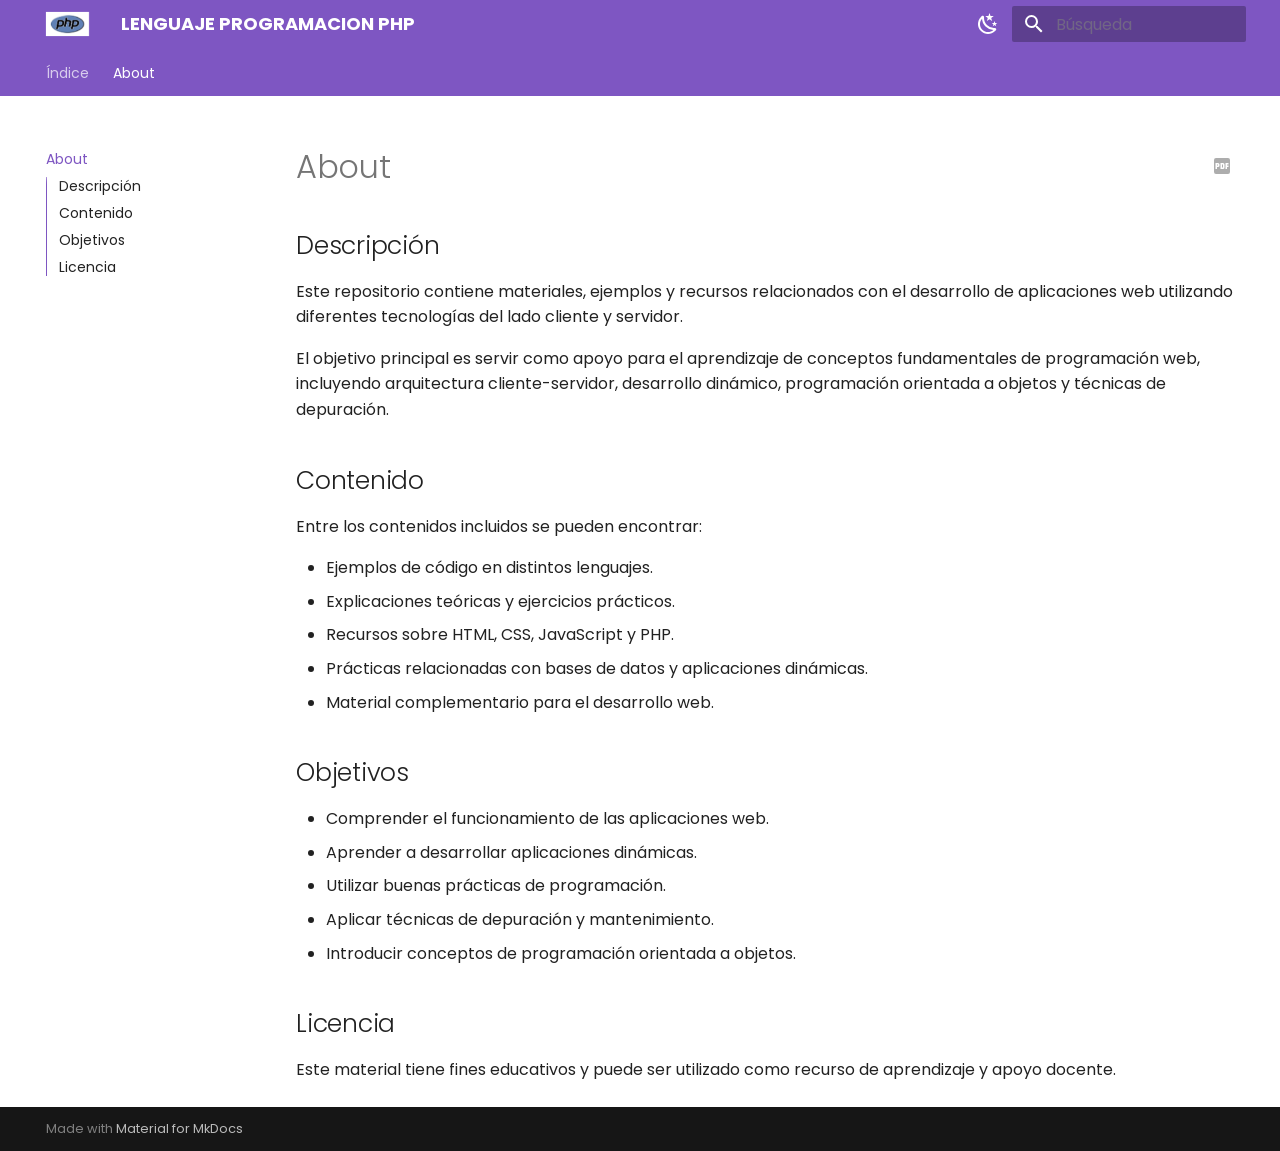
==== commit e34a3791: "Cambios para la entrega 4 realizados." ====
--- a/docs/about/index.html
+++ b/docs/about/index.html
@@ -1,233 +1,123 @@
-
-<!doctype html>
-<html lang="es" class="no-js">
-  <head>
-    
-      <meta charset="utf-8">
-      <meta name="viewport" content="width=device-width,initial-scale=1">
-      
-      
-      
-      
-        <link rel="prev" href="../debug/">
-      
-      
-      
-        
-      
-      
-      <link rel="icon" href="../imagenes/favicon.png">
-      <meta name="generator" content="mkdocs-1.6.1, mkdocs-material-9.7.6">
-    
-    
-      
-        <title>About - LENGUAJE PROGRAMACION PHP</title>
-      
-    
-    
-      <link rel="stylesheet" href="../assets/stylesheets/main.484c7ddc.min.css">
-      
-        
-        <link rel="stylesheet" href="../assets/stylesheets/palette.ab4e12ef.min.css">
-      
-      
-
-
-    
-    
-      
-    
-    
-      
-        
-        
-        <link rel="preconnect" href="https://fonts.gstatic.com" crossorigin>
-        <link rel="stylesheet" href="https://fonts.googleapis.com/css?family=Poppins:300,300i,400,400i,700,700i%7CFira+Code:400,400i,700,700i&display=fallback">
-        <style>:root{--md-text-font:"Poppins";--md-code-font:"Fira Code"}</style>
-      
-    
-    
-    <script>__md_scope=new URL("..",location),__md_hash=e=>[...e].reduce(((e,_)=>(e<<5)-e+_.charCodeAt(0)),0),__md_get=(e,_=localStorage,t=__md_scope)=>JSON.parse(_.getItem(t.pathname+"."+e)),__md_set=(e,_,t=localStorage,a=__md_scope)=>{try{t.setItem(a.pathname+"."+e,JSON.stringify(_))}catch(e){}}</script>
-    
-      
-
-    
-    
-  </head>
-  
-  
-    
-    
-      
-    
-    
-    
-    
-    <body dir="ltr" data-md-color-scheme="default" data-md-color-primary="deep-purple" data-md-color-accent="amber">
-  
-    
-    <input class="md-toggle" data-md-toggle="drawer" type="checkbox" id="__drawer" autocomplete="off">
-    <input class="md-toggle" data-md-toggle="search" type="checkbox" id="__search" autocomplete="off">
-    <label class="md-overlay" for="__drawer"></label>
-    <div data-md-component="skip">
-      
-        
-        <a href="#about" class="md-skip">
+<!DOCTYPE html>
+<html class="no-js" lang="es"><head>
+<meta charset="utf-8"/>
+<meta content="width=device-width,initial-scale=1" name="viewport"/>
+<link href="../debug/" rel="prev"/>
+<link href="../imagenes/favicon.png" rel="icon"/>
+<meta content="mkdocs-1.6.1, mkdocs-material-9.7.6" name="generator"/>
+<title>About - LENGUAJE PROGRAMACION PHP</title>
+<link href="../assets/stylesheets/main.484c7ddc.min.css" rel="stylesheet"/>
+<link href="../assets/stylesheets/palette.ab4e12ef.min.css" rel="stylesheet"/>
+<link crossorigin="" href="https://fonts.gstatic.com" rel="preconnect"/>
+<link href="https://fonts.googleapis.com/css?family=Poppins:300,300i,400,400i,700,700i%7CFira+Code:400,400i,700,700i&amp;display=fallback" rel="stylesheet"/>
+<style>:root{--md-text-font:"Poppins";--md-code-font:"Fira Code"}</style>
+<link href="../css/pdf-print.css" rel="stylesheet"/>
+<script>__md_scope=new URL("..",location),__md_hash=e=>[...e].reduce(((e,_)=>(e<<5)-e+_.charCodeAt(0)),0),__md_get=(e,_=localStorage,t=__md_scope)=>JSON.parse(_.getItem(t.pathname+"."+e)),__md_set=(e,_,t=localStorage,a=__md_scope)=>{try{t.setItem(a.pathname+"."+e,JSON.stringify(_))}catch(e){}}</script>
+<link href="../assets/stylesheets/glightbox.min.css" rel="stylesheet"/><script src="../assets/javascripts/glightbox.min.js"></script><style id="glightbox-style">
+            html.glightbox-open { overflow: initial; height: 100%; }
+            .gslide-title { margin-top: 0px; user-select: text; }
+            .gslide-desc { color: #666; user-select: text; }
+            .gslide-image img { background: white; }
+            .gscrollbar-fixer { padding-right: 15px; }
+            .gdesc-inner { font-size: 0.75rem; }
+            body[data-md-color-scheme="slate"] .gdesc-inner { background: var(--md-default-bg-color); }
+            body[data-md-color-scheme="slate"] .gslide-title { color: var(--md-default-fg-color); }
+            body[data-md-color-scheme="slate"] .gslide-desc { color: var(--md-default-fg-color); }
+        </style></head>
+<body data-md-color-accent="amber" data-md-color-primary="deep-purple" data-md-color-scheme="default" dir="ltr">
+<input autocomplete="off" class="md-toggle" data-md-toggle="drawer" id="__drawer" type="checkbox"/>
+<input autocomplete="off" class="md-toggle" data-md-toggle="search" id="__search" type="checkbox"/>
+<label class="md-overlay" for="__drawer"></label>
+<div data-md-component="skip">
+<a class="md-skip" href="#about">
           Saltar a contenido
         </a>
-      
-    </div>
-    <div data-md-component="announce">
-      
-    </div>
-    
-    
-      
-
+</div>
+<div data-md-component="announce">
+</div>
 <header class="md-header" data-md-component="header">
-  <nav class="md-header__inner md-grid" aria-label="Cabecera">
-    <a href=".." title="LENGUAJE PROGRAMACION PHP" class="md-header__button md-logo" aria-label="LENGUAJE PROGRAMACION PHP" data-md-component="logo">
-      
-  <img src="../img/phplogo.png" alt="logo">
-
-    </a>
-    <label class="md-header__button md-icon" for="__drawer">
-      
-      <svg xmlns="http://www.w3.org/2000/svg" viewBox="0 0 24 24"><path d="M3 6h18v2H3zm0 5h18v2H3zm0 5h18v2H3z"/></svg>
-    </label>
-    <div class="md-header__title" data-md-component="header-title">
-      <div class="md-header__ellipsis">
-        <div class="md-header__topic">
-          <span class="md-ellipsis">
+<nav aria-label="Cabecera" class="md-header__inner md-grid">
+<a aria-label="LENGUAJE PROGRAMACION PHP" class="md-header__button md-logo" data-md-component="logo" href=".." title="LENGUAJE PROGRAMACION PHP">
+<img alt="logo" src="../img/phplogo.png"/>
+</a>
+<label class="md-header__button md-icon" for="__drawer">
+<svg viewbox="0 0 24 24" xmlns="http://www.w3.org/2000/svg"><path d="M3 6h18v2H3zm0 5h18v2H3zm0 5h18v2H3z"></path></svg>
+</label>
+<div class="md-header__title" data-md-component="header-title">
+<div class="md-header__ellipsis">
+<div class="md-header__topic">
+<span class="md-ellipsis">
             LENGUAJE PROGRAMACION PHP
           </span>
-        </div>
-        <div class="md-header__topic" data-md-component="header-topic">
-          <span class="md-ellipsis">
+</div>
+<div class="md-header__topic" data-md-component="header-topic">
+<span class="md-ellipsis">
             
               About
             
           </span>
-        </div>
-      </div>
-    </div>
-    
-      
-        <form class="md-header__option" data-md-component="palette">
-  
-    
-    
-    
-    <input class="md-option" data-md-color-media="" data-md-color-scheme="default" data-md-color-primary="deep-purple" data-md-color-accent="amber"  aria-label="Cambiar a modo oscuro"  type="radio" name="__palette" id="__palette_0">
-    
-      <label class="md-header__button md-icon" title="Cambiar a modo oscuro" for="__palette_1" hidden>
-        <svg xmlns="http://www.w3.org/2000/svg" viewBox="0 0 24 24"><path d="m17.75 4.09-2.53 1.94.91 3.06-2.63-1.81-2.63 1.81.91-3.06-2.53-1.94L12.44 4l1.06-3 1.06 3zm3.5 6.91-1.64 1.25.59 1.98-1.7-1.17-1.7 1.17.59-1.98L15.75 11l2.06-.05L18.5 9l.69 1.95zm-2.28 4.95c.83-.08 1.72 1.1 1.19 1.85-.32.45-.66.87-1.08 1.27C15.17 23 8.84 23 4.94 19.07c-3.91-3.9-3.91-10.24 0-14.14.4-.4.82-.76 1.27-1.08.75-.53 1.93.36 1.85 1.19-.27 2.86.69 5.83 2.89 8.02a9.96 9.96 0 0 0 8.02 2.89m-1.64 2.02a12.08 12.08 0 0 1-7.8-3.47c-2.17-2.19-3.33-5-3.49-7.82-2.81 3.14-2.7 7.96.31 10.98 3.02 3.01 7.84 3.12 10.98.31"/></svg>
-      </label>
-    
-  
-    
-    
-    
-    <input class="md-option" data-md-color-media="" data-md-color-scheme="slate" data-md-color-primary="deep-purple" data-md-color-accent="lime"  aria-label="Cambiar a modo claro"  type="radio" name="__palette" id="__palette_1">
-    
-      <label class="md-header__button md-icon" title="Cambiar a modo claro" for="__palette_0" hidden>
-        <svg xmlns="http://www.w3.org/2000/svg" viewBox="0 0 24 24"><path d="M12 7a5 5 0 0 1 5 5 5 5 0 0 1-5 5 5 5 0 0 1-5-5 5 5 0 0 1 5-5m0 2a3 3 0 0 0-3 3 3 3 0 0 0 3 3 3 3 0 0 0 3-3 3 3 0 0 0-3-3m0-7 2.39 3.42C13.65 5.15 12.84 5 12 5s-1.65.15-2.39.42zM3.34 7l4.16-.35A7.2 7.2 0 0 0 5.94 8.5c-.44.74-.69 1.5-.83 2.29zm.02 10 1.76-3.77a7.131 7.131 0 0 0 2.38 4.14zM20.65 7l-1.77 3.79a7.02 7.02 0 0 0-2.38-4.15zm-.01 10-4.14.36c.59-.51 1.12-1.14 1.54-1.86.42-.73.69-1.5.83-2.29zM12 22l-2.41-3.44c.74.27 1.55.44 2.41.44.82 0 1.63-.17 2.37-.44z"/></svg>
-      </label>
-    
-  
+</div>
+</div>
+</div>
+<form class="md-header__option" data-md-component="palette">
+<input aria-label="Cambiar a modo oscuro" class="md-option" data-md-color-accent="amber" data-md-color-media="" data-md-color-primary="deep-purple" data-md-color-scheme="default" id="__palette_0" name="__palette" type="radio"/>
+<label class="md-header__button md-icon" for="__palette_1" hidden="" title="Cambiar a modo oscuro">
+<svg viewbox="0 0 24 24" xmlns="http://www.w3.org/2000/svg"><path d="m17.75 4.09-2.53 1.94.91 3.06-2.63-1.81-2.63 1.81.91-3.06-2.53-1.94L12.44 4l1.06-3 1.06 3zm3.5 6.91-1.64 1.25.59 1.98-1.7-1.17-1.7 1.17.59-1.98L15.75 11l2.06-.05L18.5 9l.69 1.95zm-2.28 4.95c.83-.08 1.72 1.1 1.19 1.85-.32.45-.66.87-1.08 1.27C15.17 23 8.84 23 4.94 19.07c-3.91-3.9-3.91-10.24 0-14.14.4-.4.82-.76 1.27-1.08.75-.53 1.93.36 1.85 1.19-.27 2.86.69 5.83 2.89 8.02a9.96 9.96 0 0 0 8.02 2.89m-1.64 2.02a12.08 12.08 0 0 1-7.8-3.47c-2.17-2.19-3.33-5-3.49-7.82-2.81 3.14-2.7 7.96.31 10.98 3.02 3.01 7.84 3.12 10.98.31"></path></svg>
+</label>
+<input aria-label="Cambiar a modo claro" class="md-option" data-md-color-accent="lime" data-md-color-media="" data-md-color-primary="deep-purple" data-md-color-scheme="slate" id="__palette_1" name="__palette" type="radio"/>
+<label class="md-header__button md-icon" for="__palette_0" hidden="" title="Cambiar a modo claro">
+<svg viewbox="0 0 24 24" xmlns="http://www.w3.org/2000/svg"><path d="M12 7a5 5 0 0 1 5 5 5 5 0 0 1-5 5 5 5 0 0 1-5-5 5 5 0 0 1 5-5m0 2a3 3 0 0 0-3 3 3 3 0 0 0 3 3 3 3 0 0 0 3-3 3 3 0 0 0-3-3m0-7 2.39 3.42C13.65 5.15 12.84 5 12 5s-1.65.15-2.39.42zM3.34 7l4.16-.35A7.2 7.2 0 0 0 5.94 8.5c-.44.74-.69 1.5-.83 2.29zm.02 10 1.76-3.77a7.131 7.131 0 0 0 2.38 4.14zM20.65 7l-1.77 3.79a7.02 7.02 0 0 0-2.38-4.15zm-.01 10-4.14.36c.59-.51 1.12-1.14 1.54-1.86.42-.73.69-1.5.83-2.29zM12 22l-2.41-3.44c.74.27 1.55.44 2.41.44.82 0 1.63-.17 2.37-.44z"></path></svg>
+</label>
 </form>
-      
-    
-    
-      <script>var palette=__md_get("__palette");if(palette&&palette.color){if("(prefers-color-scheme)"===palette.color.media){var media=matchMedia("(prefers-color-scheme: light)"),input=document.querySelector(media.matches?"[data-md-color-media='(prefers-color-scheme: light)']":"[data-md-color-media='(prefers-color-scheme: dark)']");palette.color.media=input.getAttribute("data-md-color-media"),palette.color.scheme=input.getAttribute("data-md-color-scheme"),palette.color.primary=input.getAttribute("data-md-color-primary"),palette.color.accent=input.getAttribute("data-md-color-accent")}for(var[key,value]of Object.entries(palette.color))document.body.setAttribute("data-md-color-"+key,value)}</script>
-    
-    
-    
-      
-      
-        <label class="md-header__button md-icon" for="__search">
-          
-          <svg xmlns="http://www.w3.org/2000/svg" viewBox="0 0 24 24"><path d="M9.5 3A6.5 6.5 0 0 1 16 9.5c0 1.61-.59 3.09-1.56 4.23l.27.27h.79l5 5-1.5 1.5-5-5v-.79l-.27-.27A6.52 6.52 0 0 1 9.5 16 6.5 6.5 0 0 1 3 9.5 6.5 6.5 0 0 1 9.5 3m0 2C7 5 5 7 5 9.5S7 14 9.5 14 14 12 14 9.5 12 5 9.5 5"/></svg>
-        </label>
-        <div class="md-search" data-md-component="search" role="dialog">
-  <label class="md-search__overlay" for="__search"></label>
-  <div class="md-search__inner" role="search">
-    <form class="md-search__form" name="search">
-      <input type="text" class="md-search__input" name="query" aria-label="Búsqueda" placeholder="Búsqueda" autocapitalize="off" autocorrect="off" autocomplete="off" spellcheck="false" data-md-component="search-query" required>
-      <label class="md-search__icon md-icon" for="__search">
-        
-        <svg xmlns="http://www.w3.org/2000/svg" viewBox="0 0 24 24"><path d="M9.5 3A6.5 6.5 0 0 1 16 9.5c0 1.61-.59 3.09-1.56 4.23l.27.27h.79l5 5-1.5 1.5-5-5v-.79l-.27-.27A6.52 6.52 0 0 1 9.5 16 6.5 6.5 0 0 1 3 9.5 6.5 6.5 0 0 1 9.5 3m0 2C7 5 5 7 5 9.5S7 14 9.5 14 14 12 14 9.5 12 5 9.5 5"/></svg>
-        
-        <svg xmlns="http://www.w3.org/2000/svg" viewBox="0 0 24 24"><path d="M20 11v2H8l5.5 5.5-1.42 1.42L4.16 12l7.92-7.92L13.5 5.5 8 11z"/></svg>
-      </label>
-      <nav class="md-search__options" aria-label="Buscar">
-        
-        <button type="reset" class="md-search__icon md-icon" title="Limpiar" aria-label="Limpiar" tabindex="-1">
-          
-          <svg xmlns="http://www.w3.org/2000/svg" viewBox="0 0 24 24"><path d="M19 6.41 17.59 5 12 10.59 6.41 5 5 6.41 10.59 12 5 17.59 6.41 19 12 13.41 17.59 19 19 17.59 13.41 12z"/></svg>
-        </button>
-      </nav>
-      
-    </form>
-    <div class="md-search__output">
-      <div class="md-search__scrollwrap" tabindex="0" data-md-scrollfix>
-        <div class="md-search-result" data-md-component="search-result">
-          <div class="md-search-result__meta">
+<script>var palette=__md_get("__palette");if(palette&&palette.color){if("(prefers-color-scheme)"===palette.color.media){var media=matchMedia("(prefers-color-scheme: light)"),input=document.querySelector(media.matches?"[data-md-color-media='(prefers-color-scheme: light)']":"[data-md-color-media='(prefers-color-scheme: dark)']");palette.color.media=input.getAttribute("data-md-color-media"),palette.color.scheme=input.getAttribute("data-md-color-scheme"),palette.color.primary=input.getAttribute("data-md-color-primary"),palette.color.accent=input.getAttribute("data-md-color-accent")}for(var[key,value]of Object.entries(palette.color))document.body.setAttribute("data-md-color-"+key,value)}</script>
+<label class="md-header__button md-icon" for="__search">
+<svg viewbox="0 0 24 24" xmlns="http://www.w3.org/2000/svg"><path d="M9.5 3A6.5 6.5 0 0 1 16 9.5c0 1.61-.59 3.09-1.56 4.23l.27.27h.79l5 5-1.5 1.5-5-5v-.79l-.27-.27A6.52 6.52 0 0 1 9.5 16 6.5 6.5 0 0 1 3 9.5 6.5 6.5 0 0 1 9.5 3m0 2C7 5 5 7 5 9.5S7 14 9.5 14 14 12 14 9.5 12 5 9.5 5"></path></svg>
+</label>
+<div class="md-search" data-md-component="search" role="dialog">
+<label class="md-search__overlay" for="__search"></label>
+<div class="md-search__inner" role="search">
+<form class="md-search__form" name="search">
+<input aria-label="Búsqueda" autocapitalize="off" autocomplete="off" autocorrect="off" class="md-search__input" data-md-component="search-query" name="query" placeholder="Búsqueda" required="" spellcheck="false" type="text"/>
+<label class="md-search__icon md-icon" for="__search">
+<svg viewbox="0 0 24 24" xmlns="http://www.w3.org/2000/svg"><path d="M9.5 3A6.5 6.5 0 0 1 16 9.5c0 1.61-.59 3.09-1.56 4.23l.27.27h.79l5 5-1.5 1.5-5-5v-.79l-.27-.27A6.52 6.52 0 0 1 9.5 16 6.5 6.5 0 0 1 3 9.5 6.5 6.5 0 0 1 9.5 3m0 2C7 5 5 7 5 9.5S7 14 9.5 14 14 12 14 9.5 12 5 9.5 5"></path></svg>
+<svg viewbox="0 0 24 24" xmlns="http://www.w3.org/2000/svg"><path d="M20 11v2H8l5.5 5.5-1.42 1.42L4.16 12l7.92-7.92L13.5 5.5 8 11z"></path></svg>
+</label>
+<nav aria-label="Buscar" class="md-search__options">
+<button aria-label="Limpiar" class="md-search__icon md-icon" tabindex="-1" title="Limpiar" type="reset">
+<svg viewbox="0 0 24 24" xmlns="http://www.w3.org/2000/svg"><path d="M19 6.41 17.59 5 12 10.59 6.41 5 5 6.41 10.59 12 5 17.59 6.41 19 12 13.41 17.59 19 19 17.59 13.41 12z"></path></svg>
+</button>
+</nav>
+</form>
+<div class="md-search__output">
+<div class="md-search__scrollwrap" data-md-scrollfix="" tabindex="0">
+<div class="md-search-result" data-md-component="search-result">
+<div class="md-search-result__meta">
             Inicializando búsqueda
           </div>
-          <ol class="md-search-result__list" role="presentation"></ol>
-        </div>
-      </div>
-    </div>
-  </div>
-</div>
-      
-    
-    
-  </nav>
-  
+<ol class="md-search-result__list" role="presentation"></ol>
+</div>
+</div>
+</div>
+</div>
+</div>
+</nav>
 </header>
-    
-    <div class="md-container" data-md-component="container">
-      
-      
+<div class="md-container" data-md-component="container">
+<nav aria-label="Pestañas" class="md-tabs" data-md-component="tabs">
+<div class="md-grid">
+<ul class="md-tabs__list">
+<li class="md-tabs__item">
+<a class="md-tabs__link" href="..">
+          
+  
+  
+  Índice
+
+        </a>
+</li>
+<li class="md-tabs__item md-tabs__item--active">
+<a class="md-tabs__link" href="./">
         
-          
-            
-<nav class="md-tabs" aria-label="Pestañas" data-md-component="tabs">
-  <div class="md-grid">
-    <ul class="md-tabs__list">
-      
-        
-  
-  
-  
-  
-    
-    
-      <li class="md-tabs__item">
-        <a href=".." class="md-tabs__link">
-          
-  
-  
-  Índice
-
-        </a>
-      </li>
-    
-  
-
-      
-        
-  
-  
-  
-    
-  
-  
-    <li class="md-tabs__item md-tabs__item--active">
-      <a href="./" class="md-tabs__link">
-        
   
   
     
@@ -235,110 +125,49 @@
   About
 
       </a>
-    </li>
-  
-
-      
-    </ul>
-  </div>
-</nav>
-          
-        
-      
-      <main class="md-main" data-md-component="main">
-        <div class="md-main__inner md-grid">
-          
-            
-              
-              <div class="md-sidebar md-sidebar--primary" data-md-component="sidebar" data-md-type="navigation" >
-                <div class="md-sidebar__scrollwrap">
-                  <div class="md-sidebar__inner">
-                    
-
-
-  
-
-
-  
-
-<nav class="md-nav md-nav--primary md-nav--lifted md-nav--integrated" aria-label="Navegación" data-md-level="0">
-  <label class="md-nav__title" for="__drawer">
-    <a href=".." title="LENGUAJE PROGRAMACION PHP" class="md-nav__button md-logo" aria-label="LENGUAJE PROGRAMACION PHP" data-md-component="logo">
-      
-  <img src="../img/phplogo.png" alt="logo">
-
-    </a>
+</li>
+</ul>
+</div>
+</nav>
+<main class="md-main" data-md-component="main">
+<div class="md-main__inner md-grid">
+<div class="md-sidebar md-sidebar--primary" data-md-component="sidebar" data-md-type="navigation">
+<div class="md-sidebar__scrollwrap">
+<div class="md-sidebar__inner">
+<nav aria-label="Navegación" class="md-nav md-nav--primary md-nav--lifted md-nav--integrated" data-md-level="0">
+<label class="md-nav__title" for="__drawer">
+<a aria-label="LENGUAJE PROGRAMACION PHP" class="md-nav__button md-logo" data-md-component="logo" href=".." title="LENGUAJE PROGRAMACION PHP">
+<img alt="logo" src="../img/phplogo.png"/>
+</a>
     LENGUAJE PROGRAMACION PHP
   </label>
-  
-  <ul class="md-nav__list" data-md-scrollfix>
-    
-      
-      
-  
-  
-  
-  
-    
-    
-    
-    
-      
-      
-        
-      
-    
-    
-    <li class="md-nav__item md-nav__item--nested">
-      
-        
-        
-          
-        
-        <input class="md-nav__toggle md-toggle md-toggle--indeterminate" type="checkbox" id="__nav_1" >
-        
-          
-          <label class="md-nav__link" for="__nav_1" id="__nav_1_label" tabindex="0">
+<ul class="md-nav__list" data-md-scrollfix="">
+<li class="md-nav__item md-nav__item--nested">
+<input class="md-nav__toggle md-toggle md-toggle--indeterminate" id="__nav_1" type="checkbox"/>
+<label class="md-nav__link" for="__nav_1" id="__nav_1_label" tabindex="0">
+<span class="md-ellipsis">
+    
+  
+    Índice
+  
+
+    
+  </span>
+<span class="md-nav__icon md-icon"></span>
+</label>
+<nav aria-expanded="false" aria-labelledby="__nav_1_label" class="md-nav" data-md-level="1">
+<label class="md-nav__title" for="__nav_1">
+<span class="md-nav__icon md-icon"></span>
             
   
-  
-  <span class="md-ellipsis">
-    
-  
     Índice
   
 
-    
-  </span>
-  
-  
-
-            <span class="md-nav__icon md-icon"></span>
           </label>
-        
-        <nav class="md-nav" data-md-level="1" aria-labelledby="__nav_1_label" aria-expanded="false">
-          <label class="md-nav__title" for="__nav_1">
-            <span class="md-nav__icon md-icon"></span>
-            
-  
-    Índice
-  
-
-          </label>
-          <ul class="md-nav__list" data-md-scrollfix>
-            
-              
-                
-  
-  
-  
-  
-    <li class="md-nav__item">
-      <a href=".." class="md-nav__link">
-        
-  
-  
-  <span class="md-ellipsis">
+<ul class="md-nav__list" data-md-scrollfix="">
+<li class="md-nav__item">
+<a class="md-nav__link" href="..">
+<span class="md-ellipsis">
     
   
     Inicio
@@ -346,27 +175,11 @@
 
     
   </span>
-  
-  
-
-      </a>
-    </li>
-  
-
-              
-            
-              
-                
-  
-  
-  
-  
-    <li class="md-nav__item">
-      <a href="../introduccion/" class="md-nav__link">
-        
-  
-  
-  <span class="md-ellipsis">
+</a>
+</li>
+<li class="md-nav__item">
+<a class="md-nav__link" href="../introduccion/">
+<span class="md-ellipsis">
     
   
     1. Introducción
@@ -374,27 +187,11 @@
 
     
   </span>
-  
-  
-
-      </a>
-    </li>
-  
-
-              
-            
-              
-                
-  
-  
-  
-  
-    <li class="md-nav__item">
-      <a href="../lenguaje/" class="md-nav__link">
-        
-  
-  
-  <span class="md-ellipsis">
+</a>
+</li>
+<li class="md-nav__item">
+<a class="md-nav__link" href="../lenguaje/">
+<span class="md-ellipsis">
     
   
     2. Lenguaje PHP
@@ -402,27 +199,11 @@
 
     
   </span>
-  
-  
-
-      </a>
-    </li>
-  
-
-              
-            
-              
-                
-  
-  
-  
-  
-    <li class="md-nav__item">
-      <a href="../poo/" class="md-nav__link">
-        
-  
-  
-  <span class="md-ellipsis">
+</a>
+</li>
+<li class="md-nav__item">
+<a class="md-nav__link" href="../poo/">
+<span class="md-ellipsis">
     
   
     3. Programación orientada a objetos
@@ -430,27 +211,11 @@
 
     
   </span>
-  
-  
-
-      </a>
-    </li>
-  
-
-              
-            
-              
-                
-  
-  
-  
-  
-    <li class="md-nav__item">
-      <a href="../debug/" class="md-nav__link">
-        
-  
-  
-  <span class="md-ellipsis">
+</a>
+</li>
+<li class="md-nav__item">
+<a class="md-nav__link" href="../debug/">
+<span class="md-ellipsis">
     
   
     4. Debug en PHP
@@ -458,43 +223,15 @@
 
     
   </span>
-  
-  
-
-      </a>
-    </li>
-  
-
-              
-            
-          </ul>
-        </nav>
-      
-    </li>
-  
-
-    
-      
-      
-  
-  
-    
-  
-  
-  
-    <li class="md-nav__item md-nav__item--active">
-      
-      <input class="md-nav__toggle md-toggle" type="checkbox" id="__toc">
-      
-      
-        
-      
-      
-        <label class="md-nav__link md-nav__link--active" for="__toc">
-          
-  
-  
-  <span class="md-ellipsis">
+</a>
+</li>
+</ul>
+</nav>
+</li>
+<li class="md-nav__item md-nav__item--active">
+<input class="md-nav__toggle md-toggle" id="__toc" type="checkbox"/>
+<label class="md-nav__link md-nav__link--active" for="__toc">
+<span class="md-ellipsis">
     
   
     About
@@ -502,17 +239,10 @@
 
     
   </span>
-  
-  
-
-          <span class="md-nav__icon md-icon"></span>
-        </label>
-      
-      <a href="./" class="md-nav__link md-nav__link--active">
-        
-  
-  
-  <span class="md-ellipsis">
+<span class="md-nav__icon md-icon"></span>
+</label>
+<a class="md-nav__link md-nav__link--active" href="./">
+<span class="md-ellipsis">
     
   
     About
@@ -520,95 +250,59 @@
 
     
   </span>
-  
-  
-
-      </a>
-      
-        
-
-<nav class="md-nav md-nav--secondary" aria-label="Tabla de contenidos">
-  
-  
-  
-    
-  
-  
-    <label class="md-nav__title" for="__toc">
-      <span class="md-nav__icon md-icon"></span>
+</a>
+<nav aria-label="Tabla de contenidos" class="md-nav md-nav--secondary">
+<label class="md-nav__title" for="__toc">
+<span class="md-nav__icon md-icon"></span>
       Tabla de contenidos
     </label>
-    <ul class="md-nav__list" data-md-component="toc" data-md-scrollfix>
-      
-        <li class="md-nav__item">
-  <a href="#descripcion" class="md-nav__link">
-    <span class="md-ellipsis">
+<ul class="md-nav__list" data-md-component="toc" data-md-scrollfix="">
+<li class="md-nav__item">
+<a class="md-nav__link" href="#descripcion">
+<span class="md-ellipsis">
       
         Descripción
       
     </span>
-  </a>
-  
-</li>
-      
-        <li class="md-nav__item">
-  <a href="#contenido" class="md-nav__link">
-    <span class="md-ellipsis">
+</a>
+</li>
+<li class="md-nav__item">
+<a class="md-nav__link" href="#contenido">
+<span class="md-ellipsis">
       
         Contenido
       
     </span>
-  </a>
-  
-</li>
-      
-        <li class="md-nav__item">
-  <a href="#objetivos" class="md-nav__link">
-    <span class="md-ellipsis">
+</a>
+</li>
+<li class="md-nav__item">
+<a class="md-nav__link" href="#objetivos">
+<span class="md-ellipsis">
       
         Objetivos
       
     </span>
-  </a>
-  
-</li>
-      
-        <li class="md-nav__item">
-  <a href="#licencia" class="md-nav__link">
-    <span class="md-ellipsis">
+</a>
+</li>
+<li class="md-nav__item">
+<a class="md-nav__link" href="#licencia">
+<span class="md-ellipsis">
       
         Licencia
       
     </span>
-  </a>
-  
-</li>
-      
-    </ul>
-  
-</nav>
-      
-    </li>
-  
-
-    
-  </ul>
-</nav>
-                  </div>
-                </div>
-              </div>
-            
-            
-          
-          
-            <div class="md-content" data-md-component="content">
-              
-              <article class="md-content__inner md-typeset">
-                
-                  
-
-
-
+</a>
+</li>
+</ul>
+</nav>
+</li>
+</ul>
+</nav>
+</div>
+</div>
+</div>
+<div class="md-content" data-md-component="content">
+<article class="md-content__inner md-typeset"><a class="md-content__button md-icon" download href="about.pdf" title="PDF"><svg xmlns="http://www.w3.org/2000/svg" viewBox="0 0 24 24"><path d="M12 10.5h1v3h-1v-3m-5 1h1v-1H7v1M20 6v12a2 2 0 0 1-2 2H6a2 2 0 0 1-2-2V6a2 2 0 0 1 2-2h12a2 2 0 0 1 2 2M9.5 10.5A1.5 1.5 0 0 0 8 9H5.5v6H7v-2h1a1.5 1.5 0 0 0 1.5-1.5v-1m5 0A1.5 1.5 0 0 0 13 9h-2.5v6H13a1.5 1.5 0 0 0 1.5-1.5v-3m4-1.5h-3v6H17v-2h1.5v-1.5H17v-1h1.5V9z"></path></svg></a>
 <h1 id="about">About</h1>
 <h2 id="descripcion">Descripción</h2>
 <p>Este repositorio contiene materiales, ejemplos y recursos relacionados con el desarrollo de aplicaciones web utilizando diferentes tecnologías del lado cliente y servidor.</p>
@@ -632,68 +326,37 @@
 </ul>
 <h2 id="licencia">Licencia</h2>
 <p>Este material tiene fines educativos y puede ser utilizado como recurso de aprendizaje y apoyo docente.</p>
-
-
-
-
-
-
-
-
-
-
-
-
-                
-              </article>
-            </div>
-          
-          
-  <script>var tabs=__md_get("__tabs");if(Array.isArray(tabs))e:for(var set of document.querySelectorAll(".tabbed-set")){var labels=set.querySelector(".tabbed-labels");for(var tab of tabs)for(var label of labels.getElementsByTagName("label"))if(label.innerText.trim()===tab){var input=document.getElementById(label.htmlFor);input.checked=!0;continue e}}</script>
-
+</article>
+</div>
+<script>var tabs=__md_get("__tabs");if(Array.isArray(tabs))e:for(var set of document.querySelectorAll(".tabbed-set")){var labels=set.querySelector(".tabbed-labels");for(var tab of tabs)for(var label of labels.getElementsByTagName("label"))if(label.innerText.trim()===tab){var input=document.getElementById(label.htmlFor);input.checked=!0;continue e}}</script>
 <script>var target=document.getElementById(location.hash.slice(1));target&&target.name&&(target.checked=target.name.startsWith("__tabbed_"))</script>
-        </div>
-        
-          <button type="button" class="md-top md-icon" data-md-component="top" hidden>
-  
-  <svg xmlns="http://www.w3.org/2000/svg" viewBox="0 0 24 24"><path d="M13 20h-2V8l-5.5 5.5-1.42-1.42L12 4.16l7.92 7.92-1.42 1.42L13 8z"/></svg>
+</div>
+<button class="md-top md-icon" data-md-component="top" hidden="" type="button">
+<svg viewbox="0 0 24 24" xmlns="http://www.w3.org/2000/svg"><path d="M13 20h-2V8l-5.5 5.5-1.42-1.42L12 4.16l7.92 7.92-1.42 1.42L13 8z"></path></svg>
   Volver al principio
 </button>
-        
-      </main>
-      
-        <footer class="md-footer">
-  
-  <div class="md-footer-meta md-typeset">
-    <div class="md-footer-meta__inner md-grid">
-      <div class="md-copyright">
+</main>
+<footer class="md-footer">
+<div class="md-footer-meta md-typeset">
+<div class="md-footer-meta__inner md-grid">
+<div class="md-copyright">
   
   
     Made with
-    <a href="https://squidfunk.github.io/mkdocs-material/" target="_blank" rel="noopener">
+    <a href="https://squidfunk.github.io/mkdocs-material/" rel="noopener" target="_blank">
       Material for MkDocs
     </a>
-  
-</div>
-      
-    </div>
-  </div>
+</div>
+</div>
+</div>
 </footer>
-      
-    </div>
-    <div class="md-dialog" data-md-component="dialog">
-      <div class="md-dialog__inner md-typeset"></div>
-    </div>
-    
-    
-    
-      
-      
-      <script id="__config" type="application/json">{"annotate": null, "base": "..", "features": ["navigation.tabs", "navigation.top", "navigation.instant", "navigation.sections", "navigation.expand", "toc.integrate", "header.autohide", "content.code.copy", "content.tabs.link"], "search": "../assets/javascripts/workers/search.2c215733.min.js", "tags": null, "translations": {"clipboard.copied": "Copiado al portapapeles", "clipboard.copy": "Copiar al portapapeles", "search.result.more.one": "1 m\u00e1s en esta p\u00e1gina", "search.result.more.other": "# m\u00e1s en esta p\u00e1gina", "search.result.none": "No se encontraron documentos", "search.result.one": "1 documento encontrado", "search.result.other": "# documentos encontrados", "search.result.placeholder": "Teclee para comenzar b\u00fasqueda", "search.result.term.missing": "Falta", "select.version": "Seleccionar versi\u00f3n"}, "version": null}</script>
-    
-    
-      <script src="../assets/javascripts/bundle.79ae519e.min.js"></script>
-      
-    
-  </body>
-</html>+</div>
+<div class="md-dialog" data-md-component="dialog">
+<div class="md-dialog__inner md-typeset"></div>
+</div>
+<script id="__config" type="application/json">{"annotate": null, "base": "..", "features": ["navigation.tabs", "navigation.top", "navigation.instant", "navigation.sections", "navigation.expand", "toc.integrate", "header.autohide", "content.code.copy", "content.tabs.link"], "search": "../assets/javascripts/workers/search.2c215733.min.js", "tags": null, "translations": {"clipboard.copied": "Copiado al portapapeles", "clipboard.copy": "Copiar al portapapeles", "search.result.more.one": "1 m\u00e1s en esta p\u00e1gina", "search.result.more.other": "# m\u00e1s en esta p\u00e1gina", "search.result.none": "No se encontraron documentos", "search.result.one": "1 documento encontrado", "search.result.other": "# documentos encontrados", "search.result.placeholder": "Teclee para comenzar b\u00fasqueda", "search.result.term.missing": "Falta", "select.version": "Seleccionar versi\u00f3n"}, "version": null}</script>
+<script src="../assets/javascripts/bundle.79ae519e.min.js"></script>
+<script src="../javascripts/pdf-wait-mermaid.js"></script>
+<script id="init-glightbox">const lightbox = GLightbox({"touchNavigation": true, "loop": false, "zoomable": true, "draggable": true, "openEffect": "zoom", "closeEffect": "zoom", "slideEffect": "slide"});
+document$.subscribe(()=>{ lightbox.reload(); });
+</script></body></html>
--- a/docs/css/pdf-print.css
+++ b/docs/css/pdf-print.css
@@ -0,0 +1,61 @@
+@media print {
+
+  /* Oculta header, footer y navegación lateral */
+  header.md-header,
+  footer.md-footer,
+  .md-sidebar,
+  .md-tabs,
+  .md-top,
+  .md-dialog,
+  nav.md-tabs {
+    display: none !important;
+  }
+
+  /* Elimina márgenes excesivos del contenido principal */
+  .md-main__inner {
+    margin: 0 !important;
+    padding: 0 !important;
+  }
+
+  .md-content {
+    margin: 0 !important;
+    max-width: 100% !important;
+  }
+
+  .md-content__inner {
+    margin: 0 !important;
+    padding: 1rem !important;
+  }
+
+  /* Oculta el botón de descarga PDF */
+  .md-content__button {
+    display: none !important;
+  }
+
+  /* Evita páginas en blanco por saltos forzados */
+  h1, h2, h3, h4, h5, h6 {
+    page-break-after: avoid;
+    page-break-before: avoid;
+  }
+
+  pre, code, blockquote, .admonition, details {
+    page-break-inside: avoid;
+  }
+
+  .mermaid-svg, .mermaid-svg svg {
+    page-break-inside: avoid;
+    page-break-after: avoid;
+  }
+
+  /* Evita página en blanco al final */
+  .md-content__inner > *:last-child {
+    page-break-after: avoid !important;
+    margin-bottom: 0 !important;
+  }
+
+  body, html {
+    height: auto !important;
+    overflow: visible !important;
+  }
+
+}
